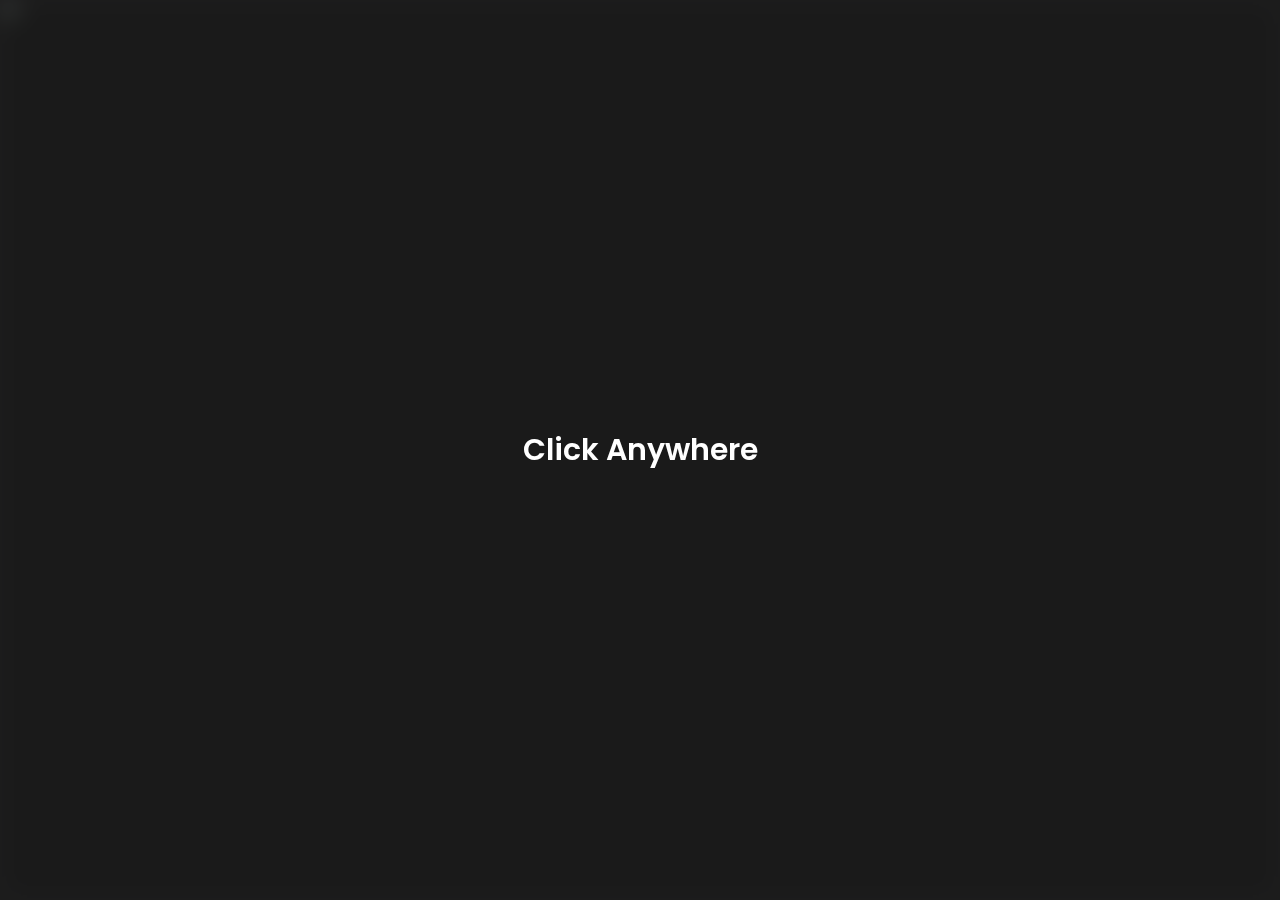
==== index.html @ d304c252 "f" ====
<!DOCTYPE html>
<html lang="en"><head><meta http-equiv="Content-Type" content="text/html; charset=UTF-8">
    
    <meta name="viewport" content="width=device-width">
    <meta name="robots" content="index,follow">

    <meta name="description" content="Different...
Languages: 🇵🇱, 🇺🇸, little bit of 🇩🇪 and 🇺🇦 
 Hacking, IT, Programming, Video and Graphics editing

 Programming: 
 HTML, JS, JAVA, PYTHON, C++"><meta name="theme-color" content="#ffffff"><meta property="og:title" content="EchoPixel"><meta property="og:description" content="Different...
Languages: 🇵🇱, 🇺🇸, little bit of 🇩🇪 and 🇺🇦 
 Hacking, IT, Programming, Video and Graphics editing

 Programming: 
 HTML, JS, JAVA, PYTHON, C++"><meta property="og:url" content="https://e-z.bio/EchoPixel"><meta property="og:image" content="https://cdn.discordapp.com/avatars/1265389063960002671/8053969e7cf0834f16990f4607853c20.webp"><meta property="og:image:alt" content="Different...
Languages: 🇵🇱, 🇺🇸, little bit of 🇩🇪 and 🇺🇦 
 Hacking, IT, Programming, Video and Graphics editing

 Programming: 
 HTML, JS, JAVA, PYTHON, C++"><meta property="og:site_name" content="E-Z Bio"><link rel="canonical" href="https://e-z.bio/EchoPixel"><meta name="next-head-count" content="22">
    <link rel="preload" href="./EchoPixel_files/7102c73e577b38f2.css" as="style">
    <link rel="stylesheet" href="./EchoPixel_files/7102c73e577b38f2.css" data-n-g=""><noscript data-n-css=""></noscript>

    <script src="./EchoPixel_files/webpack-15ac029fe689c0bb.js.pobrane" defer=""></script>
    <script src="./EchoPixel_files/framework-2c79e2a64abdb08b.js.pobrane" defer=""></script>
    <script src="./EchoPixel_files/main-6fec0a276447d971.js.pobrane" defer=""></script>
    <script src="./EchoPixel_files/_app-c4904b9d5512a614.js.pobrane" defer=""></script>
    <script src="./EchoPixel_files/972-a8bb8c417d4f9752.js.pobrane" defer=""></script>
    <script src="./EchoPixel_files/923-d76ad5ccb5039c6c.js.pobrane" defer=""></script>
    <script src="./EchoPixel_files/[username]-c1f043ce6fc59559.js.pobrane" defer=""></script>
    <script src="./EchoPixel_files/_buildManifest.js.pobrane" defer=""></script>
    <script src="./EchoPixel_files/_ssgManifest.js.pobrane" defer=""></script>
    <style id="_goober">
        @keyframes go2264125279 {
            from {
                transform: scale(0) rotate(45deg);
                opacity: 0;
            }

            to {
                transform: scale(1) rotate(45deg);
                opacity: 1;
            }
        }

        @keyframes go3020080000 {
            from {
                transform: scale(0);
                opacity: 0;
            }

            to {
                transform: scale(1);
                opacity: 1;
            }
        }

        @keyframes go463499852 {
            from {
                transform: scale(0) rotate(90deg);
                opacity: 0;
            }

            to {
                transform: scale(1) rotate(90deg);
                opacity: 1;
            }
        }

        @keyframes go1268368563 {
            from {
                transform: rotate(0deg);
            }

            to {
                transform: rotate(360deg);
            }
        }

        @keyframes go1310225428 {
            from {
                transform: scale(0) rotate(45deg);
                opacity: 0;
            }

            to {
                transform: scale(1) rotate(45deg);
                opacity: 1;
            }
        }

        @keyframes go651618207 {
            0% {
                height: 0;
                width: 0;
                opacity: 0;
            }

            40% {
                height: 0;
                width: 6px;
                opacity: 1;
            }

            100% {
                opacity: 1;
                height: 10px;
            }
        }

        @keyframes go901347462 {
            from {
                transform: scale(0.6);
                opacity: 0.4;
            }

            to {
                transform: scale(1);
                opacity: 1;
            }
        }

        .go4109123758 {
            z-index: 9999;
        }

        .go4109123758>* {
            pointer-events: auto;
        }
    @keyframes go2264125279{from{transform:scale(0) rotate(45deg);opacity:0;}to{transform:scale(1) rotate(45deg);opacity:1;}}@keyframes go3020080000{from{transform:scale(0);opacity:0;}to{transform:scale(1);opacity:1;}}@keyframes go463499852{from{transform:scale(0) rotate(90deg);opacity:0;}to{transform:scale(1) rotate(90deg);opacity:1;}}@keyframes go1268368563{from{transform:rotate(0deg);}to{transform:rotate(360deg);}}@keyframes go1310225428{from{transform:scale(0) rotate(45deg);opacity:0;}to{transform:scale(1) rotate(45deg);opacity:1;}}@keyframes go651618207{0%{height:0;width:0;opacity:0;}40%{height:0;width:6px;opacity:1;}100%{opacity:1;height:10px;}}@keyframes go901347462{from{transform:scale(0.6);opacity:0.4;}to{transform:scale(1);opacity:1;}}.go4109123758{z-index:9999;}.go4109123758 > *{pointer-events:auto;}</style>
    <style type="text/css" data-styled-jsx="">
        .rhap_container {
            margin-top: 0px;
        }

        .rhap_header {
            color: #ffffff;
            font-family: Poppins, sans-serif;
            font-weight: 600;
            font-size: 1rem;
            line-height: 1.5rem;
            word-break: break-all
        }

        .rhap_main-controls-button {
            color: #951aff
        }

        .rhap_time {
            color: #ffffff;
            font-family: Poppins, sans-serif;
            font-weight: 600;
            font-size: .9rem;
            line-height: 1.5rem
        }

        .rhap_progress-bar-show-download {
            background-color: #212121
        }

        .rhap_progress-filled {
            background-color: #951aff
        }

        .rhap_download-progress {
            background-color: #212121
        }

        .rhap_progress-indicator {
            background: #951aff
        }

        .rhap_volume-button {
            color: #951aff
        }

        .rhap_volume-bar {
            background: #212121
        }

        .rhap_volume-indicator {
            background: #951aff
        }
    </style>
    <style type="text/css" data-styled-jsx="">
        .rhap_container {
            margin-top: 0px;
        }

        .rhap_header {
            color: #ffffff;
            font-family: Poppins, sans-serif;
            font-weight: 600;
            font-size: 1rem;
            line-height: 1.5rem;
            word-break: break-all
        }

        .rhap_main-controls-button {
            color: #951aff
        }

        .rhap_time {
            color: #ffffff;
            font-family: Poppins, sans-serif;
            font-weight: 600;
            font-size: .9rem;
            line-height: 1.5rem
        }

        .rhap_progress-bar-show-download {
            background-color: #212121
        }

        .rhap_progress-filled {
            background-color: #951aff
        }

        .rhap_download-progress {
            background-color: #212121
        }

        .rhap_progress-indicator {
            background: #951aff
        }

        .rhap_volume-button {
            color: #951aff
        }

        .rhap_volume-bar {
            background: #212121
        }

        .rhap_volume-indicator {
            background: #951aff
        }
    </style>
<title>hoPixel Ec</title></head>

<body>
    <div id="__next"><div style="position: fixed; z-index: 9999; inset: 16px; pointer-events: none;"></div><style>body {
                        font-family: Poppins, sans-serif;
                        font-optical-sizing: auto;
                    }</style><style>* {
                            cursor: url(https://cdn.discordapp.com/attachments/1265444870462636063/1265743565800345681/gay.cur?ex=66a29f0e&is=66a14d8e&hm=d228559ad5ab31d6b15d5bc2d37ac04e3c48d19879897b654acc70c7d4936c8f&) 0 0, auto !important;
                        }
                        
                        ::selection {
                            background-color: #212121 !important;
                            color: #951aff !important;
                        }</style><aside class="fixed w-screen h-screen z-[-5] duration-500" style="background-color: rgb(0, 0, 0); filter: blur(12px) brightness(100%);"><img draggable="false" src="./EchoPixel_files/purple-background-with-mountains-sea_81048-16446.webp" class="object-cover h-full w-full"></aside><main class="flex flex-col justify-center w-screen h-screen cursor-pointer duration-500" style="background-color: rgba(33, 33, 33, 0.8);"><h1 class="flex flex-col px-4 break-words text-center font-semibold text-3xl" style="color: rgb(255, 255, 255);">Click Anywhere</h1><div class="hidden"></div></main></div><canvas width="1920" height="927" style="top: 0px; left: 0px; pointer-events: none; position: fixed;"></canvas><next-route-announcer><p aria-live="assertive" id="__next-route-announcer__" role="alert" style="border: 0px; clip: rect(0px, 0px, 0px, 0px); height: 1px; margin: -1px; overflow: hidden; padding: 0px; position: absolute; top: 0px; width: 1px; white-space: nowrap; overflow-wrap: normal;"></p></next-route-announcer></body></html>
---- EchoPixel_files/7102c73e577b38f2.css ----
@import url("https://fonts.googleapis.com/css2?family=Poppins:wght@400;500;600;700&display=swap");
@import url("https://fonts.googleapis.com/css2?family=Comfortaa:wght@400;500;600;700&display=swap");
@import url("https://fonts.googleapis.com/css2?family=Lexend:wght@400;500;600;700&display=swap");
@import url("https://fonts.googleapis.com/css2?family=Inter:wght@400;500;600;700&display=swap");
@import url("https://fonts.googleapis.com/css2?family=Montserrat:wght@400;500;600;700&display=swap");
@import url("https://fonts.googleapis.com/css2?family=Kanit:wght@400;500;600;700&display=swap");
@import url("https://fonts.googleapis.com/css2?family=Open+Sans:wght@400;500;600;700&display=swap");
@import url("https://fonts.googleapis.com/css2?family=Fira+Code:wght@400;500;600;700&display=swap");
@import url("https://fonts.googleapis.com/css2?family=Grandstander:wght@400;500;600;700&display=swap");
@import url("https://fonts.googleapis.com/css2?family=Gluten:wght@400;500;600;700&display=swap");
@import url("https://fonts.googleapis.com/css2?family=Unbounded:wght@400;500;600;700&display=swap");
@import url("https://fonts.googleapis.com/css2?family=Mali:wght@400;500;600;700&display=swap");
@import url("https://fonts.googleapis.com/css2?family=Sansita+Swashed:wght@400;500;600;700&display=swap");

/*
! tailwindcss v3.3.2 | MIT License | https://tailwindcss.com
*/
*,
:after,
:before {
    box-sizing: border-box;
    border: 0 solid #e5e7eb
}

:after,
:before {
    --tw-content: ""
}

html {
    line-height: 1.5;
    -webkit-text-size-adjust: 100%;
    -moz-tab-size: 4;
    -o-tab-size: 4;
    tab-size: 4;
    font-family: ui-sans-serif, system-ui, -apple-system, BlinkMacSystemFont, Segoe UI, Roboto, Helvetica Neue, Arial, Noto Sans, sans-serif, Apple Color Emoji, Segoe UI Emoji, Segoe UI Symbol, Noto Color Emoji;
    font-feature-settings: normal;
    font-variation-settings: normal
}

body {
    margin: 0;
    line-height: inherit
}

hr {
    height: 0;
    color: inherit;
    border-top-width: 1px
}

abbr:where([title]) {
    -webkit-text-decoration: underline dotted;
    text-decoration: underline dotted
}

h1,
h2,
h3,
h4,
h5,
h6 {
    font-size: inherit;
    font-weight: inherit
}

a {
    color: inherit;
    text-decoration: inherit
}

b,
strong {
    font-weight: bolder
}

code,
kbd,
pre,
samp {
    font-family: ui-monospace, SFMono-Regular, Menlo, Monaco, Consolas, Liberation Mono, Courier New, monospace;
    font-size: 1em
}

small {
    font-size: 80%
}

sub,
sup {
    font-size: 75%;
    line-height: 0;
    position: relative;
    vertical-align: baseline
}

sub {
    bottom: -.25em
}

sup {
    top: -.5em
}

table {
    text-indent: 0;
    border-color: inherit;
    border-collapse: collapse
}

button,
input,
optgroup,
select,
textarea {
    font-family: inherit;
    font-size: 100%;
    font-weight: inherit;
    line-height: inherit;
    color: inherit;
    margin: 0;
    padding: 0
}

button,
select {
    text-transform: none
}

[type=button],
[type=reset],
[type=submit],
button {
    -webkit-appearance: button;
    background-color: transparent;
    background-image: none
}

:-moz-focusring {
    outline: auto
}

:-moz-ui-invalid {
    box-shadow: none
}

progress {
    vertical-align: baseline
}

::-webkit-inner-spin-button,
::-webkit-outer-spin-button {
    height: auto
}

[type=search] {
    -webkit-appearance: textfield;
    outline-offset: -2px
}

::-webkit-search-decoration {
    -webkit-appearance: none
}

::-webkit-file-upload-button {
    -webkit-appearance: button;
    font: inherit
}

summary {
    display: list-item
}

blockquote,
dd,
dl,
figure,
h1,
h2,
h3,
h4,
h5,
h6,
hr,
p,
pre {
    margin: 0
}

fieldset {
    margin: 0
}

fieldset,
legend {
    padding: 0
}

menu,
ol,
ul {
    list-style: none;
    margin: 0;
    padding: 0
}

textarea {
    resize: vertical
}

input::-moz-placeholder,
textarea::-moz-placeholder {
    opacity: 1;
    color: #9ca3af
}

input::placeholder,
textarea::placeholder {
    opacity: 1;
    color: #9ca3af
}

[role=button],
button {
    cursor: pointer
}

:disabled {
    cursor: default
}

audio,
canvas,
embed,
iframe,
img,
object,
svg,
video {
    display: block;
    vertical-align: middle
}

img,
video {
    max-width: 100%;
    height: auto
}

[hidden] {
    display: none
}

*,
:after,
:before {
    --tw-border-spacing-x: 0;
    --tw-border-spacing-y: 0;
    --tw-translate-x: 0;
    --tw-translate-y: 0;
    --tw-rotate: 0;
    --tw-skew-x: 0;
    --tw-skew-y: 0;
    --tw-scale-x: 1;
    --tw-scale-y: 1;
    --tw-pan-x: ;
    --tw-pan-y: ;
    --tw-pinch-zoom: ;
    --tw-scroll-snap-strictness: proximity;
    --tw-gradient-from-position: ;
    --tw-gradient-via-position: ;
    --tw-gradient-to-position: ;
    --tw-ordinal: ;
    --tw-slashed-zero: ;
    --tw-numeric-figure: ;
    --tw-numeric-spacing: ;
    --tw-numeric-fraction: ;
    --tw-ring-inset: ;
    --tw-ring-offset-width: 0px;
    --tw-ring-offset-color: #fff;
    --tw-ring-color: rgba(59, 130, 246, .5);
    --tw-ring-offset-shadow: 0 0 #0000;
    --tw-ring-shadow: 0 0 #0000;
    --tw-shadow: 0 0 #0000;
    --tw-shadow-colored: 0 0 #0000;
    --tw-blur: ;
    --tw-brightness: ;
    --tw-contrast: ;
    --tw-grayscale: ;
    --tw-hue-rotate: ;
    --tw-invert: ;
    --tw-saturate: ;
    --tw-sepia: ;
    --tw-drop-shadow: ;
    --tw-backdrop-blur: ;
    --tw-backdrop-brightness: ;
    --tw-backdrop-contrast: ;
    --tw-backdrop-grayscale: ;
    --tw-backdrop-hue-rotate: ;
    --tw-backdrop-invert: ;
    --tw-backdrop-opacity: ;
    --tw-backdrop-saturate: ;
    --tw-backdrop-sepia:
}

::backdrop {
    --tw-border-spacing-x: 0;
    --tw-border-spacing-y: 0;
    --tw-translate-x: 0;
    --tw-translate-y: 0;
    --tw-rotate: 0;
    --tw-skew-x: 0;
    --tw-skew-y: 0;
    --tw-scale-x: 1;
    --tw-scale-y: 1;
    --tw-pan-x: ;
    --tw-pan-y: ;
    --tw-pinch-zoom: ;
    --tw-scroll-snap-strictness: proximity;
    --tw-gradient-from-position: ;
    --tw-gradient-via-position: ;
    --tw-gradient-to-position: ;
    --tw-ordinal: ;
    --tw-slashed-zero: ;
    --tw-numeric-figure: ;
    --tw-numeric-spacing: ;
    --tw-numeric-fraction: ;
    --tw-ring-inset: ;
    --tw-ring-offset-width: 0px;
    --tw-ring-offset-color: #fff;
    --tw-ring-color: rgba(59, 130, 246, .5);
    --tw-ring-offset-shadow: 0 0 #0000;
    --tw-ring-shadow: 0 0 #0000;
    --tw-shadow: 0 0 #0000;
    --tw-shadow-colored: 0 0 #0000;
    --tw-blur: ;
    --tw-brightness: ;
    --tw-contrast: ;
    --tw-grayscale: ;
    --tw-hue-rotate: ;
    --tw-invert: ;
    --tw-saturate: ;
    --tw-sepia: ;
    --tw-drop-shadow: ;
    --tw-backdrop-blur: ;
    --tw-backdrop-brightness: ;
    --tw-backdrop-contrast: ;
    --tw-backdrop-grayscale: ;
    --tw-backdrop-hue-rotate: ;
    --tw-backdrop-invert: ;
    --tw-backdrop-opacity: ;
    --tw-backdrop-saturate: ;
    --tw-backdrop-sepia:
}

.visible {
    visibility: visible
}

.fixed {
    position: fixed
}

.absolute {
    position: absolute
}

.relative {
    position: relative
}

.bottom-0 {
    bottom: 0
}

.right-4 {
    right: 1rem
}

.top-0 {
    top: 0
}

.top-96 {
    top: 24rem
}

.top-\[9rem\] {
    top: 9rem
}

.-z-10 {
    z-index: -10
}

.-z-20 {
    z-index: -20
}

.z-10 {
    z-index: 10
}

.z-40 {
    z-index: 40
}

.z-50 {
    z-index: 50
}

.z-\[-5\] {
    z-index: -5
}

.z-\[100\] {
    z-index: 100
}

.m-2 {
    margin: .5rem
}

.m-auto {
    margin: auto
}

.mx-auto {
    margin-left: auto;
    margin-right: auto
}

.my-1 {
    margin-top: .25rem;
    margin-bottom: .25rem
}

.my-1\.5 {
    margin-top: .375rem;
    margin-bottom: .375rem
}

.my-3 {
    margin-top: .75rem;
    margin-bottom: .75rem
}

.my-6 {
    margin-top: 1.5rem;
    margin-bottom: 1.5rem
}

.my-\[-2\.5rem\] {
    margin-top: -2.5rem;
    margin-bottom: -2.5rem
}

.my-\[-3\.2rem\] {
    margin-top: -3.2rem;
    margin-bottom: -3.2rem
}

.-mt-1 {
    margin-top: -.25rem
}

.mb-1 {
    margin-bottom: .25rem
}

.mb-44 {
    margin-bottom: 11rem
}

.ml-4 {
    margin-left: 1rem
}

.mr-auto {
    margin-right: auto
}

.mt-0 {
    margin-top: 0
}

.mt-0\.5 {
    margin-top: .125rem
}

.mt-1 {
    margin-top: .25rem
}

.mt-1\.5 {
    margin-top: .375rem
}

.mt-12 {
    margin-top: 3rem
}

.mt-16 {
    margin-top: 4rem
}

.mt-2 {
    margin-top: .5rem
}

.mt-3 {
    margin-top: .75rem
}

.mt-3\.5 {
    margin-top: .875rem
}

.mt-36 {
    margin-top: 9rem
}

.mt-4 {
    margin-top: 1rem
}

.mt-40 {
    margin-top: 10rem
}

.mt-6 {
    margin-top: 1.5rem
}

.mt-60 {
    margin-top: 15rem
}

.mt-64 {
    margin-top: 16rem
}

.mt-\[18rem\] {
    margin-top: 18rem
}

.mt-\[1rem\] {
    margin-top: 1rem
}

.mt-\[3rem\] {
    margin-top: 3rem
}

.mt-\[4\.5rem\] {
    margin-top: 4.5rem
}

.flex {
    display: flex
}

.grid {
    display: grid
}

.hidden {
    display: none
}

.h-0 {
    height: 0
}

.h-0\.5 {
    height: .125rem
}

.h-1 {
    height: .25rem
}

.h-10 {
    height: 2.5rem
}

.h-12 {
    height: 3rem
}

.h-16 {
    height: 4rem
}

.h-2 {
    height: .5rem
}

.h-20 {
    height: 5rem
}

.h-32 {
    height: 8rem
}

.h-4 {
    height: 1rem
}

.h-40 {
    height: 10rem
}

.h-44 {
    height: 11rem
}

.h-5 {
    height: 1.25rem
}

.h-6 {
    height: 1.5rem
}

.h-64 {
    height: 16rem
}

.h-7 {
    height: 1.75rem
}

.h-\[0\.1rem\] {
    height: .1rem
}

.h-\[120px\] {
    height: 120px
}

.h-\[139\.2px\] {
    height: 139.2px
}

.h-\[186px\] {
    height: 186px
}

.h-\[4\.5rem\] {
    height: 4.5rem
}

.h-\[40rem\] {
    height: 40rem
}

.h-fit {
    height: -moz-fit-content;
    height: fit-content
}

.h-full {
    height: 100%
}

.h-screen {
    height: 100vh
}

.min-h-\[4\.5rem\] {
    min-height: 4.5rem
}

.min-h-screen {
    min-height: 100vh
}

.w-1\/2 {
    width: 50%
}

.w-10 {
    width: 2.5rem
}

.w-12 {
    width: 3rem
}

.w-16 {
    width: 4rem
}

.w-2 {
    width: .5rem
}

.w-20 {
    width: 5rem
}

.w-32 {
    width: 8rem
}

.w-4 {
    width: 1rem
}

.w-40 {
    width: 10rem
}

.w-44 {
    width: 11rem
}

.w-5 {
    width: 1.25rem
}

.w-6 {
    width: 1.5rem
}

.w-60 {
    width: 15rem
}

.w-64 {
    width: 16rem
}

.w-7 {
    width: 1.75rem
}

.w-\[120px\] {
    width: 120px
}

.w-\[139\.2px\] {
    width: 139.2px
}

.w-\[16rem\] {
    width: 16rem
}

.w-\[186px\] {
    width: 186px
}

.w-\[28rem\] {
    width: 28rem
}

.w-\[4\.5rem\] {
    width: 4.5rem
}

.w-fit {
    width: -moz-fit-content;
    width: fit-content
}

.w-full {
    width: 100%
}

.w-screen {
    width: 100vw
}

.min-w-\[4\.5rem\] {
    min-width: 4.5rem
}

.min-w-\[5rem\] {
    min-width: 5rem
}

.max-w-2xl {
    max-width: 42rem
}

.max-w-5xl {
    max-width: 64rem
}

.max-w-7xl {
    max-width: 80rem
}

.max-w-\[32rem\] {
    max-width: 32rem
}

.max-w-\[38rem\] {
    max-width: 38rem
}

.max-w-\[42rem\] {
    max-width: 42rem
}

.max-w-\[5rem\] {
    max-width: 5rem
}

.max-w-\[80\%\] {
    max-width: 80%
}

.max-w-\[85\%\] {
    max-width: 85%
}

.max-w-full {
    max-width: 100%
}

.max-w-md {
    max-width: 28rem
}

.max-w-xl {
    max-width: 36rem
}

.-translate-y-\[2\.5rem\] {
    --tw-translate-y: -2.5rem
}

.-translate-y-\[2\.5rem\],
.-translate-y-\[3\.2rem\] {
    transform: translate(var(--tw-translate-x), var(--tw-translate-y)) rotate(var(--tw-rotate)) skewX(var(--tw-skew-x)) skewY(var(--tw-skew-y)) scaleX(var(--tw-scale-x)) scaleY(var(--tw-scale-y))
}

.-translate-y-\[3\.2rem\] {
    --tw-translate-y: -3.2rem
}

.-translate-y-\[80px\] {
    --tw-translate-y: -80px
}

.-translate-y-\[80px\],
.translate-x-16 {
    transform: translate(var(--tw-translate-x), var(--tw-translate-y)) rotate(var(--tw-rotate)) skewX(var(--tw-skew-x)) skewY(var(--tw-skew-y)) scaleX(var(--tw-scale-x)) scaleY(var(--tw-scale-y))
}

.translate-x-16 {
    --tw-translate-x: 4rem
}

.translate-x-\[3\.6rem\] {
    --tw-translate-x: 3.6rem
}

.translate-x-\[3\.6rem\],
.translate-y-2 {
    transform: translate(var(--tw-translate-x), var(--tw-translate-y)) rotate(var(--tw-rotate)) skewX(var(--tw-skew-x)) skewY(var(--tw-skew-y)) scaleX(var(--tw-scale-x)) scaleY(var(--tw-scale-y))
}

.translate-y-2 {
    --tw-translate-y: 0.5rem
}

.translate-y-3 {
    --tw-translate-y: 0.75rem
}

.translate-y-3,
.translate-y-6 {
    transform: translate(var(--tw-translate-x), var(--tw-translate-y)) rotate(var(--tw-rotate)) skewX(var(--tw-skew-x)) skewY(var(--tw-skew-y)) scaleX(var(--tw-scale-x)) scaleY(var(--tw-scale-y))
}

.translate-y-6 {
    --tw-translate-y: 1.5rem
}

.translate-y-\[3\.5rem\] {
    --tw-translate-y: 3.5rem
}

.translate-y-\[3\.5rem\],
.translate-y-\[3\.75rem\] {
    transform: translate(var(--tw-translate-x), var(--tw-translate-y)) rotate(var(--tw-rotate)) skewX(var(--tw-skew-x)) skewY(var(--tw-skew-y)) scaleX(var(--tw-scale-x)) scaleY(var(--tw-scale-y))
}

.translate-y-\[3\.75rem\] {
    --tw-translate-y: 3.75rem
}

.scale-0 {
    --tw-scale-x: 0;
    --tw-scale-y: 0
}

.scale-0,
.transform {
    transform: translate(var(--tw-translate-x), var(--tw-translate-y)) rotate(var(--tw-rotate)) skewX(var(--tw-skew-x)) skewY(var(--tw-skew-y)) scaleX(var(--tw-scale-x)) scaleY(var(--tw-scale-y))
}

.transform-gpu {
    transform: translate3d(var(--tw-translate-x), var(--tw-translate-y), 0) rotate(var(--tw-rotate)) skewX(var(--tw-skew-x)) skewY(var(--tw-skew-y)) scaleX(var(--tw-scale-x)) scaleY(var(--tw-scale-y))
}

@keyframes bounce-low {

    0%,
    to {
        transform: translateY(-10%);
        animation-timing-function: cubic-bezier(.8, 0, 1, 1)
    }

    50% {
        transform: none;
        animation-timing-function: cubic-bezier(0, 0, .2, 1)
    }
}

.animate-bounce-low {
    animation: bounce-low 1s infinite
}

@keyframes fade-in-top {
    0% {
        opacity: 0;
        transform: translateY(-20px)
    }

    to {
        opacity: 1;
        transform: translateY(0)
    }
}

.animate-fade-in-top {
    animation: fade-in-top .5s ease-out
}

.cursor-default {
    cursor: default
}

.cursor-pointer {
    cursor: pointer
}

.select-none {
    -webkit-user-select: none;
    -moz-user-select: none;
    user-select: none
}

.resize {
    resize: both
}

.grid-cols-1 {
    grid-template-columns: repeat(1, minmax(0, 1fr))
}

.flex-row {
    flex-direction: row
}

.flex-col {
    flex-direction: column
}

.flex-wrap {
    flex-wrap: wrap
}

.items-start {
    align-items: flex-start
}

.items-center {
    align-items: center
}

.justify-start {
    justify-content: flex-start
}

.justify-center {
    justify-content: center
}

.justify-between {
    justify-content: space-between
}

.gap-1 {
    gap: .25rem
}

.gap-2 {
    gap: .5rem
}

.gap-3 {
    gap: .75rem
}

.gap-4 {
    gap: 1rem
}

.gap-x-2 {
    -moz-column-gap: .5rem;
    column-gap: .5rem
}

.gap-x-4 {
    -moz-column-gap: 1rem;
    column-gap: 1rem
}

.gap-y-1 {
    row-gap: .25rem
}

.gap-y-2 {
    row-gap: .5rem
}

.place-self-center {
    place-self: center
}

.overflow-x-hidden {
    overflow-x: hidden
}

.truncate {
    overflow: hidden;
    text-overflow: ellipsis;
    white-space: nowrap
}

.whitespace-normal {
    white-space: normal
}

.whitespace-nowrap {
    white-space: nowrap
}

.whitespace-pre-wrap {
    white-space: pre-wrap
}

.break-words {
    overflow-wrap: break-word
}

.break-all {
    word-break: break-all
}

.rounded-full {
    border-radius: 9999px
}

.rounded-lg {
    border-radius: .5rem
}

.rounded-md {
    border-radius: .375rem
}

.rounded-xl {
    border-radius: .75rem
}

.rounded-l-lg {
    border-top-left-radius: .5rem;
    border-bottom-left-radius: .5rem
}

.border {
    border-width: 1px
}

.border-2 {
    border-width: 2px
}

.border-r {
    border-right-width: 1px
}

.border-\[\#0e1f47\] {
    --tw-border-opacity: 1;
    border-color: rgb(14 31 71/var(--tw-border-opacity))
}

.border-\[\#153f6e\] {
    --tw-border-opacity: 1;
    border-color: rgb(21 63 110/var(--tw-border-opacity))
}

.border-blue-700 {
    --tw-border-opacity: 1;
    border-color: rgb(29 78 216/var(--tw-border-opacity))
}

.border-white {
    --tw-border-opacity: 1;
    border-color: rgb(255 255 255/var(--tw-border-opacity))
}

.border-zinc-800 {
    --tw-border-opacity: 1;
    border-color: rgb(39 39 42/var(--tw-border-opacity))
}

.border-zinc-850 {
    --tw-border-opacity: 1;
    border-color: rgb(32 32 35/var(--tw-border-opacity))
}

.border-zinc-900 {
    --tw-border-opacity: 1;
    border-color: rgb(24 24 27/var(--tw-border-opacity))
}

.bg-\[\#026496\]\/90 {
    background-color: rgba(2, 100, 150, .9)
}

.bg-\[\#102867\]\/90 {
    background-color: rgba(16, 40, 103, .9)
}

.bg-\[\#143075\]\/90 {
    background-color: rgba(20, 48, 117, .9)
}

.bg-\[\#21a357\] {
    --tw-bg-opacity: 1;
    background-color: rgb(33 163 87/var(--tw-bg-opacity))
}

.bg-\[\#23406b\]\/90 {
    background-color: rgba(35, 64, 107, .9)
}

.bg-\[\#383a6d\]\/90 {
    background-color: rgba(56, 58, 109, .9)
}

.bg-\[\#4c86ad\] {
    --tw-bg-opacity: 1;
    background-color: rgb(76 134 173/var(--tw-bg-opacity))
}

.bg-\[\#7f838d\] {
    --tw-bg-opacity: 1;
    background-color: rgb(127 131 141/var(--tw-bg-opacity))
}

.bg-\[\#fdfdfd\]\/90 {
    background-color: hsla(0, 0%, 99%, .9)
}

.bg-blue-100 {
    --tw-bg-opacity: 1;
    background-color: rgb(219 234 254/var(--tw-bg-opacity))
}

.bg-green-600 {
    --tw-bg-opacity: 1;
    background-color: rgb(22 163 74/var(--tw-bg-opacity))
}

.bg-red-600 {
    --tw-bg-opacity: 1;
    background-color: rgb(220 38 38/var(--tw-bg-opacity))
}

.bg-slate-600 {
    --tw-bg-opacity: 1;
    background-color: rgb(71 85 105/var(--tw-bg-opacity))
}

.bg-white {
    --tw-bg-opacity: 1;
    background-color: rgb(255 255 255/var(--tw-bg-opacity))
}

.bg-yellow-600 {
    --tw-bg-opacity: 1;
    background-color: rgb(202 138 4/var(--tw-bg-opacity))
}

.bg-zinc-900 {
    --tw-bg-opacity: 1;
    background-color: rgb(24 24 27/var(--tw-bg-opacity))
}

.bg-zinc-925 {
    --tw-bg-opacity: 1;
    background-color: rgb(16 16 19/var(--tw-bg-opacity))
}

.bg-zinc-925\/50 {
    background-color: rgba(16, 16, 19, .5)
}

.bg-zinc-950 {
    --tw-bg-opacity: 1;
    background-color: rgb(9 9 11/var(--tw-bg-opacity))
}

.bg-zinc-950\/20 {
    background-color: rgba(9, 9, 11, .2)
}

.bg-zinc-950\/50 {
    background-color: rgba(9, 9, 11, .5)
}

.bg-gradient-to-r {
    background-image: linear-gradient(to right, var(--tw-gradient-stops))
}

.from-blue-500 {
    --tw-gradient-from: #3b82f6 var(--tw-gradient-from-position);
    --tw-gradient-to: rgba(59, 130, 246, 0) var(--tw-gradient-to-position);
    --tw-gradient-stops: var(--tw-gradient-from), var(--tw-gradient-to)
}

.from-blue-700 {
    --tw-gradient-from: #1d4ed8 var(--tw-gradient-from-position);
    --tw-gradient-to: rgba(29, 78, 216, 0) var(--tw-gradient-to-position);
    --tw-gradient-stops: var(--tw-gradient-from), var(--tw-gradient-to)
}

.to-blue-500 {
    --tw-gradient-to: #3b82f6 var(--tw-gradient-to-position)
}

.to-blue-700 {
    --tw-gradient-to: #1d4ed8 var(--tw-gradient-to-position)
}

.bg-clip-text {
    -webkit-background-clip: text;
    background-clip: text
}

.fill-blue-100 {
    fill: #dbeafe
}

.fill-none {
    fill: none
}

.fill-white {
    fill: #fff
}

.object-cover {
    -o-object-fit: cover;
    object-fit: cover
}

.p-1 {
    padding: .25rem
}

.p-1\.5 {
    padding: .375rem
}

.p-2 {
    padding: .5rem
}

.p-3 {
    padding: .75rem
}

.p-4 {
    padding: 1rem
}

.p-5 {
    padding: 1.25rem
}

.px-2 {
    padding-left: .5rem;
    padding-right: .5rem
}

.px-4 {
    padding-left: 1rem;
    padding-right: 1rem
}

.px-5 {
    padding-left: 1.25rem;
    padding-right: 1.25rem
}

.px-8 {
    padding-left: 2rem;
    padding-right: 2rem
}

.py-1 {
    padding-top: .25rem;
    padding-bottom: .25rem
}

.py-1\.5 {
    padding-top: .375rem;
    padding-bottom: .375rem
}

.py-2 {
    padding-top: .5rem;
    padding-bottom: .5rem
}

.py-24 {
    padding-top: 6rem;
    padding-bottom: 6rem
}

.py-36 {
    padding-top: 9rem;
    padding-bottom: 9rem
}

.py-52 {
    padding-top: 13rem;
    padding-bottom: 13rem
}

.py-8 {
    padding-top: 2rem;
    padding-bottom: 2rem
}

.pb-4 {
    padding-bottom: 1rem
}

.pl-3 {
    padding-left: .75rem
}

.pt-2 {
    padding-top: .5rem
}

.text-left {
    text-align: left
}

.text-center {
    text-align: center
}

.font-poppins {
    font-family: Poppins, sans-serif
}

.text-2xl {
    font-size: 1.5rem;
    line-height: 2rem
}

.text-3xl {
    font-size: 1.875rem;
    line-height: 2.25rem
}

.text-5xl {
    font-size: 3rem;
    line-height: 1
}

.text-7xl {
    font-size: 4.5rem;
    line-height: 1
}

.text-\[32px\] {
    font-size: 32px
}

.text-base {
    font-size: 1rem;
    line-height: 1.5rem
}

.text-lg {
    font-size: 1.125rem;
    line-height: 1.75rem
}

.text-sm {

    font-size: .875rem;
    line-height: 1.25rem
}

.text-xl {
    font-size: 1.25rem;
    line-height: 1.75rem
}

.text-xs {
    font-size: .75rem;
    line-height: 1rem
}

.font-bold {
    font-weight: 700
}

.font-medium {
    font-weight: 500
}

.font-semibold {
    font-weight: 600
}

.text-blue-100 {
    --tw-text-opacity: 1;
    color: rgb(219 234 254/var(--tw-text-opacity))
}

.text-red-500 {
    --tw-text-opacity: 1;
    color: rgb(239 68 68/var(--tw-text-opacity))
}

.text-transparent {
    color: transparent
}

.text-white {
    --tw-text-opacity: 1;
    color: rgb(255 255 255/var(--tw-text-opacity))
}

.opacity-0 {
    opacity: 0
}

.opacity-100 {
    opacity: 1
}

.shadow-2xl {
    --tw-shadow: 0 25px 50px -12px rgba(0, 0, 0, .25);
    --tw-shadow-colored: 0 25px 50px -12px var(--tw-shadow-color);
    box-shadow: var(--tw-ring-offset-shadow, 0 0 #0000), var(--tw-ring-shadow, 0 0 #0000), var(--tw-shadow)
}

.outline-none {
    outline: 2px solid transparent;
    outline-offset: 2px
}

.blur {
    --tw-blur: blur(8px)
}

.blur,
.blur-3xl {
    filter: var(--tw-blur) var(--tw-brightness) var(--tw-contrast) var(--tw-grayscale) var(--tw-hue-rotate) var(--tw-invert) var(--tw-saturate) var(--tw-sepia) var(--tw-drop-shadow)
}

.blur-3xl {
    --tw-blur: blur(64px)
}

.blur-md {
    --tw-blur: blur(12px)
}

.blur-md,
.blur-none {
    filter: var(--tw-blur) var(--tw-brightness) var(--tw-contrast) var(--tw-grayscale) var(--tw-hue-rotate) var(--tw-invert) var(--tw-saturate) var(--tw-sepia) var(--tw-drop-shadow)
}

.blur-none {
    --tw-blur: blur(0)
}

.brightness-75 {
    --tw-brightness: brightness(.75)
}

.brightness-75,
.drop-shadow {
    filter: var(--tw-blur) var(--tw-brightness) var(--tw-contrast) var(--tw-grayscale) var(--tw-hue-rotate) var(--tw-invert) var(--tw-saturate) var(--tw-sepia) var(--tw-drop-shadow)
}

.drop-shadow {
    --tw-drop-shadow: drop-shadow(0 1px 2px rgba(0, 0, 0, .1)) drop-shadow(0 1px 1px rgba(0, 0, 0, .06))
}

.filter {
    filter: var(--tw-blur) var(--tw-brightness) var(--tw-contrast) var(--tw-grayscale) var(--tw-hue-rotate) var(--tw-invert) var(--tw-saturate) var(--tw-sepia) var(--tw-drop-shadow)
}

.backdrop-blur-md {
    --tw-backdrop-blur: blur(12px);
    -webkit-backdrop-filter: var(--tw-backdrop-blur) var(--tw-backdrop-brightness) var(--tw-backdrop-contrast) var(--tw-backdrop-grayscale) var(--tw-backdrop-hue-rotate) var(--tw-backdrop-invert) var(--tw-backdrop-opacity) var(--tw-backdrop-saturate) var(--tw-backdrop-sepia);
    backdrop-filter: var(--tw-backdrop-blur) var(--tw-backdrop-brightness) var(--tw-backdrop-contrast) var(--tw-backdrop-grayscale) var(--tw-backdrop-hue-rotate) var(--tw-backdrop-invert) var(--tw-backdrop-opacity) var(--tw-backdrop-saturate) var(--tw-backdrop-sepia)
}

.transition {
    transition-property: color, background-color, border-color, text-decoration-color, fill, stroke, opacity, box-shadow, transform, filter, -webkit-backdrop-filter;
    transition-property: color, background-color, border-color, text-decoration-color, fill, stroke, opacity, box-shadow, transform, filter, backdrop-filter;
    transition-property: color, background-color, border-color, text-decoration-color, fill, stroke, opacity, box-shadow, transform, filter, backdrop-filter, -webkit-backdrop-filter;
    transition-timing-function: cubic-bezier(.4, 0, .2, 1);
    transition-duration: .15s
}

.transition-all {
    transition-property: all;
    transition-timing-function: cubic-bezier(.4, 0, .2, 1);
    transition-duration: .15s
}

.duration-1000 {
    transition-duration: 1s
}

.duration-300 {
    transition-duration: .3s
}

.duration-500 {
    transition-duration: .5s
}

.duration-\[800ms\] {
    transition-duration: .8s
}

.ease-linear {
    transition-timing-function: linear
}

:root {
    background-color: #09090b
}

::-moz-selection {
    background-color: #1d4ed8;
    color: #172554
}

::selection {
    background-color: #1d4ed8;
    color: #172554
}

.custom-shape-divider-bottom-1699818428 {
    position: absolute;
    bottom: 0;
    left: 0;
    width: 100%;
    overflow: hidden;
    line-height: 0;
    transform: rotate(180deg)
}

.custom-shape-divider-bottom-1699818428 svg {
    position: relative;
    display: block;
    width: calc(100% + 1.3px);
    height: 110px
}

.custom-shape-divider-bottom-1699818428 .shape-fill {
    fill: #101013
}

.custom-shape-divider-top-1699926473 {
    position: absolute;
    top: 0;
    left: 0;
    width: 100%;
    overflow: hidden;
    line-height: 0
}

.custom-shape-divider-top-1699926473 svg {
    position: relative;
    display: block;
    width: calc(100% + 1.3px);
    height: 110px
}

.custom-shape-divider-top-1699926473 .shape-fill {
    fill: #101013
}

.custom-shape-divider-bottom-1699929529 {
    position: absolute;
    bottom: 0;
    left: 0;
    width: 100%;
    overflow: hidden;
    line-height: 0;
    transform: rotate(180deg)
}

.custom-shape-divider-bottom-1699929529 svg {
    position: relative;
    display: block;
    width: calc(100% + 1.3px);
    height: 110px
}

.custom-shape-divider-bottom-1699929529 .shape-fill {
    fill: #101013
}

.placeholder\:text-zinc-200::-moz-placeholder {
    --tw-text-opacity: 1;
    color: rgb(228 228 231/var(--tw-text-opacity))
}

.placeholder\:text-zinc-200::placeholder {
    --tw-text-opacity: 1;
    color: rgb(228 228 231/var(--tw-text-opacity))
}

.focus-within\:border-blue-700:focus-within {
    --tw-border-opacity: 1;
    border-color: rgb(29 78 216/var(--tw-border-opacity))
}

.hover\:border-blue-700:hover {
    --tw-border-opacity: 1;
    border-color: rgb(29 78 216/var(--tw-border-opacity))
}

.hover\:bg-zinc-900:hover {
    --tw-bg-opacity: 1;
    background-color: rgb(24 24 27/var(--tw-bg-opacity))
}

.hover\:shadow-none:hover {
    --tw-shadow: 0 0 #0000;
    --tw-shadow-colored: 0 0 #0000;
    box-shadow: var(--tw-ring-offset-shadow, 0 0 #0000), var(--tw-ring-shadow, 0 0 #0000), var(--tw-shadow)
}

.hover\:brightness-125:hover {
    --tw-brightness: brightness(1.25)
}

.hover\:brightness-125:hover,
.hover\:brightness-50:hover {
    filter: var(--tw-blur) var(--tw-brightness) var(--tw-contrast) var(--tw-grayscale) var(--tw-hue-rotate) var(--tw-invert) var(--tw-saturate) var(--tw-sepia) var(--tw-drop-shadow)
}

.hover\:brightness-50:hover {
    --tw-brightness: brightness(.5)
}

.active\:translate-y-1:active {
    --tw-translate-y: 0.25rem
}

.active\:translate-y-1:active,
.group:hover .group-hover\:translate-x-1 {
    transform: translate(var(--tw-translate-x), var(--tw-translate-y)) rotate(var(--tw-rotate)) skewX(var(--tw-skew-x)) skewY(var(--tw-skew-y)) scaleX(var(--tw-scale-x)) scaleY(var(--tw-scale-y))
}

.group:hover .group-hover\:translate-x-1 {
    --tw-translate-x: 0.25rem
}

.group:hover .group-hover\:translate-y-\[2\.2rem\] {
    --tw-translate-y: 2.2rem
}

.group:hover .group-hover\:translate-y-\[2\.2rem\],
.group:hover .group-hover\:translate-y-\[2rem\] {
    transform: translate(var(--tw-translate-x), var(--tw-translate-y)) rotate(var(--tw-rotate)) skewX(var(--tw-skew-x)) skewY(var(--tw-skew-y)) scaleX(var(--tw-scale-x)) scaleY(var(--tw-scale-y))
}

.group:hover .group-hover\:translate-y-\[2rem\] {
    --tw-translate-y: 2rem
}

.group:hover .group-hover\:translate-y-\[3\.2rem\] {
    --tw-translate-y: 3.2rem
}

.group:hover .group-hover\:scale-100,
.group:hover .group-hover\:translate-y-\[3\.2rem\] {
    transform: translate(var(--tw-translate-x), var(--tw-translate-y)) rotate(var(--tw-rotate)) skewX(var(--tw-skew-x)) skewY(var(--tw-skew-y)) scaleX(var(--tw-scale-x)) scaleY(var(--tw-scale-y))
}

.group:hover .group-hover\:scale-100 {
    --tw-scale-x: 1;
    --tw-scale-y: 1
}

.group:hover .group-hover\:fill-blue-700 {
    fill: #1d4ed8
}

.group:hover .group-hover\:text-blue-700 {
    --tw-text-opacity: 1;
    color: rgb(29 78 216/var(--tw-text-opacity))
}

@media (min-width:340px) {
    .min-\[340px\]\:h-\[34rem\] {
        height: 34rem
    }
}

@media (min-width:360px) {
    .xs\:w-\[18rem\] {
        width: 18rem
    }

    .xs\:text-3xl {
        font-size: 1.875rem;
        line-height: 2.25rem
    }

    .xs\:text-6xl {
        font-size: 3.75rem;
        line-height: 1
    }
}

@media (min-width:380px) {
    .min-\[380px\]\:block {
        display: block
    }

    .min-\[380px\]\:h-\[30rem\] {
        height: 30rem
    }
}

@media (min-width:400px) {
    .min-\[400px\]\:h-24 {
        height: 6rem
    }

    .min-\[400px\]\:w-24 {
        width: 6rem
    }

    .min-\[400px\]\:min-w-\[6rem\] {
        min-width: 6rem
    }

    .min-\[400px\]\:max-w-\[6rem\] {
        max-width: 6rem
    }
}

@media (min-width:440px) {
    .min-\[440px\]\:w-\[20rem\] {
        width: 20rem
    }
}

@media (min-width:500px) {
    .min-\[500px\]\:flex-row {
        flex-direction: row
    }

    .min-\[500px\]\:justify-center {
        justify-content: center
    }
}

@media (min-width:640px) {
    .sm\:mb-0 {
        margin-bottom: 0
    }

    .sm\:mt-1 {
        margin-top: .25rem
    }

    .sm\:w-\[22rem\] {
        width: 22rem
    }

    .sm\:w-fit {
        width: -moz-fit-content;
        width: fit-content
    }

    .sm\:flex-row {
        flex-direction: row
    }

    .sm\:items-center {
        align-items: center
    }

    .sm\:gap-0 {
        gap: 0
    }

    .sm\:gap-4 {
        gap: 1rem
    }

    .sm\:px-0 {
        padding-left: 0;
        padding-right: 0
    }

    .sm\:text-4xl {
        font-size: 2.25rem;
        line-height: 2.5rem
    }

    .sm\:text-base {
        font-size: 1rem;
        line-height: 1.5rem
    }

    .sm\:text-lg {
        font-size: 1.125rem;
        line-height: 1.75rem
    }
}

@media (min-width:768px) {
    .md\:mb-64 {
        margin-bottom: 16rem
    }

    .md\:w-\[28rem\] {
        width: 28rem
    }

    .md\:grid-cols-2 {
        grid-template-columns: repeat(2, minmax(0, 1fr))
    }

    .md\:text-5xl {
        font-size: 3rem;
        line-height: 1
    }

    .md\:text-7xl {
        font-size: 4.5rem;
        line-height: 1
    }

    .md\:text-lg {
        font-size: 1.125rem;
        line-height: 1.75rem
    }

    .md\:odd\:last\:col-span-2:last-child:nth-child(odd) {
        grid-column: span 2/span 2
    }
}

@media (min-width:1024px) {
    .lg\:w-auto {
        width: auto
    }
}

@media (min-width:1060px) {
    .min-\[1060px\]\:h-auto {
        height: auto
    }

    .min-\[1060px\]\:max-w-sm {
        max-width: 24rem
    }

    .min-\[1060px\]\:flex-row {
        flex-direction: row
    }
}

@media (min-width:1320px) {
    .min-\[1320px\]\:flex {
        display: flex
    }

    .min-\[1320px\]\:hidden {
        display: none
    }
}

@font-face {
    font-family: ggsans;
    src: url(/_next/static/media/ggsans.fcef12fa.woff2)
}

@font-face {
    font-family: ggsansmed;
    src: url(/_next/static/media/ggsansmed.78012379.woff2)
}

@font-face {
    font-family: ggsanssemi;
    src: url(/_next/static/media/ggsanssemi.6da707ea.woff2)
}

@font-face {
    font-family: Minecraftia;
    src: url(/_next/static/media/Minecraftia.05f2799f.ttf)
}

@media only screen and (max-width:515px) {
    .rhap_container {
        transform: scale(.9)
    }
}

.rhap_container {
    box-sizing: border-box;
    display: flex;
    flex-direction: column;
    line-height: 1;
    font-family: inherit;
    width: 100%;
    padding: 15px;
    margin-top: 20px;
    font-size: 16px;
    background-color: transparent
}

.rhap_container:focus:not(:focus-visible) {
    outline: 0
}

.rhap_container svg {
    vertical-align: initial
}

.rhap_header {
    text-align: center;
    color: #fff;
    font-size: 16px;
    margin-bottom: 5px;
    padding-left: 20px;
    padding-right: 20px
}

@media (max-width:500px) {
    .rhap_header {
        margin-bottom: 10px
    }
}

.rhap_footer {
    margin-top: 5px
}

.rhap_main {
    display: flex;
    flex-direction: row;
    flex: 1 1 auto
}

@media (max-width:500px) {
    .rhap_main {
        flex-direction: column
    }
}

.rhap_horizontal {
    flex-direction: row
}

.rhap_horizontal .rhap_controls-section {
    margin-left: 8px
}

.rhap_horizontal-reverse {
    flex-direction: row-reverse
}

.rhap_horizontal-reverse .rhap_controls-section {
    margin-right: 8px
}

.rhap_stacked-reverse {
    flex-direction: column-reverse
}

.rhap_stacked-reverse .rhap_controls-section {
    margin-bottom: 8px
}

.rhap_stacked {
    gap: 1rem
}

.rhap_progress-section {
    display: flex;
    flex: 3 1 auto;
    align-items: center
}

.rhap_progress-container {
    display: flex;
    align-items: center;
    height: 20px;
    flex: 1 0 auto;
    align-self: center;
    margin: 0 calc(10px + 1%);
    cursor: pointer;
    -moz-user-select: none;
    user-select: none;
    -webkit-user-select: none
}

.rhap_progress-container:focus:not(:focus-visible) {
    outline: 0
}

.rhap_time {
    color: #fff;
    font-size: 16px;
    -moz-user-select: none;
    user-select: none;
    -webkit-user-select: none
}

.rhap_progress-bar {
    box-sizing: border-box;
    position: relative;
    z-index: 0;
    width: 100%;
    height: 5px;
    background-color: #ddd;
    border-radius: 2px
}

.rhap_progress-filled {
    height: 100%;
    position: absolute;
    z-index: 2;
    background-color: #868686;
    border-radius: 2px
}

.rhap_progress-bar-show-download {
    background-color: hsla(0, 0%, 87%, .5)
}

.rhap_download-progress {
    height: 100%;
    position: absolute;
    z-index: 1;
    background-color: #ddd;
    border-radius: 2px
}

.rhap_progress-indicator {
    box-sizing: border-box;
    position: absolute;
    z-index: 3;
    width: 20px;
    height: 20px;
    margin-left: -10px;
    top: -8px;
    background: #868686;
    border-radius: 50px
}

.rhap_additional-controls {
    display: flex;
    flex: 1 0 auto;
    align-items: center
}

.rhap_repeat-button {
    font-size: 26px;
    width: 26px;
    height: 26px;
    color: #868686;
    margin-right: 6px
}

.rhap_main-controls {
    flex: 0 1 auto;
    display: flex;
    justify-content: center;
    align-items: center
}

.rhap_main-controls-button {
    margin: 0 3px;
    color: #868686;
    font-size: 35px;
    width: 35px;
    height: 35px
}

.rhap_play-pause-button {
    font-size: 40px;
    width: 40px;
    height: 40px
}

.rhap_volume-controls {
    display: flex;
    flex: 1 0 auto;
    justify-content: center;
    align-items: center
}

.rhap_volume-button {
    flex: 0 0 26px;
    font-size: 26px;
    width: 26px;
    height: 26px;
    color: #868686;
    margin-right: 6px
}

.rhap_volume-container {
    display: flex;
    align-items: center;
    flex: 0 1 100px;
    -moz-user-select: none;
    user-select: none;
    -webkit-user-select: none
}

.rhap_volume-bar-area {
    display: flex;
    align-items: center;
    width: 100%;
    height: 14px;
    cursor: pointer
}

.rhap_volume-bar-area:focus:not(:focus-visible) {
    outline: 0
}

.rhap_volume-bar {
    box-sizing: border-box;
    position: relative;
    width: 100%;
    height: 4px;
    background: #ddd;
    border-radius: 2px
}

.rhap_volume-indicator {
    box-sizing: border-box;
    position: absolute;
    width: 12px;
    height: 12px;
    margin-left: -6px;
    left: 0;
    top: -4px;
    background: #868686;
    opacity: .9;
    border-radius: 50px;
    cursor: pointer
}

.rhap_volume-indicator:hover {
    opacity: .9
}

.rhap_volume-filled {
    height: 100%;
    position: absolute;
    z-index: 2;
    background-color: #868686;
    border-radius: 2px
}

.rhap_button-clear {
    background-color: transparent;
    border: none;
    padding: 0;
    overflow: hidden;
    cursor: pointer
}

.rhap_button-clear:hover {
    opacity: .9;
    transition-duration: .2s
}

.rhap_button-clear:active {
    opacity: .95
}

.rhap_button-clear:focus:not(:focus-visible) {
    outline: 0
}
---- EchoPixel_files/7102c73e577b38f2.css ----
@import url("https://fonts.googleapis.com/css2?family=Poppins:wght@400;500;600;700&display=swap");
@import url("https://fonts.googleapis.com/css2?family=Comfortaa:wght@400;500;600;700&display=swap");
@import url("https://fonts.googleapis.com/css2?family=Lexend:wght@400;500;600;700&display=swap");
@import url("https://fonts.googleapis.com/css2?family=Inter:wght@400;500;600;700&display=swap");
@import url("https://fonts.googleapis.com/css2?family=Montserrat:wght@400;500;600;700&display=swap");
@import url("https://fonts.googleapis.com/css2?family=Kanit:wght@400;500;600;700&display=swap");
@import url("https://fonts.googleapis.com/css2?family=Open+Sans:wght@400;500;600;700&display=swap");
@import url("https://fonts.googleapis.com/css2?family=Fira+Code:wght@400;500;600;700&display=swap");
@import url("https://fonts.googleapis.com/css2?family=Grandstander:wght@400;500;600;700&display=swap");
@import url("https://fonts.googleapis.com/css2?family=Gluten:wght@400;500;600;700&display=swap");
@import url("https://fonts.googleapis.com/css2?family=Unbounded:wght@400;500;600;700&display=swap");
@import url("https://fonts.googleapis.com/css2?family=Mali:wght@400;500;600;700&display=swap");
@import url("https://fonts.googleapis.com/css2?family=Sansita+Swashed:wght@400;500;600;700&display=swap");

/*
! tailwindcss v3.3.2 | MIT License | https://tailwindcss.com
*/
*,
:after,
:before {
    box-sizing: border-box;
    border: 0 solid #e5e7eb
}

:after,
:before {
    --tw-content: ""
}

html {
    line-height: 1.5;
    -webkit-text-size-adjust: 100%;
    -moz-tab-size: 4;
    -o-tab-size: 4;
    tab-size: 4;
    font-family: ui-sans-serif, system-ui, -apple-system, BlinkMacSystemFont, Segoe UI, Roboto, Helvetica Neue, Arial, Noto Sans, sans-serif, Apple Color Emoji, Segoe UI Emoji, Segoe UI Symbol, Noto Color Emoji;
    font-feature-settings: normal;
    font-variation-settings: normal
}

body {
    margin: 0;
    line-height: inherit
}

hr {
    height: 0;
    color: inherit;
    border-top-width: 1px
}

abbr:where([title]) {
    -webkit-text-decoration: underline dotted;
    text-decoration: underline dotted
}

h1,
h2,
h3,
h4,
h5,
h6 {
    font-size: inherit;
    font-weight: inherit
}

a {
    color: inherit;
    text-decoration: inherit
}

b,
strong {
    font-weight: bolder
}

code,
kbd,
pre,
samp {
    font-family: ui-monospace, SFMono-Regular, Menlo, Monaco, Consolas, Liberation Mono, Courier New, monospace;
    font-size: 1em
}

small {
    font-size: 80%
}

sub,
sup {
    font-size: 75%;
    line-height: 0;
    position: relative;
    vertical-align: baseline
}

sub {
    bottom: -.25em
}

sup {
    top: -.5em
}

table {
    text-indent: 0;
    border-color: inherit;
    border-collapse: collapse
}

button,
input,
optgroup,
select,
textarea {
    font-family: inherit;
    font-size: 100%;
    font-weight: inherit;
    line-height: inherit;
    color: inherit;
    margin: 0;
    padding: 0
}

button,
select {
    text-transform: none
}

[type=button],
[type=reset],
[type=submit],
button {
    -webkit-appearance: button;
    background-color: transparent;
    background-image: none
}

:-moz-focusring {
    outline: auto
}

:-moz-ui-invalid {
    box-shadow: none
}

progress {
    vertical-align: baseline
}

::-webkit-inner-spin-button,
::-webkit-outer-spin-button {
    height: auto
}

[type=search] {
    -webkit-appearance: textfield;
    outline-offset: -2px
}

::-webkit-search-decoration {
    -webkit-appearance: none
}

::-webkit-file-upload-button {
    -webkit-appearance: button;
    font: inherit
}

summary {
    display: list-item
}

blockquote,
dd,
dl,
figure,
h1,
h2,
h3,
h4,
h5,
h6,
hr,
p,
pre {
    margin: 0
}

fieldset {
    margin: 0
}

fieldset,
legend {
    padding: 0
}

menu,
ol,
ul {
    list-style: none;
    margin: 0;
    padding: 0
}

textarea {
    resize: vertical
}

input::-moz-placeholder,
textarea::-moz-placeholder {
    opacity: 1;
    color: #9ca3af
}

input::placeholder,
textarea::placeholder {
    opacity: 1;
    color: #9ca3af
}

[role=button],
button {
    cursor: pointer
}

:disabled {
    cursor: default
}

audio,
canvas,
embed,
iframe,
img,
object,
svg,
video {
    display: block;
    vertical-align: middle
}

img,
video {
    max-width: 100%;
    height: auto
}

[hidden] {
    display: none
}

*,
:after,
:before {
    --tw-border-spacing-x: 0;
    --tw-border-spacing-y: 0;
    --tw-translate-x: 0;
    --tw-translate-y: 0;
    --tw-rotate: 0;
    --tw-skew-x: 0;
    --tw-skew-y: 0;
    --tw-scale-x: 1;
    --tw-scale-y: 1;
    --tw-pan-x: ;
    --tw-pan-y: ;
    --tw-pinch-zoom: ;
    --tw-scroll-snap-strictness: proximity;
    --tw-gradient-from-position: ;
    --tw-gradient-via-position: ;
    --tw-gradient-to-position: ;
    --tw-ordinal: ;
    --tw-slashed-zero: ;
    --tw-numeric-figure: ;
    --tw-numeric-spacing: ;
    --tw-numeric-fraction: ;
    --tw-ring-inset: ;
    --tw-ring-offset-width: 0px;
    --tw-ring-offset-color: #fff;
    --tw-ring-color: rgba(59, 130, 246, .5);
    --tw-ring-offset-shadow: 0 0 #0000;
    --tw-ring-shadow: 0 0 #0000;
    --tw-shadow: 0 0 #0000;
    --tw-shadow-colored: 0 0 #0000;
    --tw-blur: ;
    --tw-brightness: ;
    --tw-contrast: ;
    --tw-grayscale: ;
    --tw-hue-rotate: ;
    --tw-invert: ;
    --tw-saturate: ;
    --tw-sepia: ;
    --tw-drop-shadow: ;
    --tw-backdrop-blur: ;
    --tw-backdrop-brightness: ;
    --tw-backdrop-contrast: ;
    --tw-backdrop-grayscale: ;
    --tw-backdrop-hue-rotate: ;
    --tw-backdrop-invert: ;
    --tw-backdrop-opacity: ;
    --tw-backdrop-saturate: ;
    --tw-backdrop-sepia:
}

::backdrop {
    --tw-border-spacing-x: 0;
    --tw-border-spacing-y: 0;
    --tw-translate-x: 0;
    --tw-translate-y: 0;
    --tw-rotate: 0;
    --tw-skew-x: 0;
    --tw-skew-y: 0;
    --tw-scale-x: 1;
    --tw-scale-y: 1;
    --tw-pan-x: ;
    --tw-pan-y: ;
    --tw-pinch-zoom: ;
    --tw-scroll-snap-strictness: proximity;
    --tw-gradient-from-position: ;
    --tw-gradient-via-position: ;
    --tw-gradient-to-position: ;
    --tw-ordinal: ;
    --tw-slashed-zero: ;
    --tw-numeric-figure: ;
    --tw-numeric-spacing: ;
    --tw-numeric-fraction: ;
    --tw-ring-inset: ;
    --tw-ring-offset-width: 0px;
    --tw-ring-offset-color: #fff;
    --tw-ring-color: rgba(59, 130, 246, .5);
    --tw-ring-offset-shadow: 0 0 #0000;
    --tw-ring-shadow: 0 0 #0000;
    --tw-shadow: 0 0 #0000;
    --tw-shadow-colored: 0 0 #0000;
    --tw-blur: ;
    --tw-brightness: ;
    --tw-contrast: ;
    --tw-grayscale: ;
    --tw-hue-rotate: ;
    --tw-invert: ;
    --tw-saturate: ;
    --tw-sepia: ;
    --tw-drop-shadow: ;
    --tw-backdrop-blur: ;
    --tw-backdrop-brightness: ;
    --tw-backdrop-contrast: ;
    --tw-backdrop-grayscale: ;
    --tw-backdrop-hue-rotate: ;
    --tw-backdrop-invert: ;
    --tw-backdrop-opacity: ;
    --tw-backdrop-saturate: ;
    --tw-backdrop-sepia:
}

.visible {
    visibility: visible
}

.fixed {
    position: fixed
}

.absolute {
    position: absolute
}

.relative {
    position: relative
}

.bottom-0 {
    bottom: 0
}

.right-4 {
    right: 1rem
}

.top-0 {
    top: 0
}

.top-96 {
    top: 24rem
}

.top-\[9rem\] {
    top: 9rem
}

.-z-10 {
    z-index: -10
}

.-z-20 {
    z-index: -20
}

.z-10 {
    z-index: 10
}

.z-40 {
    z-index: 40
}

.z-50 {
    z-index: 50
}

.z-\[-5\] {
    z-index: -5
}

.z-\[100\] {
    z-index: 100
}

.m-2 {
    margin: .5rem
}

.m-auto {
    margin: auto
}

.mx-auto {
    margin-left: auto;
    margin-right: auto
}

.my-1 {
    margin-top: .25rem;
    margin-bottom: .25rem
}

.my-1\.5 {
    margin-top: .375rem;
    margin-bottom: .375rem
}

.my-3 {
    margin-top: .75rem;
    margin-bottom: .75rem
}

.my-6 {
    margin-top: 1.5rem;
    margin-bottom: 1.5rem
}

.my-\[-2\.5rem\] {
    margin-top: -2.5rem;
    margin-bottom: -2.5rem
}

.my-\[-3\.2rem\] {
    margin-top: -3.2rem;
    margin-bottom: -3.2rem
}

.-mt-1 {
    margin-top: -.25rem
}

.mb-1 {
    margin-bottom: .25rem
}

.mb-44 {
    margin-bottom: 11rem
}

.ml-4 {
    margin-left: 1rem
}

.mr-auto {
    margin-right: auto
}

.mt-0 {
    margin-top: 0
}

.mt-0\.5 {
    margin-top: .125rem
}

.mt-1 {
    margin-top: .25rem
}

.mt-1\.5 {
    margin-top: .375rem
}

.mt-12 {
    margin-top: 3rem
}

.mt-16 {
    margin-top: 4rem
}

.mt-2 {
    margin-top: .5rem
}

.mt-3 {
    margin-top: .75rem
}

.mt-3\.5 {
    margin-top: .875rem
}

.mt-36 {
    margin-top: 9rem
}

.mt-4 {
    margin-top: 1rem
}

.mt-40 {
    margin-top: 10rem
}

.mt-6 {
    margin-top: 1.5rem
}

.mt-60 {
    margin-top: 15rem
}

.mt-64 {
    margin-top: 16rem
}

.mt-\[18rem\] {
    margin-top: 18rem
}

.mt-\[1rem\] {
    margin-top: 1rem
}

.mt-\[3rem\] {
    margin-top: 3rem
}

.mt-\[4\.5rem\] {
    margin-top: 4.5rem
}

.flex {
    display: flex
}

.grid {
    display: grid
}

.hidden {
    display: none
}

.h-0 {
    height: 0
}

.h-0\.5 {
    height: .125rem
}

.h-1 {
    height: .25rem
}

.h-10 {
    height: 2.5rem
}

.h-12 {
    height: 3rem
}

.h-16 {
    height: 4rem
}

.h-2 {
    height: .5rem
}

.h-20 {
    height: 5rem
}

.h-32 {
    height: 8rem
}

.h-4 {
    height: 1rem
}

.h-40 {
    height: 10rem
}

.h-44 {
    height: 11rem
}

.h-5 {
    height: 1.25rem
}

.h-6 {
    height: 1.5rem
}

.h-64 {
    height: 16rem
}

.h-7 {
    height: 1.75rem
}

.h-\[0\.1rem\] {
    height: .1rem
}

.h-\[120px\] {
    height: 120px
}

.h-\[139\.2px\] {
    height: 139.2px
}

.h-\[186px\] {
    height: 186px
}

.h-\[4\.5rem\] {
    height: 4.5rem
}

.h-\[40rem\] {
    height: 40rem
}

.h-fit {
    height: -moz-fit-content;
    height: fit-content
}

.h-full {
    height: 100%
}

.h-screen {
    height: 100vh
}

.min-h-\[4\.5rem\] {
    min-height: 4.5rem
}

.min-h-screen {
    min-height: 100vh
}

.w-1\/2 {
    width: 50%
}

.w-10 {
    width: 2.5rem
}

.w-12 {
    width: 3rem
}

.w-16 {
    width: 4rem
}

.w-2 {
    width: .5rem
}

.w-20 {
    width: 5rem
}

.w-32 {
    width: 8rem
}

.w-4 {
    width: 1rem
}

.w-40 {
    width: 10rem
}

.w-44 {
    width: 11rem
}

.w-5 {
    width: 1.25rem
}

.w-6 {
    width: 1.5rem
}

.w-60 {
    width: 15rem
}

.w-64 {
    width: 16rem
}

.w-7 {
    width: 1.75rem
}

.w-\[120px\] {
    width: 120px
}

.w-\[139\.2px\] {
    width: 139.2px
}

.w-\[16rem\] {
    width: 16rem
}

.w-\[186px\] {
    width: 186px
}

.w-\[28rem\] {
    width: 28rem
}

.w-\[4\.5rem\] {
    width: 4.5rem
}

.w-fit {
    width: -moz-fit-content;
    width: fit-content
}

.w-full {
    width: 100%
}

.w-screen {
    width: 100vw
}

.min-w-\[4\.5rem\] {
    min-width: 4.5rem
}

.min-w-\[5rem\] {
    min-width: 5rem
}

.max-w-2xl {
    max-width: 42rem
}

.max-w-5xl {
    max-width: 64rem
}

.max-w-7xl {
    max-width: 80rem
}

.max-w-\[32rem\] {
    max-width: 32rem
}

.max-w-\[38rem\] {
    max-width: 38rem
}

.max-w-\[42rem\] {
    max-width: 42rem
}

.max-w-\[5rem\] {
    max-width: 5rem
}

.max-w-\[80\%\] {
    max-width: 80%
}

.max-w-\[85\%\] {
    max-width: 85%
}

.max-w-full {
    max-width: 100%
}

.max-w-md {
    max-width: 28rem
}

.max-w-xl {
    max-width: 36rem
}

.-translate-y-\[2\.5rem\] {
    --tw-translate-y: -2.5rem
}

.-translate-y-\[2\.5rem\],
.-translate-y-\[3\.2rem\] {
    transform: translate(var(--tw-translate-x), var(--tw-translate-y)) rotate(var(--tw-rotate)) skewX(var(--tw-skew-x)) skewY(var(--tw-skew-y)) scaleX(var(--tw-scale-x)) scaleY(var(--tw-scale-y))
}

.-translate-y-\[3\.2rem\] {
    --tw-translate-y: -3.2rem
}

.-translate-y-\[80px\] {
    --tw-translate-y: -80px
}

.-translate-y-\[80px\],
.translate-x-16 {
    transform: translate(var(--tw-translate-x), var(--tw-translate-y)) rotate(var(--tw-rotate)) skewX(var(--tw-skew-x)) skewY(var(--tw-skew-y)) scaleX(var(--tw-scale-x)) scaleY(var(--tw-scale-y))
}

.translate-x-16 {
    --tw-translate-x: 4rem
}

.translate-x-\[3\.6rem\] {
    --tw-translate-x: 3.6rem
}

.translate-x-\[3\.6rem\],
.translate-y-2 {
    transform: translate(var(--tw-translate-x), var(--tw-translate-y)) rotate(var(--tw-rotate)) skewX(var(--tw-skew-x)) skewY(var(--tw-skew-y)) scaleX(var(--tw-scale-x)) scaleY(var(--tw-scale-y))
}

.translate-y-2 {
    --tw-translate-y: 0.5rem
}

.translate-y-3 {
    --tw-translate-y: 0.75rem
}

.translate-y-3,
.translate-y-6 {
    transform: translate(var(--tw-translate-x), var(--tw-translate-y)) rotate(var(--tw-rotate)) skewX(var(--tw-skew-x)) skewY(var(--tw-skew-y)) scaleX(var(--tw-scale-x)) scaleY(var(--tw-scale-y))
}

.translate-y-6 {
    --tw-translate-y: 1.5rem
}

.translate-y-\[3\.5rem\] {
    --tw-translate-y: 3.5rem
}

.translate-y-\[3\.5rem\],
.translate-y-\[3\.75rem\] {
    transform: translate(var(--tw-translate-x), var(--tw-translate-y)) rotate(var(--tw-rotate)) skewX(var(--tw-skew-x)) skewY(var(--tw-skew-y)) scaleX(var(--tw-scale-x)) scaleY(var(--tw-scale-y))
}

.translate-y-\[3\.75rem\] {
    --tw-translate-y: 3.75rem
}

.scale-0 {
    --tw-scale-x: 0;
    --tw-scale-y: 0
}

.scale-0,
.transform {
    transform: translate(var(--tw-translate-x), var(--tw-translate-y)) rotate(var(--tw-rotate)) skewX(var(--tw-skew-x)) skewY(var(--tw-skew-y)) scaleX(var(--tw-scale-x)) scaleY(var(--tw-scale-y))
}

.transform-gpu {
    transform: translate3d(var(--tw-translate-x), var(--tw-translate-y), 0) rotate(var(--tw-rotate)) skewX(var(--tw-skew-x)) skewY(var(--tw-skew-y)) scaleX(var(--tw-scale-x)) scaleY(var(--tw-scale-y))
}

@keyframes bounce-low {

    0%,
    to {
        transform: translateY(-10%);
        animation-timing-function: cubic-bezier(.8, 0, 1, 1)
    }

    50% {
        transform: none;
        animation-timing-function: cubic-bezier(0, 0, .2, 1)
    }
}

.animate-bounce-low {
    animation: bounce-low 1s infinite
}

@keyframes fade-in-top {
    0% {
        opacity: 0;
        transform: translateY(-20px)
    }

    to {
        opacity: 1;
        transform: translateY(0)
    }
}

.animate-fade-in-top {
    animation: fade-in-top .5s ease-out
}

.cursor-default {
    cursor: default
}

.cursor-pointer {
    cursor: pointer
}

.select-none {
    -webkit-user-select: none;
    -moz-user-select: none;
    user-select: none
}

.resize {
    resize: both
}

.grid-cols-1 {
    grid-template-columns: repeat(1, minmax(0, 1fr))
}

.flex-row {
    flex-direction: row
}

.flex-col {
    flex-direction: column
}

.flex-wrap {
    flex-wrap: wrap
}

.items-start {
    align-items: flex-start
}

.items-center {
    align-items: center
}

.justify-start {
    justify-content: flex-start
}

.justify-center {
    justify-content: center
}

.justify-between {
    justify-content: space-between
}

.gap-1 {
    gap: .25rem
}

.gap-2 {
    gap: .5rem
}

.gap-3 {
    gap: .75rem
}

.gap-4 {
    gap: 1rem
}

.gap-x-2 {
    -moz-column-gap: .5rem;
    column-gap: .5rem
}

.gap-x-4 {
    -moz-column-gap: 1rem;
    column-gap: 1rem
}

.gap-y-1 {
    row-gap: .25rem
}

.gap-y-2 {
    row-gap: .5rem
}

.place-self-center {
    place-self: center
}

.overflow-x-hidden {
    overflow-x: hidden
}

.truncate {
    overflow: hidden;
    text-overflow: ellipsis;
    white-space: nowrap
}

.whitespace-normal {
    white-space: normal
}

.whitespace-nowrap {
    white-space: nowrap
}

.whitespace-pre-wrap {
    white-space: pre-wrap
}

.break-words {
    overflow-wrap: break-word
}

.break-all {
    word-break: break-all
}

.rounded-full {
    border-radius: 9999px
}

.rounded-lg {
    border-radius: .5rem
}

.rounded-md {
    border-radius: .375rem
}

.rounded-xl {
    border-radius: .75rem
}

.rounded-l-lg {
    border-top-left-radius: .5rem;
    border-bottom-left-radius: .5rem
}

.border {
    border-width: 1px
}

.border-2 {
    border-width: 2px
}

.border-r {
    border-right-width: 1px
}

.border-\[\#0e1f47\] {
    --tw-border-opacity: 1;
    border-color: rgb(14 31 71/var(--tw-border-opacity))
}

.border-\[\#153f6e\] {
    --tw-border-opacity: 1;
    border-color: rgb(21 63 110/var(--tw-border-opacity))
}

.border-blue-700 {
    --tw-border-opacity: 1;
    border-color: rgb(29 78 216/var(--tw-border-opacity))
}

.border-white {
    --tw-border-opacity: 1;
    border-color: rgb(255 255 255/var(--tw-border-opacity))
}

.border-zinc-800 {
    --tw-border-opacity: 1;
    border-color: rgb(39 39 42/var(--tw-border-opacity))
}

.border-zinc-850 {
    --tw-border-opacity: 1;
    border-color: rgb(32 32 35/var(--tw-border-opacity))
}

.border-zinc-900 {
    --tw-border-opacity: 1;
    border-color: rgb(24 24 27/var(--tw-border-opacity))
}

.bg-\[\#026496\]\/90 {
    background-color: rgba(2, 100, 150, .9)
}

.bg-\[\#102867\]\/90 {
    background-color: rgba(16, 40, 103, .9)
}

.bg-\[\#143075\]\/90 {
    background-color: rgba(20, 48, 117, .9)
}

.bg-\[\#21a357\] {
    --tw-bg-opacity: 1;
    background-color: rgb(33 163 87/var(--tw-bg-opacity))
}

.bg-\[\#23406b\]\/90 {
    background-color: rgba(35, 64, 107, .9)
}

.bg-\[\#383a6d\]\/90 {
    background-color: rgba(56, 58, 109, .9)
}

.bg-\[\#4c86ad\] {
    --tw-bg-opacity: 1;
    background-color: rgb(76 134 173/var(--tw-bg-opacity))
}

.bg-\[\#7f838d\] {
    --tw-bg-opacity: 1;
    background-color: rgb(127 131 141/var(--tw-bg-opacity))
}

.bg-\[\#fdfdfd\]\/90 {
    background-color: hsla(0, 0%, 99%, .9)
}

.bg-blue-100 {
    --tw-bg-opacity: 1;
    background-color: rgb(219 234 254/var(--tw-bg-opacity))
}

.bg-green-600 {
    --tw-bg-opacity: 1;
    background-color: rgb(22 163 74/var(--tw-bg-opacity))
}

.bg-red-600 {
    --tw-bg-opacity: 1;
    background-color: rgb(220 38 38/var(--tw-bg-opacity))
}

.bg-slate-600 {
    --tw-bg-opacity: 1;
    background-color: rgb(71 85 105/var(--tw-bg-opacity))
}

.bg-white {
    --tw-bg-opacity: 1;
    background-color: rgb(255 255 255/var(--tw-bg-opacity))
}

.bg-yellow-600 {
    --tw-bg-opacity: 1;
    background-color: rgb(202 138 4/var(--tw-bg-opacity))
}

.bg-zinc-900 {
    --tw-bg-opacity: 1;
    background-color: rgb(24 24 27/var(--tw-bg-opacity))
}

.bg-zinc-925 {
    --tw-bg-opacity: 1;
    background-color: rgb(16 16 19/var(--tw-bg-opacity))
}

.bg-zinc-925\/50 {
    background-color: rgba(16, 16, 19, .5)
}

.bg-zinc-950 {
    --tw-bg-opacity: 1;
    background-color: rgb(9 9 11/var(--tw-bg-opacity))
}

.bg-zinc-950\/20 {
    background-color: rgba(9, 9, 11, .2)
}

.bg-zinc-950\/50 {
    background-color: rgba(9, 9, 11, .5)
}

.bg-gradient-to-r {
    background-image: linear-gradient(to right, var(--tw-gradient-stops))
}

.from-blue-500 {
    --tw-gradient-from: #3b82f6 var(--tw-gradient-from-position);
    --tw-gradient-to: rgba(59, 130, 246, 0) var(--tw-gradient-to-position);
    --tw-gradient-stops: var(--tw-gradient-from), var(--tw-gradient-to)
}

.from-blue-700 {
    --tw-gradient-from: #1d4ed8 var(--tw-gradient-from-position);
    --tw-gradient-to: rgba(29, 78, 216, 0) var(--tw-gradient-to-position);
    --tw-gradient-stops: var(--tw-gradient-from), var(--tw-gradient-to)
}

.to-blue-500 {
    --tw-gradient-to: #3b82f6 var(--tw-gradient-to-position)
}

.to-blue-700 {
    --tw-gradient-to: #1d4ed8 var(--tw-gradient-to-position)
}

.bg-clip-text {
    -webkit-background-clip: text;
    background-clip: text
}

.fill-blue-100 {
    fill: #dbeafe
}

.fill-none {
    fill: none
}

.fill-white {
    fill: #fff
}

.object-cover {
    -o-object-fit: cover;
    object-fit: cover
}

.p-1 {
    padding: .25rem
}

.p-1\.5 {
    padding: .375rem
}

.p-2 {
    padding: .5rem
}

.p-3 {
    padding: .75rem
}

.p-4 {
    padding: 1rem
}

.p-5 {
    padding: 1.25rem
}

.px-2 {
    padding-left: .5rem;
    padding-right: .5rem
}

.px-4 {
    padding-left: 1rem;
    padding-right: 1rem
}

.px-5 {
    padding-left: 1.25rem;
    padding-right: 1.25rem
}

.px-8 {
    padding-left: 2rem;
    padding-right: 2rem
}

.py-1 {
    padding-top: .25rem;
    padding-bottom: .25rem
}

.py-1\.5 {
    padding-top: .375rem;
    padding-bottom: .375rem
}

.py-2 {
    padding-top: .5rem;
    padding-bottom: .5rem
}

.py-24 {
    padding-top: 6rem;
    padding-bottom: 6rem
}

.py-36 {
    padding-top: 9rem;
    padding-bottom: 9rem
}

.py-52 {
    padding-top: 13rem;
    padding-bottom: 13rem
}

.py-8 {
    padding-top: 2rem;
    padding-bottom: 2rem
}

.pb-4 {
    padding-bottom: 1rem
}

.pl-3 {
    padding-left: .75rem
}

.pt-2 {
    padding-top: .5rem
}

.text-left {
    text-align: left
}

.text-center {
    text-align: center
}

.font-poppins {
    font-family: Poppins, sans-serif
}

.text-2xl {
    font-size: 1.5rem;
    line-height: 2rem
}

.text-3xl {
    font-size: 1.875rem;
    line-height: 2.25rem
}

.text-5xl {
    font-size: 3rem;
    line-height: 1
}

.text-7xl {
    font-size: 4.5rem;
    line-height: 1
}

.text-\[32px\] {
    font-size: 32px
}

.text-base {
    font-size: 1rem;
    line-height: 1.5rem
}

.text-lg {
    font-size: 1.125rem;
    line-height: 1.75rem
}

.text-sm {

    font-size: .875rem;
    line-height: 1.25rem
}

.text-xl {
    font-size: 1.25rem;
    line-height: 1.75rem
}

.text-xs {
    font-size: .75rem;
    line-height: 1rem
}

.font-bold {
    font-weight: 700
}

.font-medium {
    font-weight: 500
}

.font-semibold {
    font-weight: 600
}

.text-blue-100 {
    --tw-text-opacity: 1;
    color: rgb(219 234 254/var(--tw-text-opacity))
}

.text-red-500 {
    --tw-text-opacity: 1;
    color: rgb(239 68 68/var(--tw-text-opacity))
}

.text-transparent {
    color: transparent
}

.text-white {
    --tw-text-opacity: 1;
    color: rgb(255 255 255/var(--tw-text-opacity))
}

.opacity-0 {
    opacity: 0
}

.opacity-100 {
    opacity: 1
}

.shadow-2xl {
    --tw-shadow: 0 25px 50px -12px rgba(0, 0, 0, .25);
    --tw-shadow-colored: 0 25px 50px -12px var(--tw-shadow-color);
    box-shadow: var(--tw-ring-offset-shadow, 0 0 #0000), var(--tw-ring-shadow, 0 0 #0000), var(--tw-shadow)
}

.outline-none {
    outline: 2px solid transparent;
    outline-offset: 2px
}

.blur {
    --tw-blur: blur(8px)
}

.blur,
.blur-3xl {
    filter: var(--tw-blur) var(--tw-brightness) var(--tw-contrast) var(--tw-grayscale) var(--tw-hue-rotate) var(--tw-invert) var(--tw-saturate) var(--tw-sepia) var(--tw-drop-shadow)
}

.blur-3xl {
    --tw-blur: blur(64px)
}

.blur-md {
    --tw-blur: blur(12px)
}

.blur-md,
.blur-none {
    filter: var(--tw-blur) var(--tw-brightness) var(--tw-contrast) var(--tw-grayscale) var(--tw-hue-rotate) var(--tw-invert) var(--tw-saturate) var(--tw-sepia) var(--tw-drop-shadow)
}

.blur-none {
    --tw-blur: blur(0)
}

.brightness-75 {
    --tw-brightness: brightness(.75)
}

.brightness-75,
.drop-shadow {
    filter: var(--tw-blur) var(--tw-brightness) var(--tw-contrast) var(--tw-grayscale) var(--tw-hue-rotate) var(--tw-invert) var(--tw-saturate) var(--tw-sepia) var(--tw-drop-shadow)
}

.drop-shadow {
    --tw-drop-shadow: drop-shadow(0 1px 2px rgba(0, 0, 0, .1)) drop-shadow(0 1px 1px rgba(0, 0, 0, .06))
}

.filter {
    filter: var(--tw-blur) var(--tw-brightness) var(--tw-contrast) var(--tw-grayscale) var(--tw-hue-rotate) var(--tw-invert) var(--tw-saturate) var(--tw-sepia) var(--tw-drop-shadow)
}

.backdrop-blur-md {
    --tw-backdrop-blur: blur(12px);
    -webkit-backdrop-filter: var(--tw-backdrop-blur) var(--tw-backdrop-brightness) var(--tw-backdrop-contrast) var(--tw-backdrop-grayscale) var(--tw-backdrop-hue-rotate) var(--tw-backdrop-invert) var(--tw-backdrop-opacity) var(--tw-backdrop-saturate) var(--tw-backdrop-sepia);
    backdrop-filter: var(--tw-backdrop-blur) var(--tw-backdrop-brightness) var(--tw-backdrop-contrast) var(--tw-backdrop-grayscale) var(--tw-backdrop-hue-rotate) var(--tw-backdrop-invert) var(--tw-backdrop-opacity) var(--tw-backdrop-saturate) var(--tw-backdrop-sepia)
}

.transition {
    transition-property: color, background-color, border-color, text-decoration-color, fill, stroke, opacity, box-shadow, transform, filter, -webkit-backdrop-filter;
    transition-property: color, background-color, border-color, text-decoration-color, fill, stroke, opacity, box-shadow, transform, filter, backdrop-filter;
    transition-property: color, background-color, border-color, text-decoration-color, fill, stroke, opacity, box-shadow, transform, filter, backdrop-filter, -webkit-backdrop-filter;
    transition-timing-function: cubic-bezier(.4, 0, .2, 1);
    transition-duration: .15s
}

.transition-all {
    transition-property: all;
    transition-timing-function: cubic-bezier(.4, 0, .2, 1);
    transition-duration: .15s
}

.duration-1000 {
    transition-duration: 1s
}

.duration-300 {
    transition-duration: .3s
}

.duration-500 {
    transition-duration: .5s
}

.duration-\[800ms\] {
    transition-duration: .8s
}

.ease-linear {
    transition-timing-function: linear
}

:root {
    background-color: #09090b
}

::-moz-selection {
    background-color: #1d4ed8;
    color: #172554
}

::selection {
    background-color: #1d4ed8;
    color: #172554
}

.custom-shape-divider-bottom-1699818428 {
    position: absolute;
    bottom: 0;
    left: 0;
    width: 100%;
    overflow: hidden;
    line-height: 0;
    transform: rotate(180deg)
}

.custom-shape-divider-bottom-1699818428 svg {
    position: relative;
    display: block;
    width: calc(100% + 1.3px);
    height: 110px
}

.custom-shape-divider-bottom-1699818428 .shape-fill {
    fill: #101013
}

.custom-shape-divider-top-1699926473 {
    position: absolute;
    top: 0;
    left: 0;
    width: 100%;
    overflow: hidden;
    line-height: 0
}

.custom-shape-divider-top-1699926473 svg {
    position: relative;
    display: block;
    width: calc(100% + 1.3px);
    height: 110px
}

.custom-shape-divider-top-1699926473 .shape-fill {
    fill: #101013
}

.custom-shape-divider-bottom-1699929529 {
    position: absolute;
    bottom: 0;
    left: 0;
    width: 100%;
    overflow: hidden;
    line-height: 0;
    transform: rotate(180deg)
}

.custom-shape-divider-bottom-1699929529 svg {
    position: relative;
    display: block;
    width: calc(100% + 1.3px);
    height: 110px
}

.custom-shape-divider-bottom-1699929529 .shape-fill {
    fill: #101013
}

.placeholder\:text-zinc-200::-moz-placeholder {
    --tw-text-opacity: 1;
    color: rgb(228 228 231/var(--tw-text-opacity))
}

.placeholder\:text-zinc-200::placeholder {
    --tw-text-opacity: 1;
    color: rgb(228 228 231/var(--tw-text-opacity))
}

.focus-within\:border-blue-700:focus-within {
    --tw-border-opacity: 1;
    border-color: rgb(29 78 216/var(--tw-border-opacity))
}

.hover\:border-blue-700:hover {
    --tw-border-opacity: 1;
    border-color: rgb(29 78 216/var(--tw-border-opacity))
}

.hover\:bg-zinc-900:hover {
    --tw-bg-opacity: 1;
    background-color: rgb(24 24 27/var(--tw-bg-opacity))
}

.hover\:shadow-none:hover {
    --tw-shadow: 0 0 #0000;
    --tw-shadow-colored: 0 0 #0000;
    box-shadow: var(--tw-ring-offset-shadow, 0 0 #0000), var(--tw-ring-shadow, 0 0 #0000), var(--tw-shadow)
}

.hover\:brightness-125:hover {
    --tw-brightness: brightness(1.25)
}

.hover\:brightness-125:hover,
.hover\:brightness-50:hover {
    filter: var(--tw-blur) var(--tw-brightness) var(--tw-contrast) var(--tw-grayscale) var(--tw-hue-rotate) var(--tw-invert) var(--tw-saturate) var(--tw-sepia) var(--tw-drop-shadow)
}

.hover\:brightness-50:hover {
    --tw-brightness: brightness(.5)
}

.active\:translate-y-1:active {
    --tw-translate-y: 0.25rem
}

.active\:translate-y-1:active,
.group:hover .group-hover\:translate-x-1 {
    transform: translate(var(--tw-translate-x), var(--tw-translate-y)) rotate(var(--tw-rotate)) skewX(var(--tw-skew-x)) skewY(var(--tw-skew-y)) scaleX(var(--tw-scale-x)) scaleY(var(--tw-scale-y))
}

.group:hover .group-hover\:translate-x-1 {
    --tw-translate-x: 0.25rem
}

.group:hover .group-hover\:translate-y-\[2\.2rem\] {
    --tw-translate-y: 2.2rem
}

.group:hover .group-hover\:translate-y-\[2\.2rem\],
.group:hover .group-hover\:translate-y-\[2rem\] {
    transform: translate(var(--tw-translate-x), var(--tw-translate-y)) rotate(var(--tw-rotate)) skewX(var(--tw-skew-x)) skewY(var(--tw-skew-y)) scaleX(var(--tw-scale-x)) scaleY(var(--tw-scale-y))
}

.group:hover .group-hover\:translate-y-\[2rem\] {
    --tw-translate-y: 2rem
}

.group:hover .group-hover\:translate-y-\[3\.2rem\] {
    --tw-translate-y: 3.2rem
}

.group:hover .group-hover\:scale-100,
.group:hover .group-hover\:translate-y-\[3\.2rem\] {
    transform: translate(var(--tw-translate-x), var(--tw-translate-y)) rotate(var(--tw-rotate)) skewX(var(--tw-skew-x)) skewY(var(--tw-skew-y)) scaleX(var(--tw-scale-x)) scaleY(var(--tw-scale-y))
}

.group:hover .group-hover\:scale-100 {
    --tw-scale-x: 1;
    --tw-scale-y: 1
}

.group:hover .group-hover\:fill-blue-700 {
    fill: #1d4ed8
}

.group:hover .group-hover\:text-blue-700 {
    --tw-text-opacity: 1;
    color: rgb(29 78 216/var(--tw-text-opacity))
}

@media (min-width:340px) {
    .min-\[340px\]\:h-\[34rem\] {
        height: 34rem
    }
}

@media (min-width:360px) {
    .xs\:w-\[18rem\] {
        width: 18rem
    }

    .xs\:text-3xl {
        font-size: 1.875rem;
        line-height: 2.25rem
    }

    .xs\:text-6xl {
        font-size: 3.75rem;
        line-height: 1
    }
}

@media (min-width:380px) {
    .min-\[380px\]\:block {
        display: block
    }

    .min-\[380px\]\:h-\[30rem\] {
        height: 30rem
    }
}

@media (min-width:400px) {
    .min-\[400px\]\:h-24 {
        height: 6rem
    }

    .min-\[400px\]\:w-24 {
        width: 6rem
    }

    .min-\[400px\]\:min-w-\[6rem\] {
        min-width: 6rem
    }

    .min-\[400px\]\:max-w-\[6rem\] {
        max-width: 6rem
    }
}

@media (min-width:440px) {
    .min-\[440px\]\:w-\[20rem\] {
        width: 20rem
    }
}

@media (min-width:500px) {
    .min-\[500px\]\:flex-row {
        flex-direction: row
    }

    .min-\[500px\]\:justify-center {
        justify-content: center
    }
}

@media (min-width:640px) {
    .sm\:mb-0 {
        margin-bottom: 0
    }

    .sm\:mt-1 {
        margin-top: .25rem
    }

    .sm\:w-\[22rem\] {
        width: 22rem
    }

    .sm\:w-fit {
        width: -moz-fit-content;
        width: fit-content
    }

    .sm\:flex-row {
        flex-direction: row
    }

    .sm\:items-center {
        align-items: center
    }

    .sm\:gap-0 {
        gap: 0
    }

    .sm\:gap-4 {
        gap: 1rem
    }

    .sm\:px-0 {
        padding-left: 0;
        padding-right: 0
    }

    .sm\:text-4xl {
        font-size: 2.25rem;
        line-height: 2.5rem
    }

    .sm\:text-base {
        font-size: 1rem;
        line-height: 1.5rem
    }

    .sm\:text-lg {
        font-size: 1.125rem;
        line-height: 1.75rem
    }
}

@media (min-width:768px) {
    .md\:mb-64 {
        margin-bottom: 16rem
    }

    .md\:w-\[28rem\] {
        width: 28rem
    }

    .md\:grid-cols-2 {
        grid-template-columns: repeat(2, minmax(0, 1fr))
    }

    .md\:text-5xl {
        font-size: 3rem;
        line-height: 1
    }

    .md\:text-7xl {
        font-size: 4.5rem;
        line-height: 1
    }

    .md\:text-lg {
        font-size: 1.125rem;
        line-height: 1.75rem
    }

    .md\:odd\:last\:col-span-2:last-child:nth-child(odd) {
        grid-column: span 2/span 2
    }
}

@media (min-width:1024px) {
    .lg\:w-auto {
        width: auto
    }
}

@media (min-width:1060px) {
    .min-\[1060px\]\:h-auto {
        height: auto
    }

    .min-\[1060px\]\:max-w-sm {
        max-width: 24rem
    }

    .min-\[1060px\]\:flex-row {
        flex-direction: row
    }
}

@media (min-width:1320px) {
    .min-\[1320px\]\:flex {
        display: flex
    }

    .min-\[1320px\]\:hidden {
        display: none
    }
}

@font-face {
    font-family: ggsans;
    src: url(/_next/static/media/ggsans.fcef12fa.woff2)
}

@font-face {
    font-family: ggsansmed;
    src: url(/_next/static/media/ggsansmed.78012379.woff2)
}

@font-face {
    font-family: ggsanssemi;
    src: url(/_next/static/media/ggsanssemi.6da707ea.woff2)
}

@font-face {
    font-family: Minecraftia;
    src: url(/_next/static/media/Minecraftia.05f2799f.ttf)
}

@media only screen and (max-width:515px) {
    .rhap_container {
        transform: scale(.9)
    }
}

.rhap_container {
    box-sizing: border-box;
    display: flex;
    flex-direction: column;
    line-height: 1;
    font-family: inherit;
    width: 100%;
    padding: 15px;
    margin-top: 20px;
    font-size: 16px;
    background-color: transparent
}

.rhap_container:focus:not(:focus-visible) {
    outline: 0
}

.rhap_container svg {
    vertical-align: initial
}

.rhap_header {
    text-align: center;
    color: #fff;
    font-size: 16px;
    margin-bottom: 5px;
    padding-left: 20px;
    padding-right: 20px
}

@media (max-width:500px) {
    .rhap_header {
        margin-bottom: 10px
    }
}

.rhap_footer {
    margin-top: 5px
}

.rhap_main {
    display: flex;
    flex-direction: row;
    flex: 1 1 auto
}

@media (max-width:500px) {
    .rhap_main {
        flex-direction: column
    }
}

.rhap_horizontal {
    flex-direction: row
}

.rhap_horizontal .rhap_controls-section {
    margin-left: 8px
}

.rhap_horizontal-reverse {
    flex-direction: row-reverse
}

.rhap_horizontal-reverse .rhap_controls-section {
    margin-right: 8px
}

.rhap_stacked-reverse {
    flex-direction: column-reverse
}

.rhap_stacked-reverse .rhap_controls-section {
    margin-bottom: 8px
}

.rhap_stacked {
    gap: 1rem
}

.rhap_progress-section {
    display: flex;
    flex: 3 1 auto;
    align-items: center
}

.rhap_progress-container {
    display: flex;
    align-items: center;
    height: 20px;
    flex: 1 0 auto;
    align-self: center;
    margin: 0 calc(10px + 1%);
    cursor: pointer;
    -moz-user-select: none;
    user-select: none;
    -webkit-user-select: none
}

.rhap_progress-container:focus:not(:focus-visible) {
    outline: 0
}

.rhap_time {
    color: #fff;
    font-size: 16px;
    -moz-user-select: none;
    user-select: none;
    -webkit-user-select: none
}

.rhap_progress-bar {
    box-sizing: border-box;
    position: relative;
    z-index: 0;
    width: 100%;
    height: 5px;
    background-color: #ddd;
    border-radius: 2px
}

.rhap_progress-filled {
    height: 100%;
    position: absolute;
    z-index: 2;
    background-color: #868686;
    border-radius: 2px
}

.rhap_progress-bar-show-download {
    background-color: hsla(0, 0%, 87%, .5)
}

.rhap_download-progress {
    height: 100%;
    position: absolute;
    z-index: 1;
    background-color: #ddd;
    border-radius: 2px
}

.rhap_progress-indicator {
    box-sizing: border-box;
    position: absolute;
    z-index: 3;
    width: 20px;
    height: 20px;
    margin-left: -10px;
    top: -8px;
    background: #868686;
    border-radius: 50px
}

.rhap_additional-controls {
    display: flex;
    flex: 1 0 auto;
    align-items: center
}

.rhap_repeat-button {
    font-size: 26px;
    width: 26px;
    height: 26px;
    color: #868686;
    margin-right: 6px
}

.rhap_main-controls {
    flex: 0 1 auto;
    display: flex;
    justify-content: center;
    align-items: center
}

.rhap_main-controls-button {
    margin: 0 3px;
    color: #868686;
    font-size: 35px;
    width: 35px;
    height: 35px
}

.rhap_play-pause-button {
    font-size: 40px;
    width: 40px;
    height: 40px
}

.rhap_volume-controls {
    display: flex;
    flex: 1 0 auto;
    justify-content: center;
    align-items: center
}

.rhap_volume-button {
    flex: 0 0 26px;
    font-size: 26px;
    width: 26px;
    height: 26px;
    color: #868686;
    margin-right: 6px
}

.rhap_volume-container {
    display: flex;
    align-items: center;
    flex: 0 1 100px;
    -moz-user-select: none;
    user-select: none;
    -webkit-user-select: none
}

.rhap_volume-bar-area {
    display: flex;
    align-items: center;
    width: 100%;
    height: 14px;
    cursor: pointer
}

.rhap_volume-bar-area:focus:not(:focus-visible) {
    outline: 0
}

.rhap_volume-bar {
    box-sizing: border-box;
    position: relative;
    width: 100%;
    height: 4px;
    background: #ddd;
    border-radius: 2px
}

.rhap_volume-indicator {
    box-sizing: border-box;
    position: absolute;
    width: 12px;
    height: 12px;
    margin-left: -6px;
    left: 0;
    top: -4px;
    background: #868686;
    opacity: .9;
    border-radius: 50px;
    cursor: pointer
}

.rhap_volume-indicator:hover {
    opacity: .9
}

.rhap_volume-filled {
    height: 100%;
    position: absolute;
    z-index: 2;
    background-color: #868686;
    border-radius: 2px
}

.rhap_button-clear {
    background-color: transparent;
    border: none;
    padding: 0;
    overflow: hidden;
    cursor: pointer
}

.rhap_button-clear:hover {
    opacity: .9;
    transition-duration: .2s
}

.rhap_button-clear:active {
    opacity: .95
}

.rhap_button-clear:focus:not(:focus-visible) {
    outline: 0
}
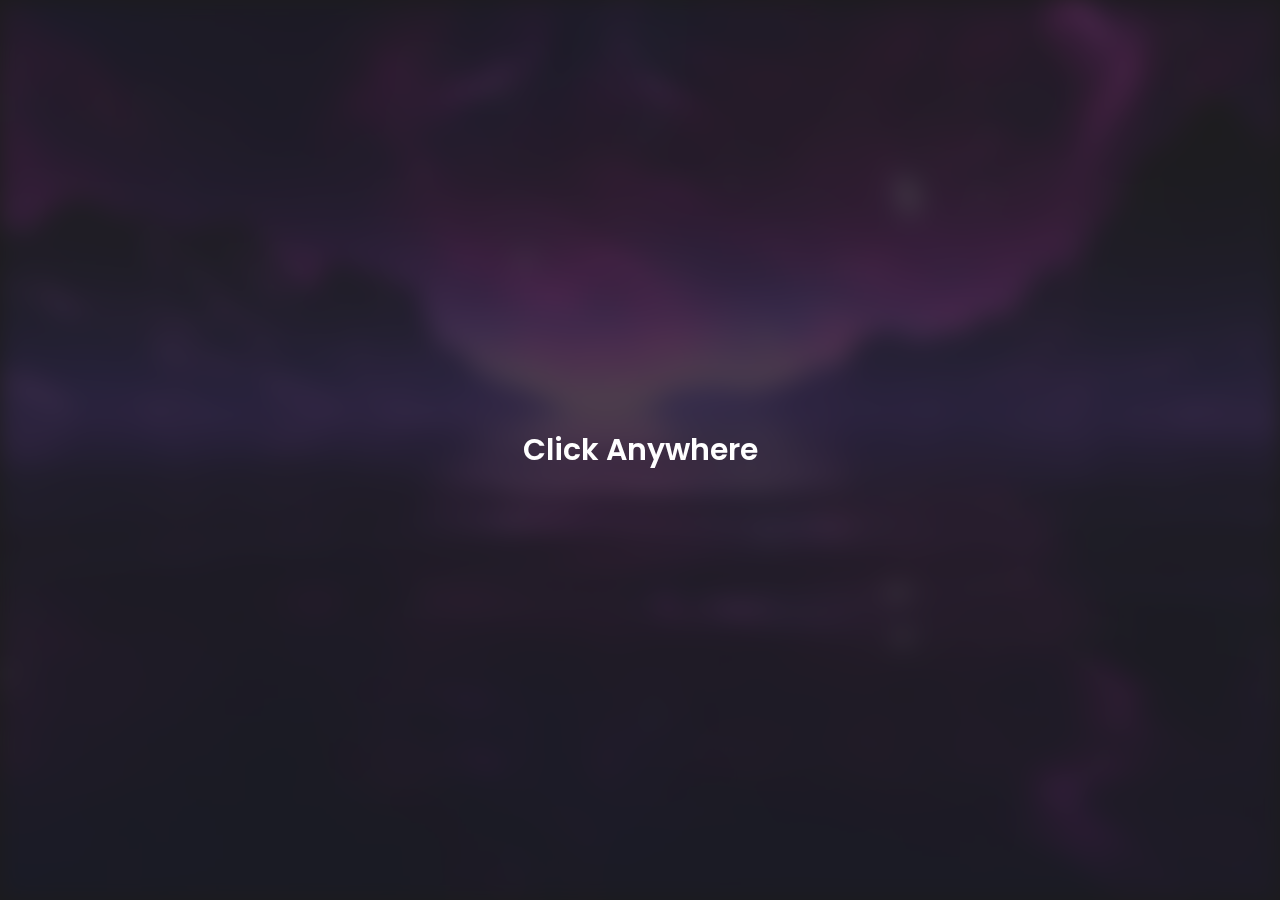
==== commit 97dfd2e8: "jh" ====
--- a/index.html
+++ b/index.html
@@ -26,7 +26,7 @@
     <script src="./EchoPixel_files/webpack-15ac029fe689c0bb.js.pobrane" defer=""></script>
     <script src="./EchoPixel_files/framework-2c79e2a64abdb08b.js.pobrane" defer=""></script>
     <script src="./EchoPixel_files/main-6fec0a276447d971.js.pobrane" defer=""></script>
-    <script src="./EchoPixel_files/_app-c4904b9d5512a614.js.pobrane" defer=""></script>
+    <script src="./EchoPixel_files/app-c4904b9d5512a614.js.pobrane" defer=""></script>
     <script src="./EchoPixel_files/972-a8bb8c417d4f9752.js.pobrane" defer=""></script>
     <script src="./EchoPixel_files/923-d76ad5ccb5039c6c.js.pobrane" defer=""></script>
     <script src="./EchoPixel_files/[username]-c1f043ce6fc59559.js.pobrane" defer=""></script>
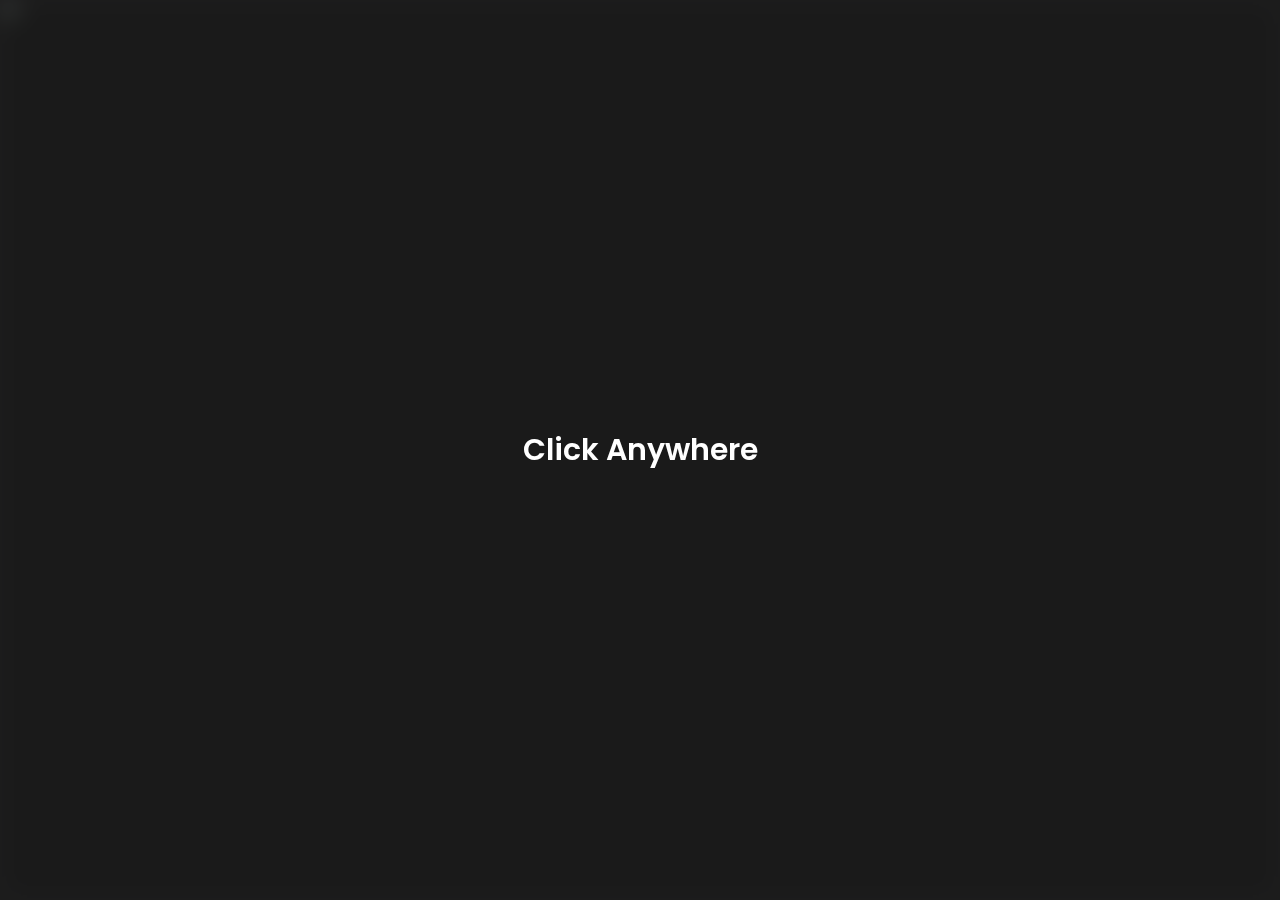
==== commit 50cac91b: "jh" ====
--- a/index.html
+++ b/index.html
@@ -1,37 +1,24 @@
 <!DOCTYPE html>
-<html lang="en"><head><meta http-equiv="Content-Type" content="text/html; charset=UTF-8">
-    
+<html lang="en">
+
+<head>
+    <meta http-equiv="Content-Type" content="text/html; charset=UTF-8">
     <meta name="viewport" content="width=device-width">
     <meta name="robots" content="index,follow">
 
-    <meta name="description" content="Different...
-Languages: 🇵🇱, 🇺🇸, little bit of 🇩🇪 and 🇺🇦 
- Hacking, IT, Programming, Video and Graphics editing
-
- Programming: 
- HTML, JS, JAVA, PYTHON, C++"><meta name="theme-color" content="#ffffff"><meta property="og:title" content="EchoPixel"><meta property="og:description" content="Different...
-Languages: 🇵🇱, 🇺🇸, little bit of 🇩🇪 and 🇺🇦 
- Hacking, IT, Programming, Video and Graphics editing
-
- Programming: 
- HTML, JS, JAVA, PYTHON, C++"><meta property="og:url" content="https://e-z.bio/EchoPixel"><meta property="og:image" content="https://cdn.discordapp.com/avatars/1265389063960002671/8053969e7cf0834f16990f4607853c20.webp"><meta property="og:image:alt" content="Different...
-Languages: 🇵🇱, 🇺🇸, little bit of 🇩🇪 and 🇺🇦 
- Hacking, IT, Programming, Video and Graphics editing
-
- Programming: 
- HTML, JS, JAVA, PYTHON, C++"><meta property="og:site_name" content="E-Z Bio"><link rel="canonical" href="https://e-z.bio/EchoPixel"><meta name="next-head-count" content="22">
-    <link rel="preload" href="./EchoPixel_files/7102c73e577b38f2.css" as="style">
-    <link rel="stylesheet" href="./EchoPixel_files/7102c73e577b38f2.css" data-n-g=""><noscript data-n-css=""></noscript>
-
-    <script src="./EchoPixel_files/webpack-15ac029fe689c0bb.js.pobrane" defer=""></script>
-    <script src="./EchoPixel_files/framework-2c79e2a64abdb08b.js.pobrane" defer=""></script>
-    <script src="./EchoPixel_files/main-6fec0a276447d971.js.pobrane" defer=""></script>
-    <script src="./EchoPixel_files/app-c4904b9d5512a614.js.pobrane" defer=""></script>
-    <script src="./EchoPixel_files/972-a8bb8c417d4f9752.js.pobrane" defer=""></script>
-    <script src="./EchoPixel_files/923-d76ad5ccb5039c6c.js.pobrane" defer=""></script>
-    <script src="./EchoPixel_files/[username]-c1f043ce6fc59559.js.pobrane" defer=""></script>
-    <script src="./EchoPixel_files/_buildManifest.js.pobrane" defer=""></script>
-    <script src="./EchoPixel_files/_ssgManifest.js.pobrane" defer=""></script>
+    <meta name="next-head-count" content="13">
+    <link rel="preload" href="./Hey_files/7102c73e577b38f2.css" as="style">
+    <link rel="stylesheet" href="./Hey_files/7102c73e577b38f2.css" data-n-g=""><noscript data-n-css=""></noscript>
+
+    <script src="./Hey_files/webpack-15ac029fe689c0bb.js" defer=""></script>
+    <script src="./Hey_files/framework-2c79e2a64abdb08b.js" defer=""></script>
+    <script src="./Hey_files/main-6fec0a276447d971.js" defer=""></script>
+    <script src="./Hey_files/_app-c4904b9d5512a614.js" defer=""></script>
+    <script src="./Hey_files/972-a8bb8c417d4f9752.js" defer=""></script>
+    <script src="./Hey_files/923-d76ad5ccb5039c6c.js" defer=""></script>
+    <script src="./Hey_files/[username]-c1f043ce6fc59559.js" defer=""></script>
+    <script src="./Hey_files/_buildManifest.js" defer=""></script>
+    <script src="./Hey_files/_ssgManifest.js" defer=""></script>
     <style id="_goober">
         @keyframes go2264125279 {
             from {
@@ -129,60 +116,6 @@
         .go4109123758>* {
             pointer-events: auto;
         }
-    @keyframes go2264125279{from{transform:scale(0) rotate(45deg);opacity:0;}to{transform:scale(1) rotate(45deg);opacity:1;}}@keyframes go3020080000{from{transform:scale(0);opacity:0;}to{transform:scale(1);opacity:1;}}@keyframes go463499852{from{transform:scale(0) rotate(90deg);opacity:0;}to{transform:scale(1) rotate(90deg);opacity:1;}}@keyframes go1268368563{from{transform:rotate(0deg);}to{transform:rotate(360deg);}}@keyframes go1310225428{from{transform:scale(0) rotate(45deg);opacity:0;}to{transform:scale(1) rotate(45deg);opacity:1;}}@keyframes go651618207{0%{height:0;width:0;opacity:0;}40%{height:0;width:6px;opacity:1;}100%{opacity:1;height:10px;}}@keyframes go901347462{from{transform:scale(0.6);opacity:0.4;}to{transform:scale(1);opacity:1;}}.go4109123758{z-index:9999;}.go4109123758 > *{pointer-events:auto;}</style>
-    <style type="text/css" data-styled-jsx="">
-        .rhap_container {
-            margin-top: 0px;
-        }
-
-        .rhap_header {
-            color: #ffffff;
-            font-family: Poppins, sans-serif;
-            font-weight: 600;
-            font-size: 1rem;
-            line-height: 1.5rem;
-            word-break: break-all
-        }
-
-        .rhap_main-controls-button {
-            color: #951aff
-        }
-
-        .rhap_time {
-            color: #ffffff;
-            font-family: Poppins, sans-serif;
-            font-weight: 600;
-            font-size: .9rem;
-            line-height: 1.5rem
-        }
-
-        .rhap_progress-bar-show-download {
-            background-color: #212121
-        }
-
-        .rhap_progress-filled {
-            background-color: #951aff
-        }
-
-        .rhap_download-progress {
-            background-color: #212121
-        }
-
-        .rhap_progress-indicator {
-            background: #951aff
-        }
-
-        .rhap_volume-button {
-            color: #951aff
-        }
-
-        .rhap_volume-bar {
-            background: #212121
-        }
-
-        .rhap_volume-indicator {
-            background: #951aff
-        }
     </style>
     <style type="text/css" data-styled-jsx="">
         .rhap_container {
@@ -238,17 +171,82 @@
             background: #951aff
         }
     </style>
-<title>hoPixel Ec</title></head>
+    <style type="text/css" data-styled-jsx="">
+        .rhap_container {
+            margin-top: 0px;
+        }
+
+        .rhap_header {
+            color: #ffffff;
+            font-family: Poppins, sans-serif;
+            font-weight: 600;
+            font-size: 1rem;
+            line-height: 1.5rem;
+            word-break: break-all
+        }
+
+        .rhap_main-controls-button {
+            color: #951aff
+        }
+
+        .rhap_time {
+            color: #ffffff;
+            font-family: Poppins, sans-serif;
+            font-weight: 600;
+            font-size: .9rem;
+            line-height: 1.5rem
+        }
+
+        .rhap_progress-bar-show-download {
+            background-color: #212121
+        }
+
+        .rhap_progress-filled {
+            background-color: #951aff
+        }
+
+        .rhap_download-progress {
+            background-color: #212121
+        }
+
+        .rhap_progress-indicator {
+            background: #951aff
+        }
+
+        .rhap_volume-button {
+            color: #951aff
+        }
+
+        .rhap_volume-bar {
+            background: #212121
+        }
+
+        .rhap_volume-indicator {
+            background: #951aff
+        }
+    </style>
+</head>
 
 <body>
-    <div id="__next"><div style="position: fixed; z-index: 9999; inset: 16px; pointer-events: none;"></div><style>body {
-                        font-family: Poppins, sans-serif;
-                        font-optical-sizing: auto;
-                    }</style><style>* {
-                            cursor: url(https://cdn.discordapp.com/attachments/1265444870462636063/1265743565800345681/gay.cur?ex=66a29f0e&is=66a14d8e&hm=d228559ad5ab31d6b15d5bc2d37ac04e3c48d19879897b654acc70c7d4936c8f&) 0 0, auto !important;
-                        }
-                        
-                        ::selection {
-                            background-color: #212121 !important;
-                            color: #951aff !important;
-                        }</style><aside class="fixed w-screen h-screen z-[-5] duration-500" style="background-color: rgb(0, 0, 0); filter: blur(12px) brightness(100%);"><img draggable="false" src="./EchoPixel_files/purple-background-with-mountains-sea_81048-16446.webp" class="object-cover h-full w-full"></aside><main class="flex flex-col justify-center w-screen h-screen cursor-pointer duration-500" style="background-color: rgba(33, 33, 33, 0.8);"><h1 class="flex flex-col px-4 break-words text-center font-semibold text-3xl" style="color: rgb(255, 255, 255);">Click Anywhere</h1><div class="hidden"></div></main></div><canvas width="1920" height="927" style="top: 0px; left: 0px; pointer-events: none; position: fixed;"></canvas><next-route-announcer><p aria-live="assertive" id="__next-route-announcer__" role="alert" style="border: 0px; clip: rect(0px, 0px, 0px, 0px); height: 1px; margin: -1px; overflow: hidden; padding: 0px; position: absolute; top: 0px; width: 1px; white-space: nowrap; overflow-wrap: normal;"></p></next-route-announcer></body></html>+    <div id="__next">
+        <div style="position: fixed; z-index: 9999; inset: 16px; pointer-events: none;"></div>
+        <style>
+            body {
+                font-family: Poppins, sans-serif;
+                font-optical-sizing: auto;
+            }
+        </style>
+        <script id="__NEXT_DATA__"
+            type="application/json">{"props":{"pageProps":{"bio":{"ranks":[],"_id":"","uid":1,"views":0,"name":"EchoPixel","animatedTitle":true,"presence":false,"moneyBadge":false,"autoplayfix":true,"countViews":false,"url":"EchoPixel","description":"Different...\nLanguages: 🇵🇱, 🇺🇸, little bit of 🇩🇪 and 🇺🇦 \n Hacking, IT, Programming, Video and Graphics editing\n\n Programming: \n HTML, JS, JAVA, PYTHON, C++","title":"EchoPixel","color":"#ffffff","primarycolor":"#212121","layout":0,"background":{"type":"image","url":"https://media.discordapp.net/attachments/1265444870462636063/1265446149104603146/purple-background-with-mountains-sea_81048-16446.webp?ex=66a18a10&is=66a03890&hm=2b645bb4570f9bf648aa310c4678513eb5865a78e4491f6e382160b6bea8bcc6&=&format=webp&width=782&height=491"},"pfp":{"discord":false,"url":"https://cdn.discordapp.com/avatars/1265389063960002671/8053969e7cf0834f16990f4607853c20.webp","decorated":false,"decoration":"Anime Angry"},"socials":[{"name":"Discord","url":"echopixel_"},{"name":"Github","url":"https://github.com/0EchoPixel"},{"name":"YouTube","url":"https://www.youtube.com/@echopixel0"},{"name":"Bitcoin","url":"bc1qwhndwycxl6rkaa8ez0kzsvyqgq3xlfutwu6yms"},{"name":"Ethereum","url":"0xDC7493059eB45beA5d14759cC804cF40c484cDCE"},{"name":"Litecoin","url":"LhhPzkSaxi7sXreeKKDpoVKWJR1P5RDdnT"},{"name":"Monero","url":"42TndUHQwMoQScvuzVWFbdWfGb5JkRhfKMrAKuuKW5XPDo58zcxXDRRUx9kkh7aU3ADRXzVYQp7SCDT7afEKLzGJJK1k5C6"},{"name":"Roblox","url":"https://www.roblox.com/users/7110628955/profile"},{"name":"Spotify","url":"https://open.spotify.com/user/31k6gxz45awoskej6ilbnhysqfv4?si=fc9eaafe60134554"}],"songs":[{"name":"Small playlist of good songs","url":"https://cdn.discordapp.com/attachments/1265444870462636063/1265471963632238674/Doli_x_cieeechanowicz_-_nie_pacz_za_mna_2023_Official_Audio.mp3?ex=66a1a21b&is=66a0509b&hm=2dd87892aeb7c0548070dd2a60d8df1485792b5113312081ef6f5c8dc6eac987&"},{"name":"Small playlist of good songs","url":"https://cdn.discordapp.com/attachments/1265444870462636063/1265471962545651832/Beyazz_-_SAILOR_MOON_prod._by_Baranov__JYDN.mp3?ex=66a1a21b&is=66a0509b&hm=b37fef84a664e28614e7cfdc1fc3fcaf6b75c8d2e55660d8585abf89e43b7ef0&"},{"name":"Small playlist of good songs","url":"https://cdn.discordapp.com/attachments/1265444870462636063/1265471964018118758/Doli_-_ROZPIERDOLE_NAS_O_DRZEWO.mp3?ex=66a1a21b&is=66a0509b&hm=b1e47f5558ed76c8c84f5023d86f33bf82e2201c88e0437e00913e9294fc5465&"},{"name":"Small playlist of good songs","url":"https://cdn.discordapp.com/attachments/1265444870462636063/1265471963099566222/Jake_Hill_-_I_Chose_Violence.mp3?ex=66a1a21b&is=66a0509b&hm=a870c86a51e4e22dcc0255f66b25f034eb4504858b131ec801d3c72e29cbf407&"},{"name":"Small playlist of good songs","url":"https://cdn.discordapp.com/attachments/1265444870462636063/1265473649863950366/c8mypx3l3c.mp3?ex=66a1a3ad&is=66a0522d&hm=432b67b815c05cda0ed44eca8a58bd9a9281a37babcf169ff487e8f42126d068&"}],"embeds":[],"__v":0,"secondarycolor":"#000000","accentcolor":"#951aff","textcolor":"#ffffff","opacity":0.9,"blur":10,"useThemeColor":true,"glow":true,"typewriter":false,"banner":{"enabled":false,"type":"","url":""},"cursor":{"enabled":true,"type":"Sparkle","url":"https://cdn.discordapp.com/attachments/1265444870462636063/1265743565800345681/gay.cur?ex=66a29f0e&is=66a14d8e&hm=d228559ad5ab31d6b15d5bc2d37ac04e3c48d19879897b654acc70c7d4936c8f&","center":false},"sparkles":{"enabled":false,"type":"White"},"customLinks":[],"showViews":false,"useBackgroundAudio":false,"tilt":false,"animated":true,"showBadges":true,"borderWidth":2,"borderRadius":0.4,"typeOnce":false,"message":"Click Anywhere","backgroundcolor":"#000000","iconcolor":"#951aff","font":"Poppins","fullRoundedSocials":false,"showCustomLink":true,"openByDefault":false,"layoutOrder":["customLinks","discordPresence","discordInvite","musicPlayer","mediaEmbeds"],"backgroundBlur":10,"backgroundBrightness":100,"badgeLayout":"center","inviteCode":"","alias":"","featured":false},"musicIndex":4},"__N_SSP":true},"page":"/[username]","query":{"username":"EchoPixel"},"buildId":"","isFallback":false,"gssp":true,"scriptLoader":[]}</script>
+            <next-route-announcer>
+            <p aria-live="assertive" id="__next-route-announcer__" role="alert"
+                style="border: 0px; clip: rect(0px, 0px, 0px, 0px); height: 1px; margin: -1px; overflow: hidden; padding: 0px; position: absolute; top: 0px; width: 1px; white-space: nowrap; overflow-wrap: normal;">
+            </p>
+        </next-route-announcer><next-route-announcer>
+            <p aria-live="assertive" id="__next-route-announcer__" role="alert"
+                style="border: 0px; clip: rect(0px, 0px, 0px, 0px); height: 1px; margin: -1px; overflow: hidden; padding: 0px; position: absolute; top: 0px; width: 1px; white-space: nowrap; overflow-wrap: normal;">
+            </p>
+        </next-route-announcer>
+</body>
+
+</html>--- a/Hey_files/7102c73e577b38f2.css
+++ b/Hey_files/7102c73e577b38f2.css
@@ -0,0 +1,2222 @@
+@import url("https://fonts.googleapis.com/css2?family=Poppins:wght@400;500;600;700&display=swap");
+@import url("https://fonts.googleapis.com/css2?family=Comfortaa:wght@400;500;600;700&display=swap");
+@import url("https://fonts.googleapis.com/css2?family=Lexend:wght@400;500;600;700&display=swap");
+@import url("https://fonts.googleapis.com/css2?family=Inter:wght@400;500;600;700&display=swap");
+@import url("https://fonts.googleapis.com/css2?family=Montserrat:wght@400;500;600;700&display=swap");
+@import url("https://fonts.googleapis.com/css2?family=Kanit:wght@400;500;600;700&display=swap");
+@import url("https://fonts.googleapis.com/css2?family=Open+Sans:wght@400;500;600;700&display=swap");
+@import url("https://fonts.googleapis.com/css2?family=Fira+Code:wght@400;500;600;700&display=swap");
+@import url("https://fonts.googleapis.com/css2?family=Grandstander:wght@400;500;600;700&display=swap");
+@import url("https://fonts.googleapis.com/css2?family=Gluten:wght@400;500;600;700&display=swap");
+@import url("https://fonts.googleapis.com/css2?family=Unbounded:wght@400;500;600;700&display=swap");
+@import url("https://fonts.googleapis.com/css2?family=Mali:wght@400;500;600;700&display=swap");
+@import url("https://fonts.googleapis.com/css2?family=Sansita+Swashed:wght@400;500;600;700&display=swap");
+
+/*
+! tailwindcss v3.3.2 | MIT License | https://tailwindcss.com
+*/
+*,
+:after,
+:before {
+    box-sizing: border-box;
+    border: 0 solid #e5e7eb
+}
+
+:after,
+:before {
+    --tw-content: ""
+}
+
+html {
+    line-height: 1.5;
+    -webkit-text-size-adjust: 100%;
+    -moz-tab-size: 4;
+    -o-tab-size: 4;
+    tab-size: 4;
+    font-family: ui-sans-serif, system-ui, -apple-system, BlinkMacSystemFont, Segoe UI, Roboto, Helvetica Neue, Arial, Noto Sans, sans-serif, Apple Color Emoji, Segoe UI Emoji, Segoe UI Symbol, Noto Color Emoji;
+    font-feature-settings: normal;
+    font-variation-settings: normal
+}
+
+body {
+    margin: 0;
+    line-height: inherit
+}
+
+hr {
+    height: 0;
+    color: inherit;
+    border-top-width: 1px
+}
+
+abbr:where([title]) {
+    -webkit-text-decoration: underline dotted;
+    text-decoration: underline dotted
+}
+
+h1,
+h2,
+h3,
+h4,
+h5,
+h6 {
+    font-size: inherit;
+    font-weight: inherit
+}
+
+a {
+    color: inherit;
+    text-decoration: inherit
+}
+
+b,
+strong {
+    font-weight: bolder
+}
+
+code,
+kbd,
+pre,
+samp {
+    font-family: ui-monospace, SFMono-Regular, Menlo, Monaco, Consolas, Liberation Mono, Courier New, monospace;
+    font-size: 1em
+}
+
+small {
+    font-size: 80%
+}
+
+sub,
+sup {
+    font-size: 75%;
+    line-height: 0;
+    position: relative;
+    vertical-align: baseline
+}
+
+sub {
+    bottom: -.25em
+}
+
+sup {
+    top: -.5em
+}
+
+table {
+    text-indent: 0;
+    border-color: inherit;
+    border-collapse: collapse
+}
+
+button,
+input,
+optgroup,
+select,
+textarea {
+    font-family: inherit;
+    font-size: 100%;
+    font-weight: inherit;
+    line-height: inherit;
+    color: inherit;
+    margin: 0;
+    padding: 0
+}
+
+button,
+select {
+    text-transform: none
+}
+
+[type=button],
+[type=reset],
+[type=submit],
+button {
+    -webkit-appearance: button;
+    background-color: transparent;
+    background-image: none
+}
+
+:-moz-focusring {
+    outline: auto
+}
+
+:-moz-ui-invalid {
+    box-shadow: none
+}
+
+progress {
+    vertical-align: baseline
+}
+
+::-webkit-inner-spin-button,
+::-webkit-outer-spin-button {
+    height: auto
+}
+
+[type=search] {
+    -webkit-appearance: textfield;
+    outline-offset: -2px
+}
+
+::-webkit-search-decoration {
+    -webkit-appearance: none
+}
+
+::-webkit-file-upload-button {
+    -webkit-appearance: button;
+    font: inherit
+}
+
+summary {
+    display: list-item
+}
+
+blockquote,
+dd,
+dl,
+figure,
+h1,
+h2,
+h3,
+h4,
+h5,
+h6,
+hr,
+p,
+pre {
+    margin: 0
+}
+
+fieldset {
+    margin: 0
+}
+
+fieldset,
+legend {
+    padding: 0
+}
+
+menu,
+ol,
+ul {
+    list-style: none;
+    margin: 0;
+    padding: 0
+}
+
+textarea {
+    resize: vertical
+}
+
+input::-moz-placeholder,
+textarea::-moz-placeholder {
+    opacity: 1;
+    color: #9ca3af
+}
+
+input::placeholder,
+textarea::placeholder {
+    opacity: 1;
+    color: #9ca3af
+}
+
+[role=button],
+button {
+    cursor: pointer
+}
+
+:disabled {
+    cursor: default
+}
+
+audio,
+canvas,
+embed,
+iframe,
+img,
+object,
+svg,
+video {
+    display: block;
+    vertical-align: middle
+}
+
+img,
+video {
+    max-width: 100%;
+    height: auto
+}
+
+[hidden] {
+    display: none
+}
+
+*,
+:after,
+:before {
+    --tw-border-spacing-x: 0;
+    --tw-border-spacing-y: 0;
+    --tw-translate-x: 0;
+    --tw-translate-y: 0;
+    --tw-rotate: 0;
+    --tw-skew-x: 0;
+    --tw-skew-y: 0;
+    --tw-scale-x: 1;
+    --tw-scale-y: 1;
+    --tw-pan-x: ;
+    --tw-pan-y: ;
+    --tw-pinch-zoom: ;
+    --tw-scroll-snap-strictness: proximity;
+    --tw-gradient-from-position: ;
+    --tw-gradient-via-position: ;
+    --tw-gradient-to-position: ;
+    --tw-ordinal: ;
+    --tw-slashed-zero: ;
+    --tw-numeric-figure: ;
+    --tw-numeric-spacing: ;
+    --tw-numeric-fraction: ;
+    --tw-ring-inset: ;
+    --tw-ring-offset-width: 0px;
+    --tw-ring-offset-color: #fff;
+    --tw-ring-color: rgba(59, 130, 246, .5);
+    --tw-ring-offset-shadow: 0 0 #0000;
+    --tw-ring-shadow: 0 0 #0000;
+    --tw-shadow: 0 0 #0000;
+    --tw-shadow-colored: 0 0 #0000;
+    --tw-blur: ;
+    --tw-brightness: ;
+    --tw-contrast: ;
+    --tw-grayscale: ;
+    --tw-hue-rotate: ;
+    --tw-invert: ;
+    --tw-saturate: ;
+    --tw-sepia: ;
+    --tw-drop-shadow: ;
+    --tw-backdrop-blur: ;
+    --tw-backdrop-brightness: ;
+    --tw-backdrop-contrast: ;
+    --tw-backdrop-grayscale: ;
+    --tw-backdrop-hue-rotate: ;
+    --tw-backdrop-invert: ;
+    --tw-backdrop-opacity: ;
+    --tw-backdrop-saturate: ;
+    --tw-backdrop-sepia:
+}
+
+::backdrop {
+    --tw-border-spacing-x: 0;
+    --tw-border-spacing-y: 0;
+    --tw-translate-x: 0;
+    --tw-translate-y: 0;
+    --tw-rotate: 0;
+    --tw-skew-x: 0;
+    --tw-skew-y: 0;
+    --tw-scale-x: 1;
+    --tw-scale-y: 1;
+    --tw-pan-x: ;
+    --tw-pan-y: ;
+    --tw-pinch-zoom: ;
+    --tw-scroll-snap-strictness: proximity;
+    --tw-gradient-from-position: ;
+    --tw-gradient-via-position: ;
+    --tw-gradient-to-position: ;
+    --tw-ordinal: ;
+    --tw-slashed-zero: ;
+    --tw-numeric-figure: ;
+    --tw-numeric-spacing: ;
+    --tw-numeric-fraction: ;
+    --tw-ring-inset: ;
+    --tw-ring-offset-width: 0px;
+    --tw-ring-offset-color: #fff;
+    --tw-ring-color: rgba(59, 130, 246, .5);
+    --tw-ring-offset-shadow: 0 0 #0000;
+    --tw-ring-shadow: 0 0 #0000;
+    --tw-shadow: 0 0 #0000;
+    --tw-shadow-colored: 0 0 #0000;
+    --tw-blur: ;
+    --tw-brightness: ;
+    --tw-contrast: ;
+    --tw-grayscale: ;
+    --tw-hue-rotate: ;
+    --tw-invert: ;
+    --tw-saturate: ;
+    --tw-sepia: ;
+    --tw-drop-shadow: ;
+    --tw-backdrop-blur: ;
+    --tw-backdrop-brightness: ;
+    --tw-backdrop-contrast: ;
+    --tw-backdrop-grayscale: ;
+    --tw-backdrop-hue-rotate: ;
+    --tw-backdrop-invert: ;
+    --tw-backdrop-opacity: ;
+    --tw-backdrop-saturate: ;
+    --tw-backdrop-sepia:
+}
+
+.visible {
+    visibility: visible
+}
+
+.fixed {
+    position: fixed
+}
+
+.absolute {
+    position: absolute
+}
+
+.relative {
+    position: relative
+}
+
+.bottom-0 {
+    bottom: 0
+}
+
+.right-4 {
+    right: 1rem
+}
+
+.top-0 {
+    top: 0
+}
+
+.top-96 {
+    top: 24rem
+}
+
+.top-\[9rem\] {
+    top: 9rem
+}
+
+.-z-10 {
+    z-index: -10
+}
+
+.-z-20 {
+    z-index: -20
+}
+
+.z-10 {
+    z-index: 10
+}
+
+.z-40 {
+    z-index: 40
+}
+
+.z-50 {
+    z-index: 50
+}
+
+.z-\[-5\] {
+    z-index: -5
+}
+
+.z-\[100\] {
+    z-index: 100
+}
+
+.m-2 {
+    margin: .5rem
+}
+
+.m-auto {
+    margin: auto
+}
+
+.mx-auto {
+    margin-left: auto;
+    margin-right: auto
+}
+
+.my-1 {
+    margin-top: .25rem;
+    margin-bottom: .25rem
+}
+
+.my-1\.5 {
+    margin-top: .375rem;
+    margin-bottom: .375rem
+}
+
+.my-3 {
+    margin-top: .75rem;
+    margin-bottom: .75rem
+}
+
+.my-6 {
+    margin-top: 1.5rem;
+    margin-bottom: 1.5rem
+}
+
+.my-\[-2\.5rem\] {
+    margin-top: -2.5rem;
+    margin-bottom: -2.5rem
+}
+
+.my-\[-3\.2rem\] {
+    margin-top: -3.2rem;
+    margin-bottom: -3.2rem
+}
+
+.-mt-1 {
+    margin-top: -.25rem
+}
+
+.mb-1 {
+    margin-bottom: .25rem
+}
+
+.mb-44 {
+    margin-bottom: 11rem
+}
+
+.ml-4 {
+    margin-left: 1rem
+}
+
+.mr-auto {
+    margin-right: auto
+}
+
+.mt-0 {
+    margin-top: 0
+}
+
+.mt-0\.5 {
+    margin-top: .125rem
+}
+
+.mt-1 {
+    margin-top: .25rem
+}
+
+.mt-1\.5 {
+    margin-top: .375rem
+}
+
+.mt-12 {
+    margin-top: 3rem
+}
+
+.mt-16 {
+    margin-top: 4rem
+}
+
+.mt-2 {
+    margin-top: .5rem
+}
+
+.mt-3 {
+    margin-top: .75rem
+}
+
+.mt-3\.5 {
+    margin-top: .875rem
+}
+
+.mt-36 {
+    margin-top: 9rem
+}
+
+.mt-4 {
+    margin-top: 1rem
+}
+
+.mt-40 {
+    margin-top: 10rem
+}
+
+.mt-6 {
+    margin-top: 1.5rem
+}
+
+.mt-60 {
+    margin-top: 15rem
+}
+
+.mt-64 {
+    margin-top: 16rem
+}
+
+.mt-\[18rem\] {
+    margin-top: 18rem
+}
+
+.mt-\[1rem\] {
+    margin-top: 1rem
+}
+
+.mt-\[3rem\] {
+    margin-top: 3rem
+}
+
+.mt-\[4\.5rem\] {
+    margin-top: 4.5rem
+}
+
+.flex {
+    display: flex
+}
+
+.grid {
+    display: grid
+}
+
+.hidden {
+    display: none
+}
+
+.h-0 {
+    height: 0
+}
+
+.h-0\.5 {
+    height: .125rem
+}
+
+.h-1 {
+    height: .25rem
+}
+
+.h-10 {
+    height: 2.5rem
+}
+
+.h-12 {
+    height: 3rem
+}
+
+.h-16 {
+    height: 4rem
+}
+
+.h-2 {
+    height: .5rem
+}
+
+.h-20 {
+    height: 5rem
+}
+
+.h-32 {
+    height: 8rem
+}
+
+.h-4 {
+    height: 1rem
+}
+
+.h-40 {
+    height: 10rem
+}
+
+.h-44 {
+    height: 11rem
+}
+
+.h-5 {
+    height: 1.25rem
+}
+
+.h-6 {
+    height: 1.5rem
+}
+
+.h-64 {
+    height: 16rem
+}
+
+.h-7 {
+    height: 1.75rem
+}
+
+.h-\[0\.1rem\] {
+    height: .1rem
+}
+
+.h-\[120px\] {
+    height: 120px
+}
+
+.h-\[139\.2px\] {
+    height: 139.2px
+}
+
+.h-\[186px\] {
+    height: 186px
+}
+
+.h-\[4\.5rem\] {
+    height: 4.5rem
+}
+
+.h-\[40rem\] {
+    height: 40rem
+}
+
+.h-fit {
+    height: -moz-fit-content;
+    height: fit-content
+}
+
+.h-full {
+    height: 100%
+}
+
+.h-screen {
+    height: 100vh
+}
+
+.min-h-\[4\.5rem\] {
+    min-height: 4.5rem
+}
+
+.min-h-screen {
+    min-height: 100vh
+}
+
+.w-1\/2 {
+    width: 50%
+}
+
+.w-10 {
+    width: 2.5rem
+}
+
+.w-12 {
+    width: 3rem
+}
+
+.w-16 {
+    width: 4rem
+}
+
+.w-2 {
+    width: .5rem
+}
+
+.w-20 {
+    width: 5rem
+}
+
+.w-32 {
+    width: 8rem
+}
+
+.w-4 {
+    width: 1rem
+}
+
+.w-40 {
+    width: 10rem
+}
+
+.w-44 {
+    width: 11rem
+}
+
+.w-5 {
+    width: 1.25rem
+}
+
+.w-6 {
+    width: 1.5rem
+}
+
+.w-60 {
+    width: 15rem
+}
+
+.w-64 {
+    width: 16rem
+}
+
+.w-7 {
+    width: 1.75rem
+}
+
+.w-\[120px\] {
+    width: 120px
+}
+
+.w-\[139\.2px\] {
+    width: 139.2px
+}
+
+.w-\[16rem\] {
+    width: 16rem
+}
+
+.w-\[186px\] {
+    width: 186px
+}
+
+.w-\[28rem\] {
+    width: 28rem
+}
+
+.w-\[4\.5rem\] {
+    width: 4.5rem
+}
+
+.w-fit {
+    width: -moz-fit-content;
+    width: fit-content
+}
+
+.w-full {
+    width: 100%
+}
+
+.w-screen {
+    width: 100vw
+}
+
+.min-w-\[4\.5rem\] {
+    min-width: 4.5rem
+}
+
+.min-w-\[5rem\] {
+    min-width: 5rem
+}
+
+.max-w-2xl {
+    max-width: 42rem
+}
+
+.max-w-5xl {
+    max-width: 64rem
+}
+
+.max-w-7xl {
+    max-width: 80rem
+}
+
+.max-w-\[32rem\] {
+    max-width: 32rem
+}
+
+.max-w-\[38rem\] {
+    max-width: 38rem
+}
+
+.max-w-\[42rem\] {
+    max-width: 42rem
+}
+
+.max-w-\[5rem\] {
+    max-width: 5rem
+}
+
+.max-w-\[80\%\] {
+    max-width: 80%
+}
+
+.max-w-\[85\%\] {
+    max-width: 85%
+}
+
+.max-w-full {
+    max-width: 100%
+}
+
+.max-w-md {
+    max-width: 28rem
+}
+
+.max-w-xl {
+    max-width: 36rem
+}
+
+.-translate-y-\[2\.5rem\] {
+    --tw-translate-y: -2.5rem
+}
+
+.-translate-y-\[2\.5rem\],
+.-translate-y-\[3\.2rem\] {
+    transform: translate(var(--tw-translate-x), var(--tw-translate-y)) rotate(var(--tw-rotate)) skewX(var(--tw-skew-x)) skewY(var(--tw-skew-y)) scaleX(var(--tw-scale-x)) scaleY(var(--tw-scale-y))
+}
+
+.-translate-y-\[3\.2rem\] {
+    --tw-translate-y: -3.2rem
+}
+
+.-translate-y-\[80px\] {
+    --tw-translate-y: -80px
+}
+
+.-translate-y-\[80px\],
+.translate-x-16 {
+    transform: translate(var(--tw-translate-x), var(--tw-translate-y)) rotate(var(--tw-rotate)) skewX(var(--tw-skew-x)) skewY(var(--tw-skew-y)) scaleX(var(--tw-scale-x)) scaleY(var(--tw-scale-y))
+}
+
+.translate-x-16 {
+    --tw-translate-x: 4rem
+}
+
+.translate-x-\[3\.6rem\] {
+    --tw-translate-x: 3.6rem
+}
+
+.translate-x-\[3\.6rem\],
+.translate-y-2 {
+    transform: translate(var(--tw-translate-x), var(--tw-translate-y)) rotate(var(--tw-rotate)) skewX(var(--tw-skew-x)) skewY(var(--tw-skew-y)) scaleX(var(--tw-scale-x)) scaleY(var(--tw-scale-y))
+}
+
+.translate-y-2 {
+    --tw-translate-y: 0.5rem
+}
+
+.translate-y-3 {
+    --tw-translate-y: 0.75rem
+}
+
+.translate-y-3,
+.translate-y-6 {
+    transform: translate(var(--tw-translate-x), var(--tw-translate-y)) rotate(var(--tw-rotate)) skewX(var(--tw-skew-x)) skewY(var(--tw-skew-y)) scaleX(var(--tw-scale-x)) scaleY(var(--tw-scale-y))
+}
+
+.translate-y-6 {
+    --tw-translate-y: 1.5rem
+}
+
+.translate-y-\[3\.5rem\] {
+    --tw-translate-y: 3.5rem
+}
+
+.translate-y-\[3\.5rem\],
+.translate-y-\[3\.75rem\] {
+    transform: translate(var(--tw-translate-x), var(--tw-translate-y)) rotate(var(--tw-rotate)) skewX(var(--tw-skew-x)) skewY(var(--tw-skew-y)) scaleX(var(--tw-scale-x)) scaleY(var(--tw-scale-y))
+}
+
+.translate-y-\[3\.75rem\] {
+    --tw-translate-y: 3.75rem
+}
+
+.scale-0 {
+    --tw-scale-x: 0;
+    --tw-scale-y: 0
+}
+
+.scale-0,
+.transform {
+    transform: translate(var(--tw-translate-x), var(--tw-translate-y)) rotate(var(--tw-rotate)) skewX(var(--tw-skew-x)) skewY(var(--tw-skew-y)) scaleX(var(--tw-scale-x)) scaleY(var(--tw-scale-y))
+}
+
+.transform-gpu {
+    transform: translate3d(var(--tw-translate-x), var(--tw-translate-y), 0) rotate(var(--tw-rotate)) skewX(var(--tw-skew-x)) skewY(var(--tw-skew-y)) scaleX(var(--tw-scale-x)) scaleY(var(--tw-scale-y))
+}
+
+@keyframes bounce-low {
+
+    0%,
+    to {
+        transform: translateY(-10%);
+        animation-timing-function: cubic-bezier(.8, 0, 1, 1)
+    }
+
+    50% {
+        transform: none;
+        animation-timing-function: cubic-bezier(0, 0, .2, 1)
+    }
+}
+
+.animate-bounce-low {
+    animation: bounce-low 1s infinite
+}
+
+@keyframes fade-in-top {
+    0% {
+        opacity: 0;
+        transform: translateY(-20px)
+    }
+
+    to {
+        opacity: 1;
+        transform: translateY(0)
+    }
+}
+
+.animate-fade-in-top {
+    animation: fade-in-top .5s ease-out
+}
+
+.cursor-default {
+    cursor: default
+}
+
+.cursor-pointer {
+    cursor: pointer
+}
+
+.select-none {
+    -webkit-user-select: none;
+    -moz-user-select: none;
+    user-select: none
+}
+
+.resize {
+    resize: both
+}
+
+.grid-cols-1 {
+    grid-template-columns: repeat(1, minmax(0, 1fr))
+}
+
+.flex-row {
+    flex-direction: row
+}
+
+.flex-col {
+    flex-direction: column
+}
+
+.flex-wrap {
+    flex-wrap: wrap
+}
+
+.items-start {
+    align-items: flex-start
+}
+
+.items-center {
+    align-items: center
+}
+
+.justify-start {
+    justify-content: flex-start
+}
+
+.justify-center {
+    justify-content: center
+}
+
+.justify-between {
+    justify-content: space-between
+}
+
+.gap-1 {
+    gap: .25rem
+}
+
+.gap-2 {
+    gap: .5rem
+}
+
+.gap-3 {
+    gap: .75rem
+}
+
+.gap-4 {
+    gap: 1rem
+}
+
+.gap-x-2 {
+    -moz-column-gap: .5rem;
+    column-gap: .5rem
+}
+
+.gap-x-4 {
+    -moz-column-gap: 1rem;
+    column-gap: 1rem
+}
+
+.gap-y-1 {
+    row-gap: .25rem
+}
+
+.gap-y-2 {
+    row-gap: .5rem
+}
+
+.place-self-center {
+    place-self: center
+}
+
+.overflow-x-hidden {
+    overflow-x: hidden
+}
+
+.truncate {
+    overflow: hidden;
+    text-overflow: ellipsis;
+    white-space: nowrap
+}
+
+.whitespace-normal {
+    white-space: normal
+}
+
+.whitespace-nowrap {
+    white-space: nowrap
+}
+
+.whitespace-pre-wrap {
+    white-space: pre-wrap
+}
+
+.break-words {
+    overflow-wrap: break-word
+}
+
+.break-all {
+    word-break: break-all
+}
+
+.rounded-full {
+    border-radius: 9999px
+}
+
+.rounded-lg {
+    border-radius: .5rem
+}
+
+.rounded-md {
+    border-radius: .375rem
+}
+
+.rounded-xl {
+    border-radius: .75rem
+}
+
+.rounded-l-lg {
+    border-top-left-radius: .5rem;
+    border-bottom-left-radius: .5rem
+}
+
+.border {
+    border-width: 1px
+}
+
+.border-2 {
+    border-width: 2px
+}
+
+.border-r {
+    border-right-width: 1px
+}
+
+.border-\[\#0e1f47\] {
+    --tw-border-opacity: 1;
+    border-color: rgb(14 31 71/var(--tw-border-opacity))
+}
+
+.border-\[\#153f6e\] {
+    --tw-border-opacity: 1;
+    border-color: rgb(21 63 110/var(--tw-border-opacity))
+}
+
+.border-blue-700 {
+    --tw-border-opacity: 1;
+    border-color: rgb(29 78 216/var(--tw-border-opacity))
+}
+
+.border-white {
+    --tw-border-opacity: 1;
+    border-color: rgb(255 255 255/var(--tw-border-opacity))
+}
+
+.border-zinc-800 {
+    --tw-border-opacity: 1;
+    border-color: rgb(39 39 42/var(--tw-border-opacity))
+}
+
+.border-zinc-850 {
+    --tw-border-opacity: 1;
+    border-color: rgb(32 32 35/var(--tw-border-opacity))
+}
+
+.border-zinc-900 {
+    --tw-border-opacity: 1;
+    border-color: rgb(24 24 27/var(--tw-border-opacity))
+}
+
+.bg-\[\#026496\]\/90 {
+    background-color: rgba(2, 100, 150, .9)
+}
+
+.bg-\[\#102867\]\/90 {
+    background-color: rgba(16, 40, 103, .9)
+}
+
+.bg-\[\#143075\]\/90 {
+    background-color: rgba(20, 48, 117, .9)
+}
+
+.bg-\[\#21a357\] {
+    --tw-bg-opacity: 1;
+    background-color: rgb(33 163 87/var(--tw-bg-opacity))
+}
+
+.bg-\[\#23406b\]\/90 {
+    background-color: rgba(35, 64, 107, .9)
+}
+
+.bg-\[\#383a6d\]\/90 {
+    background-color: rgba(56, 58, 109, .9)
+}
+
+.bg-\[\#4c86ad\] {
+    --tw-bg-opacity: 1;
+    background-color: rgb(76 134 173/var(--tw-bg-opacity))
+}
+
+.bg-\[\#7f838d\] {
+    --tw-bg-opacity: 1;
+    background-color: rgb(127 131 141/var(--tw-bg-opacity))
+}
+
+.bg-\[\#fdfdfd\]\/90 {
+    background-color: hsla(0, 0%, 99%, .9)
+}
+
+.bg-blue-100 {
+    --tw-bg-opacity: 1;
+    background-color: rgb(219 234 254/var(--tw-bg-opacity))
+}
+
+.bg-green-600 {
+    --tw-bg-opacity: 1;
+    background-color: rgb(22 163 74/var(--tw-bg-opacity))
+}
+
+.bg-red-600 {
+    --tw-bg-opacity: 1;
+    background-color: rgb(220 38 38/var(--tw-bg-opacity))
+}
+
+.bg-slate-600 {
+    --tw-bg-opacity: 1;
+    background-color: rgb(71 85 105/var(--tw-bg-opacity))
+}
+
+.bg-white {
+    --tw-bg-opacity: 1;
+    background-color: rgb(255 255 255/var(--tw-bg-opacity))
+}
+
+.bg-yellow-600 {
+    --tw-bg-opacity: 1;
+    background-color: rgb(202 138 4/var(--tw-bg-opacity))
+}
+
+.bg-zinc-900 {
+    --tw-bg-opacity: 1;
+    background-color: rgb(24 24 27/var(--tw-bg-opacity))
+}
+
+.bg-zinc-925 {
+    --tw-bg-opacity: 1;
+    background-color: rgb(16 16 19/var(--tw-bg-opacity))
+}
+
+.bg-zinc-925\/50 {
+    background-color: rgba(16, 16, 19, .5)
+}
+
+.bg-zinc-950 {
+    --tw-bg-opacity: 1;
+    background-color: rgb(9 9 11/var(--tw-bg-opacity))
+}
+
+.bg-zinc-950\/20 {
+    background-color: rgba(9, 9, 11, .2)
+}
+
+.bg-zinc-950\/50 {
+    background-color: rgba(9, 9, 11, .5)
+}
+
+.bg-gradient-to-r {
+    background-image: linear-gradient(to right, var(--tw-gradient-stops))
+}
+
+.from-blue-500 {
+    --tw-gradient-from: #3b82f6 var(--tw-gradient-from-position);
+    --tw-gradient-to: rgba(59, 130, 246, 0) var(--tw-gradient-to-position);
+    --tw-gradient-stops: var(--tw-gradient-from), var(--tw-gradient-to)
+}
+
+.from-blue-700 {
+    --tw-gradient-from: #1d4ed8 var(--tw-gradient-from-position);
+    --tw-gradient-to: rgba(29, 78, 216, 0) var(--tw-gradient-to-position);
+    --tw-gradient-stops: var(--tw-gradient-from), var(--tw-gradient-to)
+}
+
+.to-blue-500 {
+    --tw-gradient-to: #3b82f6 var(--tw-gradient-to-position)
+}
+
+.to-blue-700 {
+    --tw-gradient-to: #1d4ed8 var(--tw-gradient-to-position)
+}
+
+.bg-clip-text {
+    -webkit-background-clip: text;
+    background-clip: text
+}
+
+.fill-blue-100 {
+    fill: #dbeafe
+}
+
+.fill-none {
+    fill: none
+}
+
+.fill-white {
+    fill: #fff
+}
+
+.object-cover {
+    -o-object-fit: cover;
+    object-fit: cover
+}
+
+.p-1 {
+    padding: .25rem
+}
+
+.p-1\.5 {
+    padding: .375rem
+}
+
+.p-2 {
+    padding: .5rem
+}
+
+.p-3 {
+    padding: .75rem
+}
+
+.p-4 {
+    padding: 1rem
+}
+
+.p-5 {
+    padding: 1.25rem
+}
+
+.px-2 {
+    padding-left: .5rem;
+    padding-right: .5rem
+}
+
+.px-4 {
+    padding-left: 1rem;
+    padding-right: 1rem
+}
+
+.px-5 {
+    padding-left: 1.25rem;
+    padding-right: 1.25rem
+}
+
+.px-8 {
+    padding-left: 2rem;
+    padding-right: 2rem
+}
+
+.py-1 {
+    padding-top: .25rem;
+    padding-bottom: .25rem
+}
+
+.py-1\.5 {
+    padding-top: .375rem;
+    padding-bottom: .375rem
+}
+
+.py-2 {
+    padding-top: .5rem;
+    padding-bottom: .5rem
+}
+
+.py-24 {
+    padding-top: 6rem;
+    padding-bottom: 6rem
+}
+
+.py-36 {
+    padding-top: 9rem;
+    padding-bottom: 9rem
+}
+
+.py-52 {
+    padding-top: 13rem;
+    padding-bottom: 13rem
+}
+
+.py-8 {
+    padding-top: 2rem;
+    padding-bottom: 2rem
+}
+
+.pb-4 {
+    padding-bottom: 1rem
+}
+
+.pl-3 {
+    padding-left: .75rem
+}
+
+.pt-2 {
+    padding-top: .5rem
+}
+
+.text-left {
+    text-align: left
+}
+
+.text-center {
+    text-align: center
+}
+
+.font-poppins {
+    font-family: Poppins, sans-serif
+}
+
+.text-2xl {
+    font-size: 1.5rem;
+    line-height: 2rem
+}
+
+.text-3xl {
+    font-size: 1.875rem;
+    line-height: 2.25rem
+}
+
+.text-5xl {
+    font-size: 3rem;
+    line-height: 1
+}
+
+.text-7xl {
+    font-size: 4.5rem;
+    line-height: 1
+}
+
+.text-\[32px\] {
+    font-size: 32px
+}
+
+.text-base {
+    font-size: 1rem;
+    line-height: 1.5rem
+}
+
+.text-lg {
+    font-size: 1.125rem;
+    line-height: 1.75rem
+}
+
+.text-sm {
+
+    font-size: .875rem;
+    line-height: 1.25rem
+}
+
+.text-xl {
+    font-size: 1.25rem;
+    line-height: 1.75rem
+}
+
+.text-xs {
+    font-size: .75rem;
+    line-height: 1rem
+}
+
+.font-bold {
+    font-weight: 700
+}
+
+.font-medium {
+    font-weight: 500
+}
+
+.font-semibold {
+    font-weight: 600
+}
+
+.text-blue-100 {
+    --tw-text-opacity: 1;
+    color: rgb(219 234 254/var(--tw-text-opacity))
+}
+
+.text-red-500 {
+    --tw-text-opacity: 1;
+    color: rgb(239 68 68/var(--tw-text-opacity))
+}
+
+.text-transparent {
+    color: transparent
+}
+
+.text-white {
+    --tw-text-opacity: 1;
+    color: rgb(255 255 255/var(--tw-text-opacity))
+}
+
+.opacity-0 {
+    opacity: 0
+}
+
+.opacity-100 {
+    opacity: 1
+}
+
+.shadow-2xl {
+    --tw-shadow: 0 25px 50px -12px rgba(0, 0, 0, .25);
+    --tw-shadow-colored: 0 25px 50px -12px var(--tw-shadow-color);
+    box-shadow: var(--tw-ring-offset-shadow, 0 0 #0000), var(--tw-ring-shadow, 0 0 #0000), var(--tw-shadow)
+}
+
+.outline-none {
+    outline: 2px solid transparent;
+    outline-offset: 2px
+}
+
+.blur {
+    --tw-blur: blur(8px)
+}
+
+.blur,
+.blur-3xl {
+    filter: var(--tw-blur) var(--tw-brightness) var(--tw-contrast) var(--tw-grayscale) var(--tw-hue-rotate) var(--tw-invert) var(--tw-saturate) var(--tw-sepia) var(--tw-drop-shadow)
+}
+
+.blur-3xl {
+    --tw-blur: blur(64px)
+}
+
+.blur-md {
+    --tw-blur: blur(12px)
+}
+
+.blur-md,
+.blur-none {
+    filter: var(--tw-blur) var(--tw-brightness) var(--tw-contrast) var(--tw-grayscale) var(--tw-hue-rotate) var(--tw-invert) var(--tw-saturate) var(--tw-sepia) var(--tw-drop-shadow)
+}
+
+.blur-none {
+    --tw-blur: blur(0)
+}
+
+.brightness-75 {
+    --tw-brightness: brightness(.75)
+}
+
+.brightness-75,
+.drop-shadow {
+    filter: var(--tw-blur) var(--tw-brightness) var(--tw-contrast) var(--tw-grayscale) var(--tw-hue-rotate) var(--tw-invert) var(--tw-saturate) var(--tw-sepia) var(--tw-drop-shadow)
+}
+
+.drop-shadow {
+    --tw-drop-shadow: drop-shadow(0 1px 2px rgba(0, 0, 0, .1)) drop-shadow(0 1px 1px rgba(0, 0, 0, .06))
+}
+
+.filter {
+    filter: var(--tw-blur) var(--tw-brightness) var(--tw-contrast) var(--tw-grayscale) var(--tw-hue-rotate) var(--tw-invert) var(--tw-saturate) var(--tw-sepia) var(--tw-drop-shadow)
+}
+
+.backdrop-blur-md {
+    --tw-backdrop-blur: blur(12px);
+    -webkit-backdrop-filter: var(--tw-backdrop-blur) var(--tw-backdrop-brightness) var(--tw-backdrop-contrast) var(--tw-backdrop-grayscale) var(--tw-backdrop-hue-rotate) var(--tw-backdrop-invert) var(--tw-backdrop-opacity) var(--tw-backdrop-saturate) var(--tw-backdrop-sepia);
+    backdrop-filter: var(--tw-backdrop-blur) var(--tw-backdrop-brightness) var(--tw-backdrop-contrast) var(--tw-backdrop-grayscale) var(--tw-backdrop-hue-rotate) var(--tw-backdrop-invert) var(--tw-backdrop-opacity) var(--tw-backdrop-saturate) var(--tw-backdrop-sepia)
+}
+
+.transition {
+    transition-property: color, background-color, border-color, text-decoration-color, fill, stroke, opacity, box-shadow, transform, filter, -webkit-backdrop-filter;
+    transition-property: color, background-color, border-color, text-decoration-color, fill, stroke, opacity, box-shadow, transform, filter, backdrop-filter;
+    transition-property: color, background-color, border-color, text-decoration-color, fill, stroke, opacity, box-shadow, transform, filter, backdrop-filter, -webkit-backdrop-filter;
+    transition-timing-function: cubic-bezier(.4, 0, .2, 1);
+    transition-duration: .15s
+}
+
+.transition-all {
+    transition-property: all;
+    transition-timing-function: cubic-bezier(.4, 0, .2, 1);
+    transition-duration: .15s
+}
+
+.duration-1000 {
+    transition-duration: 1s
+}
+
+.duration-300 {
+    transition-duration: .3s
+}
+
+.duration-500 {
+    transition-duration: .5s
+}
+
+.duration-\[800ms\] {
+    transition-duration: .8s
+}
+
+.ease-linear {
+    transition-timing-function: linear
+}
+
+:root {
+    background-color: #09090b
+}
+
+::-moz-selection {
+    background-color: #1d4ed8;
+    color: #172554
+}
+
+::selection {
+    background-color: #1d4ed8;
+    color: #172554
+}
+
+.custom-shape-divider-bottom-1699818428 {
+    position: absolute;
+    bottom: 0;
+    left: 0;
+    width: 100%;
+    overflow: hidden;
+    line-height: 0;
+    transform: rotate(180deg)
+}
+
+.custom-shape-divider-bottom-1699818428 svg {
+    position: relative;
+    display: block;
+    width: calc(100% + 1.3px);
+    height: 110px
+}
+
+.custom-shape-divider-bottom-1699818428 .shape-fill {
+    fill: #101013
+}
+
+.custom-shape-divider-top-1699926473 {
+    position: absolute;
+    top: 0;
+    left: 0;
+    width: 100%;
+    overflow: hidden;
+    line-height: 0
+}
+
+.custom-shape-divider-top-1699926473 svg {
+    position: relative;
+    display: block;
+    width: calc(100% + 1.3px);
+    height: 110px
+}
+
+.custom-shape-divider-top-1699926473 .shape-fill {
+    fill: #101013
+}
+
+.custom-shape-divider-bottom-1699929529 {
+    position: absolute;
+    bottom: 0;
+    left: 0;
+    width: 100%;
+    overflow: hidden;
+    line-height: 0;
+    transform: rotate(180deg)
+}
+
+.custom-shape-divider-bottom-1699929529 svg {
+    position: relative;
+    display: block;
+    width: calc(100% + 1.3px);
+    height: 110px
+}
+
+.custom-shape-divider-bottom-1699929529 .shape-fill {
+    fill: #101013
+}
+
+.placeholder\:text-zinc-200::-moz-placeholder {
+    --tw-text-opacity: 1;
+    color: rgb(228 228 231/var(--tw-text-opacity))
+}
+
+.placeholder\:text-zinc-200::placeholder {
+    --tw-text-opacity: 1;
+    color: rgb(228 228 231/var(--tw-text-opacity))
+}
+
+.focus-within\:border-blue-700:focus-within {
+    --tw-border-opacity: 1;
+    border-color: rgb(29 78 216/var(--tw-border-opacity))
+}
+
+.hover\:border-blue-700:hover {
+    --tw-border-opacity: 1;
+    border-color: rgb(29 78 216/var(--tw-border-opacity))
+}
+
+.hover\:bg-zinc-900:hover {
+    --tw-bg-opacity: 1;
+    background-color: rgb(24 24 27/var(--tw-bg-opacity))
+}
+
+.hover\:shadow-none:hover {
+    --tw-shadow: 0 0 #0000;
+    --tw-shadow-colored: 0 0 #0000;
+    box-shadow: var(--tw-ring-offset-shadow, 0 0 #0000), var(--tw-ring-shadow, 0 0 #0000), var(--tw-shadow)
+}
+
+.hover\:brightness-125:hover {
+    --tw-brightness: brightness(1.25)
+}
+
+.hover\:brightness-125:hover,
+.hover\:brightness-50:hover {
+    filter: var(--tw-blur) var(--tw-brightness) var(--tw-contrast) var(--tw-grayscale) var(--tw-hue-rotate) var(--tw-invert) var(--tw-saturate) var(--tw-sepia) var(--tw-drop-shadow)
+}
+
+.hover\:brightness-50:hover {
+    --tw-brightness: brightness(.5)
+}
+
+.active\:translate-y-1:active {
+    --tw-translate-y: 0.25rem
+}
+
+.active\:translate-y-1:active,
+.group:hover .group-hover\:translate-x-1 {
+    transform: translate(var(--tw-translate-x), var(--tw-translate-y)) rotate(var(--tw-rotate)) skewX(var(--tw-skew-x)) skewY(var(--tw-skew-y)) scaleX(var(--tw-scale-x)) scaleY(var(--tw-scale-y))
+}
+
+.group:hover .group-hover\:translate-x-1 {
+    --tw-translate-x: 0.25rem
+}
+
+.group:hover .group-hover\:translate-y-\[2\.2rem\] {
+    --tw-translate-y: 2.2rem
+}
+
+.group:hover .group-hover\:translate-y-\[2\.2rem\],
+.group:hover .group-hover\:translate-y-\[2rem\] {
+    transform: translate(var(--tw-translate-x), var(--tw-translate-y)) rotate(var(--tw-rotate)) skewX(var(--tw-skew-x)) skewY(var(--tw-skew-y)) scaleX(var(--tw-scale-x)) scaleY(var(--tw-scale-y))
+}
+
+.group:hover .group-hover\:translate-y-\[2rem\] {
+    --tw-translate-y: 2rem
+}
+
+.group:hover .group-hover\:translate-y-\[3\.2rem\] {
+    --tw-translate-y: 3.2rem
+}
+
+.group:hover .group-hover\:scale-100,
+.group:hover .group-hover\:translate-y-\[3\.2rem\] {
+    transform: translate(var(--tw-translate-x), var(--tw-translate-y)) rotate(var(--tw-rotate)) skewX(var(--tw-skew-x)) skewY(var(--tw-skew-y)) scaleX(var(--tw-scale-x)) scaleY(var(--tw-scale-y))
+}
+
+.group:hover .group-hover\:scale-100 {
+    --tw-scale-x: 1;
+    --tw-scale-y: 1
+}
+
+.group:hover .group-hover\:fill-blue-700 {
+    fill: #1d4ed8
+}
+
+.group:hover .group-hover\:text-blue-700 {
+    --tw-text-opacity: 1;
+    color: rgb(29 78 216/var(--tw-text-opacity))
+}
+
+@media (min-width:340px) {
+    .min-\[340px\]\:h-\[34rem\] {
+        height: 34rem
+    }
+}
+
+@media (min-width:360px) {
+    .xs\:w-\[18rem\] {
+        width: 18rem
+    }
+
+    .xs\:text-3xl {
+        font-size: 1.875rem;
+        line-height: 2.25rem
+    }
+
+    .xs\:text-6xl {
+        font-size: 3.75rem;
+        line-height: 1
+    }
+}
+
+@media (min-width:380px) {
+    .min-\[380px\]\:block {
+        display: block
+    }
+
+    .min-\[380px\]\:h-\[30rem\] {
+        height: 30rem
+    }
+}
+
+@media (min-width:400px) {
+    .min-\[400px\]\:h-24 {
+        height: 6rem
+    }
+
+    .min-\[400px\]\:w-24 {
+        width: 6rem
+    }
+
+    .min-\[400px\]\:min-w-\[6rem\] {
+        min-width: 6rem
+    }
+
+    .min-\[400px\]\:max-w-\[6rem\] {
+        max-width: 6rem
+    }
+}
+
+@media (min-width:440px) {
+    .min-\[440px\]\:w-\[20rem\] {
+        width: 20rem
+    }
+}
+
+@media (min-width:500px) {
+    .min-\[500px\]\:flex-row {
+        flex-direction: row
+    }
+
+    .min-\[500px\]\:justify-center {
+        justify-content: center
+    }
+}
+
+@media (min-width:640px) {
+    .sm\:mb-0 {
+        margin-bottom: 0
+    }
+
+    .sm\:mt-1 {
+        margin-top: .25rem
+    }
+
+    .sm\:w-\[22rem\] {
+        width: 22rem
+    }
+
+    .sm\:w-fit {
+        width: -moz-fit-content;
+        width: fit-content
+    }
+
+    .sm\:flex-row {
+        flex-direction: row
+    }
+
+    .sm\:items-center {
+        align-items: center
+    }
+
+    .sm\:gap-0 {
+        gap: 0
+    }
+
+    .sm\:gap-4 {
+        gap: 1rem
+    }
+
+    .sm\:px-0 {
+        padding-left: 0;
+        padding-right: 0
+    }
+
+    .sm\:text-4xl {
+        font-size: 2.25rem;
+        line-height: 2.5rem
+    }
+
+    .sm\:text-base {
+        font-size: 1rem;
+        line-height: 1.5rem
+    }
+
+    .sm\:text-lg {
+        font-size: 1.125rem;
+        line-height: 1.75rem
+    }
+}
+
+@media (min-width:768px) {
+    .md\:mb-64 {
+        margin-bottom: 16rem
+    }
+
+    .md\:w-\[28rem\] {
+        width: 28rem
+    }
+
+    .md\:grid-cols-2 {
+        grid-template-columns: repeat(2, minmax(0, 1fr))
+    }
+
+    .md\:text-5xl {
+        font-size: 3rem;
+        line-height: 1
+    }
+
+    .md\:text-7xl {
+        font-size: 4.5rem;
+        line-height: 1
+    }
+
+    .md\:text-lg {
+        font-size: 1.125rem;
+        line-height: 1.75rem
+    }
+
+    .md\:odd\:last\:col-span-2:last-child:nth-child(odd) {
+        grid-column: span 2/span 2
+    }
+}
+
+@media (min-width:1024px) {
+    .lg\:w-auto {
+        width: auto
+    }
+}
+
+@media (min-width:1060px) {
+    .min-\[1060px\]\:h-auto {
+        height: auto
+    }
+
+    .min-\[1060px\]\:max-w-sm {
+        max-width: 24rem
+    }
+
+    .min-\[1060px\]\:flex-row {
+        flex-direction: row
+    }
+}
+
+@media (min-width:1320px) {
+    .min-\[1320px\]\:flex {
+        display: flex
+    }
+
+    .min-\[1320px\]\:hidden {
+        display: none
+    }
+}
+
+@font-face {
+    font-family: ggsans;
+    src: url(/_next/static/media/ggsans.fcef12fa.woff2)
+}
+
+@font-face {
+    font-family: ggsansmed;
+    src: url(/_next/static/media/ggsansmed.78012379.woff2)
+}
+
+@font-face {
+    font-family: ggsanssemi;
+    src: url(/_next/static/media/ggsanssemi.6da707ea.woff2)
+}
+
+@font-face {
+    font-family: Minecraftia;
+    src: url(/_next/static/media/Minecraftia.05f2799f.ttf)
+}
+
+@media only screen and (max-width:515px) {
+    .rhap_container {
+        transform: scale(.9)
+    }
+}
+
+.rhap_container {
+    box-sizing: border-box;
+    display: flex;
+    flex-direction: column;
+    line-height: 1;
+    font-family: inherit;
+    width: 100%;
+    padding: 15px;
+    margin-top: 20px;
+    font-size: 16px;
+    background-color: transparent
+}
+
+.rhap_container:focus:not(:focus-visible) {
+    outline: 0
+}
+
+.rhap_container svg {
+    vertical-align: initial
+}
+
+.rhap_header {
+    text-align: center;
+    color: #fff;
+    font-size: 16px;
+    margin-bottom: 5px;
+    padding-left: 20px;
+    padding-right: 20px
+}
+
+@media (max-width:500px) {
+    .rhap_header {
+        margin-bottom: 10px
+    }
+}
+
+.rhap_footer {
+    margin-top: 5px
+}
+
+.rhap_main {
+    display: flex;
+    flex-direction: row;
+    flex: 1 1 auto
+}
+
+@media (max-width:500px) {
+    .rhap_main {
+        flex-direction: column
+    }
+}
+
+.rhap_horizontal {
+    flex-direction: row
+}
+
+.rhap_horizontal .rhap_controls-section {
+    margin-left: 8px
+}
+
+.rhap_horizontal-reverse {
+    flex-direction: row-reverse
+}
+
+.rhap_horizontal-reverse .rhap_controls-section {
+    margin-right: 8px
+}
+
+.rhap_stacked-reverse {
+    flex-direction: column-reverse
+}
+
+.rhap_stacked-reverse .rhap_controls-section {
+    margin-bottom: 8px
+}
+
+.rhap_stacked {
+    gap: 1rem
+}
+
+.rhap_progress-section {
+    display: flex;
+    flex: 3 1 auto;
+    align-items: center
+}
+
+.rhap_progress-container {
+    display: flex;
+    align-items: center;
+    height: 20px;
+    flex: 1 0 auto;
+    align-self: center;
+    margin: 0 calc(10px + 1%);
+    cursor: pointer;
+    -moz-user-select: none;
+    user-select: none;
+    -webkit-user-select: none
+}
+
+.rhap_progress-container:focus:not(:focus-visible) {
+    outline: 0
+}
+
+.rhap_time {
+    color: #fff;
+    font-size: 16px;
+    -moz-user-select: none;
+    user-select: none;
+    -webkit-user-select: none
+}
+
+.rhap_progress-bar {
+    box-sizing: border-box;
+    position: relative;
+    z-index: 0;
+    width: 100%;
+    height: 5px;
+    background-color: #ddd;
+    border-radius: 2px
+}
+
+.rhap_progress-filled {
+    height: 100%;
+    position: absolute;
+    z-index: 2;
+    background-color: #868686;
+    border-radius: 2px
+}
+
+.rhap_progress-bar-show-download {
+    background-color: hsla(0, 0%, 87%, .5)
+}
+
+.rhap_download-progress {
+    height: 100%;
+    position: absolute;
+    z-index: 1;
+    background-color: #ddd;
+    border-radius: 2px
+}
+
+.rhap_progress-indicator {
+    box-sizing: border-box;
+    position: absolute;
+    z-index: 3;
+    width: 20px;
+    height: 20px;
+    margin-left: -10px;
+    top: -8px;
+    background: #868686;
+    border-radius: 50px
+}
+
+.rhap_additional-controls {
+    display: flex;
+    flex: 1 0 auto;
+    align-items: center
+}
+
+.rhap_repeat-button {
+    font-size: 26px;
+    width: 26px;
+    height: 26px;
+    color: #868686;
+    margin-right: 6px
+}
+
+.rhap_main-controls {
+    flex: 0 1 auto;
+    display: flex;
+    justify-content: center;
+    align-items: center
+}
+
+.rhap_main-controls-button {
+    margin: 0 3px;
+    color: #868686;
+    font-size: 35px;
+    width: 35px;
+    height: 35px
+}
+
+.rhap_play-pause-button {
+    font-size: 40px;
+    width: 40px;
+    height: 40px
+}
+
+.rhap_volume-controls {
+    display: flex;
+    flex: 1 0 auto;
+    justify-content: center;
+    align-items: center
+}
+
+.rhap_volume-button {
+    flex: 0 0 26px;
+    font-size: 26px;
+    width: 26px;
+    height: 26px;
+    color: #868686;
+    margin-right: 6px
+}
+
+.rhap_volume-container {
+    display: flex;
+    align-items: center;
+    flex: 0 1 100px;
+    -moz-user-select: none;
+    user-select: none;
+    -webkit-user-select: none
+}
+
+.rhap_volume-bar-area {
+    display: flex;
+    align-items: center;
+    width: 100%;
+    height: 14px;
+    cursor: pointer
+}
+
+.rhap_volume-bar-area:focus:not(:focus-visible) {
+    outline: 0
+}
+
+.rhap_volume-bar {
+    box-sizing: border-box;
+    position: relative;
+    width: 100%;
+    height: 4px;
+    background: #ddd;
+    border-radius: 2px
+}
+
+.rhap_volume-indicator {
+    box-sizing: border-box;
+    position: absolute;
+    width: 12px;
+    height: 12px;
+    margin-left: -6px;
+    left: 0;
+    top: -4px;
+    background: #868686;
+    opacity: .9;
+    border-radius: 50px;
+    cursor: pointer
+}
+
+.rhap_volume-indicator:hover {
+    opacity: .9
+}
+
+.rhap_volume-filled {
+    height: 100%;
+    position: absolute;
+    z-index: 2;
+    background-color: #868686;
+    border-radius: 2px
+}
+
+.rhap_button-clear {
+    background-color: transparent;
+    border: none;
+    padding: 0;
+    overflow: hidden;
+    cursor: pointer
+}
+
+.rhap_button-clear:hover {
+    opacity: .9;
+    transition-duration: .2s
+}
+
+.rhap_button-clear:active {
+    opacity: .95
+}
+
+.rhap_button-clear:focus:not(:focus-visible) {
+    outline: 0
+}--- a/Hey_files/7102c73e577b38f2.css
+++ b/Hey_files/7102c73e577b38f2.css
@@ -0,0 +1,2222 @@
+@import url("https://fonts.googleapis.com/css2?family=Poppins:wght@400;500;600;700&display=swap");
+@import url("https://fonts.googleapis.com/css2?family=Comfortaa:wght@400;500;600;700&display=swap");
+@import url("https://fonts.googleapis.com/css2?family=Lexend:wght@400;500;600;700&display=swap");
+@import url("https://fonts.googleapis.com/css2?family=Inter:wght@400;500;600;700&display=swap");
+@import url("https://fonts.googleapis.com/css2?family=Montserrat:wght@400;500;600;700&display=swap");
+@import url("https://fonts.googleapis.com/css2?family=Kanit:wght@400;500;600;700&display=swap");
+@import url("https://fonts.googleapis.com/css2?family=Open+Sans:wght@400;500;600;700&display=swap");
+@import url("https://fonts.googleapis.com/css2?family=Fira+Code:wght@400;500;600;700&display=swap");
+@import url("https://fonts.googleapis.com/css2?family=Grandstander:wght@400;500;600;700&display=swap");
+@import url("https://fonts.googleapis.com/css2?family=Gluten:wght@400;500;600;700&display=swap");
+@import url("https://fonts.googleapis.com/css2?family=Unbounded:wght@400;500;600;700&display=swap");
+@import url("https://fonts.googleapis.com/css2?family=Mali:wght@400;500;600;700&display=swap");
+@import url("https://fonts.googleapis.com/css2?family=Sansita+Swashed:wght@400;500;600;700&display=swap");
+
+/*
+! tailwindcss v3.3.2 | MIT License | https://tailwindcss.com
+*/
+*,
+:after,
+:before {
+    box-sizing: border-box;
+    border: 0 solid #e5e7eb
+}
+
+:after,
+:before {
+    --tw-content: ""
+}
+
+html {
+    line-height: 1.5;
+    -webkit-text-size-adjust: 100%;
+    -moz-tab-size: 4;
+    -o-tab-size: 4;
+    tab-size: 4;
+    font-family: ui-sans-serif, system-ui, -apple-system, BlinkMacSystemFont, Segoe UI, Roboto, Helvetica Neue, Arial, Noto Sans, sans-serif, Apple Color Emoji, Segoe UI Emoji, Segoe UI Symbol, Noto Color Emoji;
+    font-feature-settings: normal;
+    font-variation-settings: normal
+}
+
+body {
+    margin: 0;
+    line-height: inherit
+}
+
+hr {
+    height: 0;
+    color: inherit;
+    border-top-width: 1px
+}
+
+abbr:where([title]) {
+    -webkit-text-decoration: underline dotted;
+    text-decoration: underline dotted
+}
+
+h1,
+h2,
+h3,
+h4,
+h5,
+h6 {
+    font-size: inherit;
+    font-weight: inherit
+}
+
+a {
+    color: inherit;
+    text-decoration: inherit
+}
+
+b,
+strong {
+    font-weight: bolder
+}
+
+code,
+kbd,
+pre,
+samp {
+    font-family: ui-monospace, SFMono-Regular, Menlo, Monaco, Consolas, Liberation Mono, Courier New, monospace;
+    font-size: 1em
+}
+
+small {
+    font-size: 80%
+}
+
+sub,
+sup {
+    font-size: 75%;
+    line-height: 0;
+    position: relative;
+    vertical-align: baseline
+}
+
+sub {
+    bottom: -.25em
+}
+
+sup {
+    top: -.5em
+}
+
+table {
+    text-indent: 0;
+    border-color: inherit;
+    border-collapse: collapse
+}
+
+button,
+input,
+optgroup,
+select,
+textarea {
+    font-family: inherit;
+    font-size: 100%;
+    font-weight: inherit;
+    line-height: inherit;
+    color: inherit;
+    margin: 0;
+    padding: 0
+}
+
+button,
+select {
+    text-transform: none
+}
+
+[type=button],
+[type=reset],
+[type=submit],
+button {
+    -webkit-appearance: button;
+    background-color: transparent;
+    background-image: none
+}
+
+:-moz-focusring {
+    outline: auto
+}
+
+:-moz-ui-invalid {
+    box-shadow: none
+}
+
+progress {
+    vertical-align: baseline
+}
+
+::-webkit-inner-spin-button,
+::-webkit-outer-spin-button {
+    height: auto
+}
+
+[type=search] {
+    -webkit-appearance: textfield;
+    outline-offset: -2px
+}
+
+::-webkit-search-decoration {
+    -webkit-appearance: none
+}
+
+::-webkit-file-upload-button {
+    -webkit-appearance: button;
+    font: inherit
+}
+
+summary {
+    display: list-item
+}
+
+blockquote,
+dd,
+dl,
+figure,
+h1,
+h2,
+h3,
+h4,
+h5,
+h6,
+hr,
+p,
+pre {
+    margin: 0
+}
+
+fieldset {
+    margin: 0
+}
+
+fieldset,
+legend {
+    padding: 0
+}
+
+menu,
+ol,
+ul {
+    list-style: none;
+    margin: 0;
+    padding: 0
+}
+
+textarea {
+    resize: vertical
+}
+
+input::-moz-placeholder,
+textarea::-moz-placeholder {
+    opacity: 1;
+    color: #9ca3af
+}
+
+input::placeholder,
+textarea::placeholder {
+    opacity: 1;
+    color: #9ca3af
+}
+
+[role=button],
+button {
+    cursor: pointer
+}
+
+:disabled {
+    cursor: default
+}
+
+audio,
+canvas,
+embed,
+iframe,
+img,
+object,
+svg,
+video {
+    display: block;
+    vertical-align: middle
+}
+
+img,
+video {
+    max-width: 100%;
+    height: auto
+}
+
+[hidden] {
+    display: none
+}
+
+*,
+:after,
+:before {
+    --tw-border-spacing-x: 0;
+    --tw-border-spacing-y: 0;
+    --tw-translate-x: 0;
+    --tw-translate-y: 0;
+    --tw-rotate: 0;
+    --tw-skew-x: 0;
+    --tw-skew-y: 0;
+    --tw-scale-x: 1;
+    --tw-scale-y: 1;
+    --tw-pan-x: ;
+    --tw-pan-y: ;
+    --tw-pinch-zoom: ;
+    --tw-scroll-snap-strictness: proximity;
+    --tw-gradient-from-position: ;
+    --tw-gradient-via-position: ;
+    --tw-gradient-to-position: ;
+    --tw-ordinal: ;
+    --tw-slashed-zero: ;
+    --tw-numeric-figure: ;
+    --tw-numeric-spacing: ;
+    --tw-numeric-fraction: ;
+    --tw-ring-inset: ;
+    --tw-ring-offset-width: 0px;
+    --tw-ring-offset-color: #fff;
+    --tw-ring-color: rgba(59, 130, 246, .5);
+    --tw-ring-offset-shadow: 0 0 #0000;
+    --tw-ring-shadow: 0 0 #0000;
+    --tw-shadow: 0 0 #0000;
+    --tw-shadow-colored: 0 0 #0000;
+    --tw-blur: ;
+    --tw-brightness: ;
+    --tw-contrast: ;
+    --tw-grayscale: ;
+    --tw-hue-rotate: ;
+    --tw-invert: ;
+    --tw-saturate: ;
+    --tw-sepia: ;
+    --tw-drop-shadow: ;
+    --tw-backdrop-blur: ;
+    --tw-backdrop-brightness: ;
+    --tw-backdrop-contrast: ;
+    --tw-backdrop-grayscale: ;
+    --tw-backdrop-hue-rotate: ;
+    --tw-backdrop-invert: ;
+    --tw-backdrop-opacity: ;
+    --tw-backdrop-saturate: ;
+    --tw-backdrop-sepia:
+}
+
+::backdrop {
+    --tw-border-spacing-x: 0;
+    --tw-border-spacing-y: 0;
+    --tw-translate-x: 0;
+    --tw-translate-y: 0;
+    --tw-rotate: 0;
+    --tw-skew-x: 0;
+    --tw-skew-y: 0;
+    --tw-scale-x: 1;
+    --tw-scale-y: 1;
+    --tw-pan-x: ;
+    --tw-pan-y: ;
+    --tw-pinch-zoom: ;
+    --tw-scroll-snap-strictness: proximity;
+    --tw-gradient-from-position: ;
+    --tw-gradient-via-position: ;
+    --tw-gradient-to-position: ;
+    --tw-ordinal: ;
+    --tw-slashed-zero: ;
+    --tw-numeric-figure: ;
+    --tw-numeric-spacing: ;
+    --tw-numeric-fraction: ;
+    --tw-ring-inset: ;
+    --tw-ring-offset-width: 0px;
+    --tw-ring-offset-color: #fff;
+    --tw-ring-color: rgba(59, 130, 246, .5);
+    --tw-ring-offset-shadow: 0 0 #0000;
+    --tw-ring-shadow: 0 0 #0000;
+    --tw-shadow: 0 0 #0000;
+    --tw-shadow-colored: 0 0 #0000;
+    --tw-blur: ;
+    --tw-brightness: ;
+    --tw-contrast: ;
+    --tw-grayscale: ;
+    --tw-hue-rotate: ;
+    --tw-invert: ;
+    --tw-saturate: ;
+    --tw-sepia: ;
+    --tw-drop-shadow: ;
+    --tw-backdrop-blur: ;
+    --tw-backdrop-brightness: ;
+    --tw-backdrop-contrast: ;
+    --tw-backdrop-grayscale: ;
+    --tw-backdrop-hue-rotate: ;
+    --tw-backdrop-invert: ;
+    --tw-backdrop-opacity: ;
+    --tw-backdrop-saturate: ;
+    --tw-backdrop-sepia:
+}
+
+.visible {
+    visibility: visible
+}
+
+.fixed {
+    position: fixed
+}
+
+.absolute {
+    position: absolute
+}
+
+.relative {
+    position: relative
+}
+
+.bottom-0 {
+    bottom: 0
+}
+
+.right-4 {
+    right: 1rem
+}
+
+.top-0 {
+    top: 0
+}
+
+.top-96 {
+    top: 24rem
+}
+
+.top-\[9rem\] {
+    top: 9rem
+}
+
+.-z-10 {
+    z-index: -10
+}
+
+.-z-20 {
+    z-index: -20
+}
+
+.z-10 {
+    z-index: 10
+}
+
+.z-40 {
+    z-index: 40
+}
+
+.z-50 {
+    z-index: 50
+}
+
+.z-\[-5\] {
+    z-index: -5
+}
+
+.z-\[100\] {
+    z-index: 100
+}
+
+.m-2 {
+    margin: .5rem
+}
+
+.m-auto {
+    margin: auto
+}
+
+.mx-auto {
+    margin-left: auto;
+    margin-right: auto
+}
+
+.my-1 {
+    margin-top: .25rem;
+    margin-bottom: .25rem
+}
+
+.my-1\.5 {
+    margin-top: .375rem;
+    margin-bottom: .375rem
+}
+
+.my-3 {
+    margin-top: .75rem;
+    margin-bottom: .75rem
+}
+
+.my-6 {
+    margin-top: 1.5rem;
+    margin-bottom: 1.5rem
+}
+
+.my-\[-2\.5rem\] {
+    margin-top: -2.5rem;
+    margin-bottom: -2.5rem
+}
+
+.my-\[-3\.2rem\] {
+    margin-top: -3.2rem;
+    margin-bottom: -3.2rem
+}
+
+.-mt-1 {
+    margin-top: -.25rem
+}
+
+.mb-1 {
+    margin-bottom: .25rem
+}
+
+.mb-44 {
+    margin-bottom: 11rem
+}
+
+.ml-4 {
+    margin-left: 1rem
+}
+
+.mr-auto {
+    margin-right: auto
+}
+
+.mt-0 {
+    margin-top: 0
+}
+
+.mt-0\.5 {
+    margin-top: .125rem
+}
+
+.mt-1 {
+    margin-top: .25rem
+}
+
+.mt-1\.5 {
+    margin-top: .375rem
+}
+
+.mt-12 {
+    margin-top: 3rem
+}
+
+.mt-16 {
+    margin-top: 4rem
+}
+
+.mt-2 {
+    margin-top: .5rem
+}
+
+.mt-3 {
+    margin-top: .75rem
+}
+
+.mt-3\.5 {
+    margin-top: .875rem
+}
+
+.mt-36 {
+    margin-top: 9rem
+}
+
+.mt-4 {
+    margin-top: 1rem
+}
+
+.mt-40 {
+    margin-top: 10rem
+}
+
+.mt-6 {
+    margin-top: 1.5rem
+}
+
+.mt-60 {
+    margin-top: 15rem
+}
+
+.mt-64 {
+    margin-top: 16rem
+}
+
+.mt-\[18rem\] {
+    margin-top: 18rem
+}
+
+.mt-\[1rem\] {
+    margin-top: 1rem
+}
+
+.mt-\[3rem\] {
+    margin-top: 3rem
+}
+
+.mt-\[4\.5rem\] {
+    margin-top: 4.5rem
+}
+
+.flex {
+    display: flex
+}
+
+.grid {
+    display: grid
+}
+
+.hidden {
+    display: none
+}
+
+.h-0 {
+    height: 0
+}
+
+.h-0\.5 {
+    height: .125rem
+}
+
+.h-1 {
+    height: .25rem
+}
+
+.h-10 {
+    height: 2.5rem
+}
+
+.h-12 {
+    height: 3rem
+}
+
+.h-16 {
+    height: 4rem
+}
+
+.h-2 {
+    height: .5rem
+}
+
+.h-20 {
+    height: 5rem
+}
+
+.h-32 {
+    height: 8rem
+}
+
+.h-4 {
+    height: 1rem
+}
+
+.h-40 {
+    height: 10rem
+}
+
+.h-44 {
+    height: 11rem
+}
+
+.h-5 {
+    height: 1.25rem
+}
+
+.h-6 {
+    height: 1.5rem
+}
+
+.h-64 {
+    height: 16rem
+}
+
+.h-7 {
+    height: 1.75rem
+}
+
+.h-\[0\.1rem\] {
+    height: .1rem
+}
+
+.h-\[120px\] {
+    height: 120px
+}
+
+.h-\[139\.2px\] {
+    height: 139.2px
+}
+
+.h-\[186px\] {
+    height: 186px
+}
+
+.h-\[4\.5rem\] {
+    height: 4.5rem
+}
+
+.h-\[40rem\] {
+    height: 40rem
+}
+
+.h-fit {
+    height: -moz-fit-content;
+    height: fit-content
+}
+
+.h-full {
+    height: 100%
+}
+
+.h-screen {
+    height: 100vh
+}
+
+.min-h-\[4\.5rem\] {
+    min-height: 4.5rem
+}
+
+.min-h-screen {
+    min-height: 100vh
+}
+
+.w-1\/2 {
+    width: 50%
+}
+
+.w-10 {
+    width: 2.5rem
+}
+
+.w-12 {
+    width: 3rem
+}
+
+.w-16 {
+    width: 4rem
+}
+
+.w-2 {
+    width: .5rem
+}
+
+.w-20 {
+    width: 5rem
+}
+
+.w-32 {
+    width: 8rem
+}
+
+.w-4 {
+    width: 1rem
+}
+
+.w-40 {
+    width: 10rem
+}
+
+.w-44 {
+    width: 11rem
+}
+
+.w-5 {
+    width: 1.25rem
+}
+
+.w-6 {
+    width: 1.5rem
+}
+
+.w-60 {
+    width: 15rem
+}
+
+.w-64 {
+    width: 16rem
+}
+
+.w-7 {
+    width: 1.75rem
+}
+
+.w-\[120px\] {
+    width: 120px
+}
+
+.w-\[139\.2px\] {
+    width: 139.2px
+}
+
+.w-\[16rem\] {
+    width: 16rem
+}
+
+.w-\[186px\] {
+    width: 186px
+}
+
+.w-\[28rem\] {
+    width: 28rem
+}
+
+.w-\[4\.5rem\] {
+    width: 4.5rem
+}
+
+.w-fit {
+    width: -moz-fit-content;
+    width: fit-content
+}
+
+.w-full {
+    width: 100%
+}
+
+.w-screen {
+    width: 100vw
+}
+
+.min-w-\[4\.5rem\] {
+    min-width: 4.5rem
+}
+
+.min-w-\[5rem\] {
+    min-width: 5rem
+}
+
+.max-w-2xl {
+    max-width: 42rem
+}
+
+.max-w-5xl {
+    max-width: 64rem
+}
+
+.max-w-7xl {
+    max-width: 80rem
+}
+
+.max-w-\[32rem\] {
+    max-width: 32rem
+}
+
+.max-w-\[38rem\] {
+    max-width: 38rem
+}
+
+.max-w-\[42rem\] {
+    max-width: 42rem
+}
+
+.max-w-\[5rem\] {
+    max-width: 5rem
+}
+
+.max-w-\[80\%\] {
+    max-width: 80%
+}
+
+.max-w-\[85\%\] {
+    max-width: 85%
+}
+
+.max-w-full {
+    max-width: 100%
+}
+
+.max-w-md {
+    max-width: 28rem
+}
+
+.max-w-xl {
+    max-width: 36rem
+}
+
+.-translate-y-\[2\.5rem\] {
+    --tw-translate-y: -2.5rem
+}
+
+.-translate-y-\[2\.5rem\],
+.-translate-y-\[3\.2rem\] {
+    transform: translate(var(--tw-translate-x), var(--tw-translate-y)) rotate(var(--tw-rotate)) skewX(var(--tw-skew-x)) skewY(var(--tw-skew-y)) scaleX(var(--tw-scale-x)) scaleY(var(--tw-scale-y))
+}
+
+.-translate-y-\[3\.2rem\] {
+    --tw-translate-y: -3.2rem
+}
+
+.-translate-y-\[80px\] {
+    --tw-translate-y: -80px
+}
+
+.-translate-y-\[80px\],
+.translate-x-16 {
+    transform: translate(var(--tw-translate-x), var(--tw-translate-y)) rotate(var(--tw-rotate)) skewX(var(--tw-skew-x)) skewY(var(--tw-skew-y)) scaleX(var(--tw-scale-x)) scaleY(var(--tw-scale-y))
+}
+
+.translate-x-16 {
+    --tw-translate-x: 4rem
+}
+
+.translate-x-\[3\.6rem\] {
+    --tw-translate-x: 3.6rem
+}
+
+.translate-x-\[3\.6rem\],
+.translate-y-2 {
+    transform: translate(var(--tw-translate-x), var(--tw-translate-y)) rotate(var(--tw-rotate)) skewX(var(--tw-skew-x)) skewY(var(--tw-skew-y)) scaleX(var(--tw-scale-x)) scaleY(var(--tw-scale-y))
+}
+
+.translate-y-2 {
+    --tw-translate-y: 0.5rem
+}
+
+.translate-y-3 {
+    --tw-translate-y: 0.75rem
+}
+
+.translate-y-3,
+.translate-y-6 {
+    transform: translate(var(--tw-translate-x), var(--tw-translate-y)) rotate(var(--tw-rotate)) skewX(var(--tw-skew-x)) skewY(var(--tw-skew-y)) scaleX(var(--tw-scale-x)) scaleY(var(--tw-scale-y))
+}
+
+.translate-y-6 {
+    --tw-translate-y: 1.5rem
+}
+
+.translate-y-\[3\.5rem\] {
+    --tw-translate-y: 3.5rem
+}
+
+.translate-y-\[3\.5rem\],
+.translate-y-\[3\.75rem\] {
+    transform: translate(var(--tw-translate-x), var(--tw-translate-y)) rotate(var(--tw-rotate)) skewX(var(--tw-skew-x)) skewY(var(--tw-skew-y)) scaleX(var(--tw-scale-x)) scaleY(var(--tw-scale-y))
+}
+
+.translate-y-\[3\.75rem\] {
+    --tw-translate-y: 3.75rem
+}
+
+.scale-0 {
+    --tw-scale-x: 0;
+    --tw-scale-y: 0
+}
+
+.scale-0,
+.transform {
+    transform: translate(var(--tw-translate-x), var(--tw-translate-y)) rotate(var(--tw-rotate)) skewX(var(--tw-skew-x)) skewY(var(--tw-skew-y)) scaleX(var(--tw-scale-x)) scaleY(var(--tw-scale-y))
+}
+
+.transform-gpu {
+    transform: translate3d(var(--tw-translate-x), var(--tw-translate-y), 0) rotate(var(--tw-rotate)) skewX(var(--tw-skew-x)) skewY(var(--tw-skew-y)) scaleX(var(--tw-scale-x)) scaleY(var(--tw-scale-y))
+}
+
+@keyframes bounce-low {
+
+    0%,
+    to {
+        transform: translateY(-10%);
+        animation-timing-function: cubic-bezier(.8, 0, 1, 1)
+    }
+
+    50% {
+        transform: none;
+        animation-timing-function: cubic-bezier(0, 0, .2, 1)
+    }
+}
+
+.animate-bounce-low {
+    animation: bounce-low 1s infinite
+}
+
+@keyframes fade-in-top {
+    0% {
+        opacity: 0;
+        transform: translateY(-20px)
+    }
+
+    to {
+        opacity: 1;
+        transform: translateY(0)
+    }
+}
+
+.animate-fade-in-top {
+    animation: fade-in-top .5s ease-out
+}
+
+.cursor-default {
+    cursor: default
+}
+
+.cursor-pointer {
+    cursor: pointer
+}
+
+.select-none {
+    -webkit-user-select: none;
+    -moz-user-select: none;
+    user-select: none
+}
+
+.resize {
+    resize: both
+}
+
+.grid-cols-1 {
+    grid-template-columns: repeat(1, minmax(0, 1fr))
+}
+
+.flex-row {
+    flex-direction: row
+}
+
+.flex-col {
+    flex-direction: column
+}
+
+.flex-wrap {
+    flex-wrap: wrap
+}
+
+.items-start {
+    align-items: flex-start
+}
+
+.items-center {
+    align-items: center
+}
+
+.justify-start {
+    justify-content: flex-start
+}
+
+.justify-center {
+    justify-content: center
+}
+
+.justify-between {
+    justify-content: space-between
+}
+
+.gap-1 {
+    gap: .25rem
+}
+
+.gap-2 {
+    gap: .5rem
+}
+
+.gap-3 {
+    gap: .75rem
+}
+
+.gap-4 {
+    gap: 1rem
+}
+
+.gap-x-2 {
+    -moz-column-gap: .5rem;
+    column-gap: .5rem
+}
+
+.gap-x-4 {
+    -moz-column-gap: 1rem;
+    column-gap: 1rem
+}
+
+.gap-y-1 {
+    row-gap: .25rem
+}
+
+.gap-y-2 {
+    row-gap: .5rem
+}
+
+.place-self-center {
+    place-self: center
+}
+
+.overflow-x-hidden {
+    overflow-x: hidden
+}
+
+.truncate {
+    overflow: hidden;
+    text-overflow: ellipsis;
+    white-space: nowrap
+}
+
+.whitespace-normal {
+    white-space: normal
+}
+
+.whitespace-nowrap {
+    white-space: nowrap
+}
+
+.whitespace-pre-wrap {
+    white-space: pre-wrap
+}
+
+.break-words {
+    overflow-wrap: break-word
+}
+
+.break-all {
+    word-break: break-all
+}
+
+.rounded-full {
+    border-radius: 9999px
+}
+
+.rounded-lg {
+    border-radius: .5rem
+}
+
+.rounded-md {
+    border-radius: .375rem
+}
+
+.rounded-xl {
+    border-radius: .75rem
+}
+
+.rounded-l-lg {
+    border-top-left-radius: .5rem;
+    border-bottom-left-radius: .5rem
+}
+
+.border {
+    border-width: 1px
+}
+
+.border-2 {
+    border-width: 2px
+}
+
+.border-r {
+    border-right-width: 1px
+}
+
+.border-\[\#0e1f47\] {
+    --tw-border-opacity: 1;
+    border-color: rgb(14 31 71/var(--tw-border-opacity))
+}
+
+.border-\[\#153f6e\] {
+    --tw-border-opacity: 1;
+    border-color: rgb(21 63 110/var(--tw-border-opacity))
+}
+
+.border-blue-700 {
+    --tw-border-opacity: 1;
+    border-color: rgb(29 78 216/var(--tw-border-opacity))
+}
+
+.border-white {
+    --tw-border-opacity: 1;
+    border-color: rgb(255 255 255/var(--tw-border-opacity))
+}
+
+.border-zinc-800 {
+    --tw-border-opacity: 1;
+    border-color: rgb(39 39 42/var(--tw-border-opacity))
+}
+
+.border-zinc-850 {
+    --tw-border-opacity: 1;
+    border-color: rgb(32 32 35/var(--tw-border-opacity))
+}
+
+.border-zinc-900 {
+    --tw-border-opacity: 1;
+    border-color: rgb(24 24 27/var(--tw-border-opacity))
+}
+
+.bg-\[\#026496\]\/90 {
+    background-color: rgba(2, 100, 150, .9)
+}
+
+.bg-\[\#102867\]\/90 {
+    background-color: rgba(16, 40, 103, .9)
+}
+
+.bg-\[\#143075\]\/90 {
+    background-color: rgba(20, 48, 117, .9)
+}
+
+.bg-\[\#21a357\] {
+    --tw-bg-opacity: 1;
+    background-color: rgb(33 163 87/var(--tw-bg-opacity))
+}
+
+.bg-\[\#23406b\]\/90 {
+    background-color: rgba(35, 64, 107, .9)
+}
+
+.bg-\[\#383a6d\]\/90 {
+    background-color: rgba(56, 58, 109, .9)
+}
+
+.bg-\[\#4c86ad\] {
+    --tw-bg-opacity: 1;
+    background-color: rgb(76 134 173/var(--tw-bg-opacity))
+}
+
+.bg-\[\#7f838d\] {
+    --tw-bg-opacity: 1;
+    background-color: rgb(127 131 141/var(--tw-bg-opacity))
+}
+
+.bg-\[\#fdfdfd\]\/90 {
+    background-color: hsla(0, 0%, 99%, .9)
+}
+
+.bg-blue-100 {
+    --tw-bg-opacity: 1;
+    background-color: rgb(219 234 254/var(--tw-bg-opacity))
+}
+
+.bg-green-600 {
+    --tw-bg-opacity: 1;
+    background-color: rgb(22 163 74/var(--tw-bg-opacity))
+}
+
+.bg-red-600 {
+    --tw-bg-opacity: 1;
+    background-color: rgb(220 38 38/var(--tw-bg-opacity))
+}
+
+.bg-slate-600 {
+    --tw-bg-opacity: 1;
+    background-color: rgb(71 85 105/var(--tw-bg-opacity))
+}
+
+.bg-white {
+    --tw-bg-opacity: 1;
+    background-color: rgb(255 255 255/var(--tw-bg-opacity))
+}
+
+.bg-yellow-600 {
+    --tw-bg-opacity: 1;
+    background-color: rgb(202 138 4/var(--tw-bg-opacity))
+}
+
+.bg-zinc-900 {
+    --tw-bg-opacity: 1;
+    background-color: rgb(24 24 27/var(--tw-bg-opacity))
+}
+
+.bg-zinc-925 {
+    --tw-bg-opacity: 1;
+    background-color: rgb(16 16 19/var(--tw-bg-opacity))
+}
+
+.bg-zinc-925\/50 {
+    background-color: rgba(16, 16, 19, .5)
+}
+
+.bg-zinc-950 {
+    --tw-bg-opacity: 1;
+    background-color: rgb(9 9 11/var(--tw-bg-opacity))
+}
+
+.bg-zinc-950\/20 {
+    background-color: rgba(9, 9, 11, .2)
+}
+
+.bg-zinc-950\/50 {
+    background-color: rgba(9, 9, 11, .5)
+}
+
+.bg-gradient-to-r {
+    background-image: linear-gradient(to right, var(--tw-gradient-stops))
+}
+
+.from-blue-500 {
+    --tw-gradient-from: #3b82f6 var(--tw-gradient-from-position);
+    --tw-gradient-to: rgba(59, 130, 246, 0) var(--tw-gradient-to-position);
+    --tw-gradient-stops: var(--tw-gradient-from), var(--tw-gradient-to)
+}
+
+.from-blue-700 {
+    --tw-gradient-from: #1d4ed8 var(--tw-gradient-from-position);
+    --tw-gradient-to: rgba(29, 78, 216, 0) var(--tw-gradient-to-position);
+    --tw-gradient-stops: var(--tw-gradient-from), var(--tw-gradient-to)
+}
+
+.to-blue-500 {
+    --tw-gradient-to: #3b82f6 var(--tw-gradient-to-position)
+}
+
+.to-blue-700 {
+    --tw-gradient-to: #1d4ed8 var(--tw-gradient-to-position)
+}
+
+.bg-clip-text {
+    -webkit-background-clip: text;
+    background-clip: text
+}
+
+.fill-blue-100 {
+    fill: #dbeafe
+}
+
+.fill-none {
+    fill: none
+}
+
+.fill-white {
+    fill: #fff
+}
+
+.object-cover {
+    -o-object-fit: cover;
+    object-fit: cover
+}
+
+.p-1 {
+    padding: .25rem
+}
+
+.p-1\.5 {
+    padding: .375rem
+}
+
+.p-2 {
+    padding: .5rem
+}
+
+.p-3 {
+    padding: .75rem
+}
+
+.p-4 {
+    padding: 1rem
+}
+
+.p-5 {
+    padding: 1.25rem
+}
+
+.px-2 {
+    padding-left: .5rem;
+    padding-right: .5rem
+}
+
+.px-4 {
+    padding-left: 1rem;
+    padding-right: 1rem
+}
+
+.px-5 {
+    padding-left: 1.25rem;
+    padding-right: 1.25rem
+}
+
+.px-8 {
+    padding-left: 2rem;
+    padding-right: 2rem
+}
+
+.py-1 {
+    padding-top: .25rem;
+    padding-bottom: .25rem
+}
+
+.py-1\.5 {
+    padding-top: .375rem;
+    padding-bottom: .375rem
+}
+
+.py-2 {
+    padding-top: .5rem;
+    padding-bottom: .5rem
+}
+
+.py-24 {
+    padding-top: 6rem;
+    padding-bottom: 6rem
+}
+
+.py-36 {
+    padding-top: 9rem;
+    padding-bottom: 9rem
+}
+
+.py-52 {
+    padding-top: 13rem;
+    padding-bottom: 13rem
+}
+
+.py-8 {
+    padding-top: 2rem;
+    padding-bottom: 2rem
+}
+
+.pb-4 {
+    padding-bottom: 1rem
+}
+
+.pl-3 {
+    padding-left: .75rem
+}
+
+.pt-2 {
+    padding-top: .5rem
+}
+
+.text-left {
+    text-align: left
+}
+
+.text-center {
+    text-align: center
+}
+
+.font-poppins {
+    font-family: Poppins, sans-serif
+}
+
+.text-2xl {
+    font-size: 1.5rem;
+    line-height: 2rem
+}
+
+.text-3xl {
+    font-size: 1.875rem;
+    line-height: 2.25rem
+}
+
+.text-5xl {
+    font-size: 3rem;
+    line-height: 1
+}
+
+.text-7xl {
+    font-size: 4.5rem;
+    line-height: 1
+}
+
+.text-\[32px\] {
+    font-size: 32px
+}
+
+.text-base {
+    font-size: 1rem;
+    line-height: 1.5rem
+}
+
+.text-lg {
+    font-size: 1.125rem;
+    line-height: 1.75rem
+}
+
+.text-sm {
+
+    font-size: .875rem;
+    line-height: 1.25rem
+}
+
+.text-xl {
+    font-size: 1.25rem;
+    line-height: 1.75rem
+}
+
+.text-xs {
+    font-size: .75rem;
+    line-height: 1rem
+}
+
+.font-bold {
+    font-weight: 700
+}
+
+.font-medium {
+    font-weight: 500
+}
+
+.font-semibold {
+    font-weight: 600
+}
+
+.text-blue-100 {
+    --tw-text-opacity: 1;
+    color: rgb(219 234 254/var(--tw-text-opacity))
+}
+
+.text-red-500 {
+    --tw-text-opacity: 1;
+    color: rgb(239 68 68/var(--tw-text-opacity))
+}
+
+.text-transparent {
+    color: transparent
+}
+
+.text-white {
+    --tw-text-opacity: 1;
+    color: rgb(255 255 255/var(--tw-text-opacity))
+}
+
+.opacity-0 {
+    opacity: 0
+}
+
+.opacity-100 {
+    opacity: 1
+}
+
+.shadow-2xl {
+    --tw-shadow: 0 25px 50px -12px rgba(0, 0, 0, .25);
+    --tw-shadow-colored: 0 25px 50px -12px var(--tw-shadow-color);
+    box-shadow: var(--tw-ring-offset-shadow, 0 0 #0000), var(--tw-ring-shadow, 0 0 #0000), var(--tw-shadow)
+}
+
+.outline-none {
+    outline: 2px solid transparent;
+    outline-offset: 2px
+}
+
+.blur {
+    --tw-blur: blur(8px)
+}
+
+.blur,
+.blur-3xl {
+    filter: var(--tw-blur) var(--tw-brightness) var(--tw-contrast) var(--tw-grayscale) var(--tw-hue-rotate) var(--tw-invert) var(--tw-saturate) var(--tw-sepia) var(--tw-drop-shadow)
+}
+
+.blur-3xl {
+    --tw-blur: blur(64px)
+}
+
+.blur-md {
+    --tw-blur: blur(12px)
+}
+
+.blur-md,
+.blur-none {
+    filter: var(--tw-blur) var(--tw-brightness) var(--tw-contrast) var(--tw-grayscale) var(--tw-hue-rotate) var(--tw-invert) var(--tw-saturate) var(--tw-sepia) var(--tw-drop-shadow)
+}
+
+.blur-none {
+    --tw-blur: blur(0)
+}
+
+.brightness-75 {
+    --tw-brightness: brightness(.75)
+}
+
+.brightness-75,
+.drop-shadow {
+    filter: var(--tw-blur) var(--tw-brightness) var(--tw-contrast) var(--tw-grayscale) var(--tw-hue-rotate) var(--tw-invert) var(--tw-saturate) var(--tw-sepia) var(--tw-drop-shadow)
+}
+
+.drop-shadow {
+    --tw-drop-shadow: drop-shadow(0 1px 2px rgba(0, 0, 0, .1)) drop-shadow(0 1px 1px rgba(0, 0, 0, .06))
+}
+
+.filter {
+    filter: var(--tw-blur) var(--tw-brightness) var(--tw-contrast) var(--tw-grayscale) var(--tw-hue-rotate) var(--tw-invert) var(--tw-saturate) var(--tw-sepia) var(--tw-drop-shadow)
+}
+
+.backdrop-blur-md {
+    --tw-backdrop-blur: blur(12px);
+    -webkit-backdrop-filter: var(--tw-backdrop-blur) var(--tw-backdrop-brightness) var(--tw-backdrop-contrast) var(--tw-backdrop-grayscale) var(--tw-backdrop-hue-rotate) var(--tw-backdrop-invert) var(--tw-backdrop-opacity) var(--tw-backdrop-saturate) var(--tw-backdrop-sepia);
+    backdrop-filter: var(--tw-backdrop-blur) var(--tw-backdrop-brightness) var(--tw-backdrop-contrast) var(--tw-backdrop-grayscale) var(--tw-backdrop-hue-rotate) var(--tw-backdrop-invert) var(--tw-backdrop-opacity) var(--tw-backdrop-saturate) var(--tw-backdrop-sepia)
+}
+
+.transition {
+    transition-property: color, background-color, border-color, text-decoration-color, fill, stroke, opacity, box-shadow, transform, filter, -webkit-backdrop-filter;
+    transition-property: color, background-color, border-color, text-decoration-color, fill, stroke, opacity, box-shadow, transform, filter, backdrop-filter;
+    transition-property: color, background-color, border-color, text-decoration-color, fill, stroke, opacity, box-shadow, transform, filter, backdrop-filter, -webkit-backdrop-filter;
+    transition-timing-function: cubic-bezier(.4, 0, .2, 1);
+    transition-duration: .15s
+}
+
+.transition-all {
+    transition-property: all;
+    transition-timing-function: cubic-bezier(.4, 0, .2, 1);
+    transition-duration: .15s
+}
+
+.duration-1000 {
+    transition-duration: 1s
+}
+
+.duration-300 {
+    transition-duration: .3s
+}
+
+.duration-500 {
+    transition-duration: .5s
+}
+
+.duration-\[800ms\] {
+    transition-duration: .8s
+}
+
+.ease-linear {
+    transition-timing-function: linear
+}
+
+:root {
+    background-color: #09090b
+}
+
+::-moz-selection {
+    background-color: #1d4ed8;
+    color: #172554
+}
+
+::selection {
+    background-color: #1d4ed8;
+    color: #172554
+}
+
+.custom-shape-divider-bottom-1699818428 {
+    position: absolute;
+    bottom: 0;
+    left: 0;
+    width: 100%;
+    overflow: hidden;
+    line-height: 0;
+    transform: rotate(180deg)
+}
+
+.custom-shape-divider-bottom-1699818428 svg {
+    position: relative;
+    display: block;
+    width: calc(100% + 1.3px);
+    height: 110px
+}
+
+.custom-shape-divider-bottom-1699818428 .shape-fill {
+    fill: #101013
+}
+
+.custom-shape-divider-top-1699926473 {
+    position: absolute;
+    top: 0;
+    left: 0;
+    width: 100%;
+    overflow: hidden;
+    line-height: 0
+}
+
+.custom-shape-divider-top-1699926473 svg {
+    position: relative;
+    display: block;
+    width: calc(100% + 1.3px);
+    height: 110px
+}
+
+.custom-shape-divider-top-1699926473 .shape-fill {
+    fill: #101013
+}
+
+.custom-shape-divider-bottom-1699929529 {
+    position: absolute;
+    bottom: 0;
+    left: 0;
+    width: 100%;
+    overflow: hidden;
+    line-height: 0;
+    transform: rotate(180deg)
+}
+
+.custom-shape-divider-bottom-1699929529 svg {
+    position: relative;
+    display: block;
+    width: calc(100% + 1.3px);
+    height: 110px
+}
+
+.custom-shape-divider-bottom-1699929529 .shape-fill {
+    fill: #101013
+}
+
+.placeholder\:text-zinc-200::-moz-placeholder {
+    --tw-text-opacity: 1;
+    color: rgb(228 228 231/var(--tw-text-opacity))
+}
+
+.placeholder\:text-zinc-200::placeholder {
+    --tw-text-opacity: 1;
+    color: rgb(228 228 231/var(--tw-text-opacity))
+}
+
+.focus-within\:border-blue-700:focus-within {
+    --tw-border-opacity: 1;
+    border-color: rgb(29 78 216/var(--tw-border-opacity))
+}
+
+.hover\:border-blue-700:hover {
+    --tw-border-opacity: 1;
+    border-color: rgb(29 78 216/var(--tw-border-opacity))
+}
+
+.hover\:bg-zinc-900:hover {
+    --tw-bg-opacity: 1;
+    background-color: rgb(24 24 27/var(--tw-bg-opacity))
+}
+
+.hover\:shadow-none:hover {
+    --tw-shadow: 0 0 #0000;
+    --tw-shadow-colored: 0 0 #0000;
+    box-shadow: var(--tw-ring-offset-shadow, 0 0 #0000), var(--tw-ring-shadow, 0 0 #0000), var(--tw-shadow)
+}
+
+.hover\:brightness-125:hover {
+    --tw-brightness: brightness(1.25)
+}
+
+.hover\:brightness-125:hover,
+.hover\:brightness-50:hover {
+    filter: var(--tw-blur) var(--tw-brightness) var(--tw-contrast) var(--tw-grayscale) var(--tw-hue-rotate) var(--tw-invert) var(--tw-saturate) var(--tw-sepia) var(--tw-drop-shadow)
+}
+
+.hover\:brightness-50:hover {
+    --tw-brightness: brightness(.5)
+}
+
+.active\:translate-y-1:active {
+    --tw-translate-y: 0.25rem
+}
+
+.active\:translate-y-1:active,
+.group:hover .group-hover\:translate-x-1 {
+    transform: translate(var(--tw-translate-x), var(--tw-translate-y)) rotate(var(--tw-rotate)) skewX(var(--tw-skew-x)) skewY(var(--tw-skew-y)) scaleX(var(--tw-scale-x)) scaleY(var(--tw-scale-y))
+}
+
+.group:hover .group-hover\:translate-x-1 {
+    --tw-translate-x: 0.25rem
+}
+
+.group:hover .group-hover\:translate-y-\[2\.2rem\] {
+    --tw-translate-y: 2.2rem
+}
+
+.group:hover .group-hover\:translate-y-\[2\.2rem\],
+.group:hover .group-hover\:translate-y-\[2rem\] {
+    transform: translate(var(--tw-translate-x), var(--tw-translate-y)) rotate(var(--tw-rotate)) skewX(var(--tw-skew-x)) skewY(var(--tw-skew-y)) scaleX(var(--tw-scale-x)) scaleY(var(--tw-scale-y))
+}
+
+.group:hover .group-hover\:translate-y-\[2rem\] {
+    --tw-translate-y: 2rem
+}
+
+.group:hover .group-hover\:translate-y-\[3\.2rem\] {
+    --tw-translate-y: 3.2rem
+}
+
+.group:hover .group-hover\:scale-100,
+.group:hover .group-hover\:translate-y-\[3\.2rem\] {
+    transform: translate(var(--tw-translate-x), var(--tw-translate-y)) rotate(var(--tw-rotate)) skewX(var(--tw-skew-x)) skewY(var(--tw-skew-y)) scaleX(var(--tw-scale-x)) scaleY(var(--tw-scale-y))
+}
+
+.group:hover .group-hover\:scale-100 {
+    --tw-scale-x: 1;
+    --tw-scale-y: 1
+}
+
+.group:hover .group-hover\:fill-blue-700 {
+    fill: #1d4ed8
+}
+
+.group:hover .group-hover\:text-blue-700 {
+    --tw-text-opacity: 1;
+    color: rgb(29 78 216/var(--tw-text-opacity))
+}
+
+@media (min-width:340px) {
+    .min-\[340px\]\:h-\[34rem\] {
+        height: 34rem
+    }
+}
+
+@media (min-width:360px) {
+    .xs\:w-\[18rem\] {
+        width: 18rem
+    }
+
+    .xs\:text-3xl {
+        font-size: 1.875rem;
+        line-height: 2.25rem
+    }
+
+    .xs\:text-6xl {
+        font-size: 3.75rem;
+        line-height: 1
+    }
+}
+
+@media (min-width:380px) {
+    .min-\[380px\]\:block {
+        display: block
+    }
+
+    .min-\[380px\]\:h-\[30rem\] {
+        height: 30rem
+    }
+}
+
+@media (min-width:400px) {
+    .min-\[400px\]\:h-24 {
+        height: 6rem
+    }
+
+    .min-\[400px\]\:w-24 {
+        width: 6rem
+    }
+
+    .min-\[400px\]\:min-w-\[6rem\] {
+        min-width: 6rem
+    }
+
+    .min-\[400px\]\:max-w-\[6rem\] {
+        max-width: 6rem
+    }
+}
+
+@media (min-width:440px) {
+    .min-\[440px\]\:w-\[20rem\] {
+        width: 20rem
+    }
+}
+
+@media (min-width:500px) {
+    .min-\[500px\]\:flex-row {
+        flex-direction: row
+    }
+
+    .min-\[500px\]\:justify-center {
+        justify-content: center
+    }
+}
+
+@media (min-width:640px) {
+    .sm\:mb-0 {
+        margin-bottom: 0
+    }
+
+    .sm\:mt-1 {
+        margin-top: .25rem
+    }
+
+    .sm\:w-\[22rem\] {
+        width: 22rem
+    }
+
+    .sm\:w-fit {
+        width: -moz-fit-content;
+        width: fit-content
+    }
+
+    .sm\:flex-row {
+        flex-direction: row
+    }
+
+    .sm\:items-center {
+        align-items: center
+    }
+
+    .sm\:gap-0 {
+        gap: 0
+    }
+
+    .sm\:gap-4 {
+        gap: 1rem
+    }
+
+    .sm\:px-0 {
+        padding-left: 0;
+        padding-right: 0
+    }
+
+    .sm\:text-4xl {
+        font-size: 2.25rem;
+        line-height: 2.5rem
+    }
+
+    .sm\:text-base {
+        font-size: 1rem;
+        line-height: 1.5rem
+    }
+
+    .sm\:text-lg {
+        font-size: 1.125rem;
+        line-height: 1.75rem
+    }
+}
+
+@media (min-width:768px) {
+    .md\:mb-64 {
+        margin-bottom: 16rem
+    }
+
+    .md\:w-\[28rem\] {
+        width: 28rem
+    }
+
+    .md\:grid-cols-2 {
+        grid-template-columns: repeat(2, minmax(0, 1fr))
+    }
+
+    .md\:text-5xl {
+        font-size: 3rem;
+        line-height: 1
+    }
+
+    .md\:text-7xl {
+        font-size: 4.5rem;
+        line-height: 1
+    }
+
+    .md\:text-lg {
+        font-size: 1.125rem;
+        line-height: 1.75rem
+    }
+
+    .md\:odd\:last\:col-span-2:last-child:nth-child(odd) {
+        grid-column: span 2/span 2
+    }
+}
+
+@media (min-width:1024px) {
+    .lg\:w-auto {
+        width: auto
+    }
+}
+
+@media (min-width:1060px) {
+    .min-\[1060px\]\:h-auto {
+        height: auto
+    }
+
+    .min-\[1060px\]\:max-w-sm {
+        max-width: 24rem
+    }
+
+    .min-\[1060px\]\:flex-row {
+        flex-direction: row
+    }
+}
+
+@media (min-width:1320px) {
+    .min-\[1320px\]\:flex {
+        display: flex
+    }
+
+    .min-\[1320px\]\:hidden {
+        display: none
+    }
+}
+
+@font-face {
+    font-family: ggsans;
+    src: url(/_next/static/media/ggsans.fcef12fa.woff2)
+}
+
+@font-face {
+    font-family: ggsansmed;
+    src: url(/_next/static/media/ggsansmed.78012379.woff2)
+}
+
+@font-face {
+    font-family: ggsanssemi;
+    src: url(/_next/static/media/ggsanssemi.6da707ea.woff2)
+}
+
+@font-face {
+    font-family: Minecraftia;
+    src: url(/_next/static/media/Minecraftia.05f2799f.ttf)
+}
+
+@media only screen and (max-width:515px) {
+    .rhap_container {
+        transform: scale(.9)
+    }
+}
+
+.rhap_container {
+    box-sizing: border-box;
+    display: flex;
+    flex-direction: column;
+    line-height: 1;
+    font-family: inherit;
+    width: 100%;
+    padding: 15px;
+    margin-top: 20px;
+    font-size: 16px;
+    background-color: transparent
+}
+
+.rhap_container:focus:not(:focus-visible) {
+    outline: 0
+}
+
+.rhap_container svg {
+    vertical-align: initial
+}
+
+.rhap_header {
+    text-align: center;
+    color: #fff;
+    font-size: 16px;
+    margin-bottom: 5px;
+    padding-left: 20px;
+    padding-right: 20px
+}
+
+@media (max-width:500px) {
+    .rhap_header {
+        margin-bottom: 10px
+    }
+}
+
+.rhap_footer {
+    margin-top: 5px
+}
+
+.rhap_main {
+    display: flex;
+    flex-direction: row;
+    flex: 1 1 auto
+}
+
+@media (max-width:500px) {
+    .rhap_main {
+        flex-direction: column
+    }
+}
+
+.rhap_horizontal {
+    flex-direction: row
+}
+
+.rhap_horizontal .rhap_controls-section {
+    margin-left: 8px
+}
+
+.rhap_horizontal-reverse {
+    flex-direction: row-reverse
+}
+
+.rhap_horizontal-reverse .rhap_controls-section {
+    margin-right: 8px
+}
+
+.rhap_stacked-reverse {
+    flex-direction: column-reverse
+}
+
+.rhap_stacked-reverse .rhap_controls-section {
+    margin-bottom: 8px
+}
+
+.rhap_stacked {
+    gap: 1rem
+}
+
+.rhap_progress-section {
+    display: flex;
+    flex: 3 1 auto;
+    align-items: center
+}
+
+.rhap_progress-container {
+    display: flex;
+    align-items: center;
+    height: 20px;
+    flex: 1 0 auto;
+    align-self: center;
+    margin: 0 calc(10px + 1%);
+    cursor: pointer;
+    -moz-user-select: none;
+    user-select: none;
+    -webkit-user-select: none
+}
+
+.rhap_progress-container:focus:not(:focus-visible) {
+    outline: 0
+}
+
+.rhap_time {
+    color: #fff;
+    font-size: 16px;
+    -moz-user-select: none;
+    user-select: none;
+    -webkit-user-select: none
+}
+
+.rhap_progress-bar {
+    box-sizing: border-box;
+    position: relative;
+    z-index: 0;
+    width: 100%;
+    height: 5px;
+    background-color: #ddd;
+    border-radius: 2px
+}
+
+.rhap_progress-filled {
+    height: 100%;
+    position: absolute;
+    z-index: 2;
+    background-color: #868686;
+    border-radius: 2px
+}
+
+.rhap_progress-bar-show-download {
+    background-color: hsla(0, 0%, 87%, .5)
+}
+
+.rhap_download-progress {
+    height: 100%;
+    position: absolute;
+    z-index: 1;
+    background-color: #ddd;
+    border-radius: 2px
+}
+
+.rhap_progress-indicator {
+    box-sizing: border-box;
+    position: absolute;
+    z-index: 3;
+    width: 20px;
+    height: 20px;
+    margin-left: -10px;
+    top: -8px;
+    background: #868686;
+    border-radius: 50px
+}
+
+.rhap_additional-controls {
+    display: flex;
+    flex: 1 0 auto;
+    align-items: center
+}
+
+.rhap_repeat-button {
+    font-size: 26px;
+    width: 26px;
+    height: 26px;
+    color: #868686;
+    margin-right: 6px
+}
+
+.rhap_main-controls {
+    flex: 0 1 auto;
+    display: flex;
+    justify-content: center;
+    align-items: center
+}
+
+.rhap_main-controls-button {
+    margin: 0 3px;
+    color: #868686;
+    font-size: 35px;
+    width: 35px;
+    height: 35px
+}
+
+.rhap_play-pause-button {
+    font-size: 40px;
+    width: 40px;
+    height: 40px
+}
+
+.rhap_volume-controls {
+    display: flex;
+    flex: 1 0 auto;
+    justify-content: center;
+    align-items: center
+}
+
+.rhap_volume-button {
+    flex: 0 0 26px;
+    font-size: 26px;
+    width: 26px;
+    height: 26px;
+    color: #868686;
+    margin-right: 6px
+}
+
+.rhap_volume-container {
+    display: flex;
+    align-items: center;
+    flex: 0 1 100px;
+    -moz-user-select: none;
+    user-select: none;
+    -webkit-user-select: none
+}
+
+.rhap_volume-bar-area {
+    display: flex;
+    align-items: center;
+    width: 100%;
+    height: 14px;
+    cursor: pointer
+}
+
+.rhap_volume-bar-area:focus:not(:focus-visible) {
+    outline: 0
+}
+
+.rhap_volume-bar {
+    box-sizing: border-box;
+    position: relative;
+    width: 100%;
+    height: 4px;
+    background: #ddd;
+    border-radius: 2px
+}
+
+.rhap_volume-indicator {
+    box-sizing: border-box;
+    position: absolute;
+    width: 12px;
+    height: 12px;
+    margin-left: -6px;
+    left: 0;
+    top: -4px;
+    background: #868686;
+    opacity: .9;
+    border-radius: 50px;
+    cursor: pointer
+}
+
+.rhap_volume-indicator:hover {
+    opacity: .9
+}
+
+.rhap_volume-filled {
+    height: 100%;
+    position: absolute;
+    z-index: 2;
+    background-color: #868686;
+    border-radius: 2px
+}
+
+.rhap_button-clear {
+    background-color: transparent;
+    border: none;
+    padding: 0;
+    overflow: hidden;
+    cursor: pointer
+}
+
+.rhap_button-clear:hover {
+    opacity: .9;
+    transition-duration: .2s
+}
+
+.rhap_button-clear:active {
+    opacity: .95
+}
+
+.rhap_button-clear:focus:not(:focus-visible) {
+    outline: 0
+}